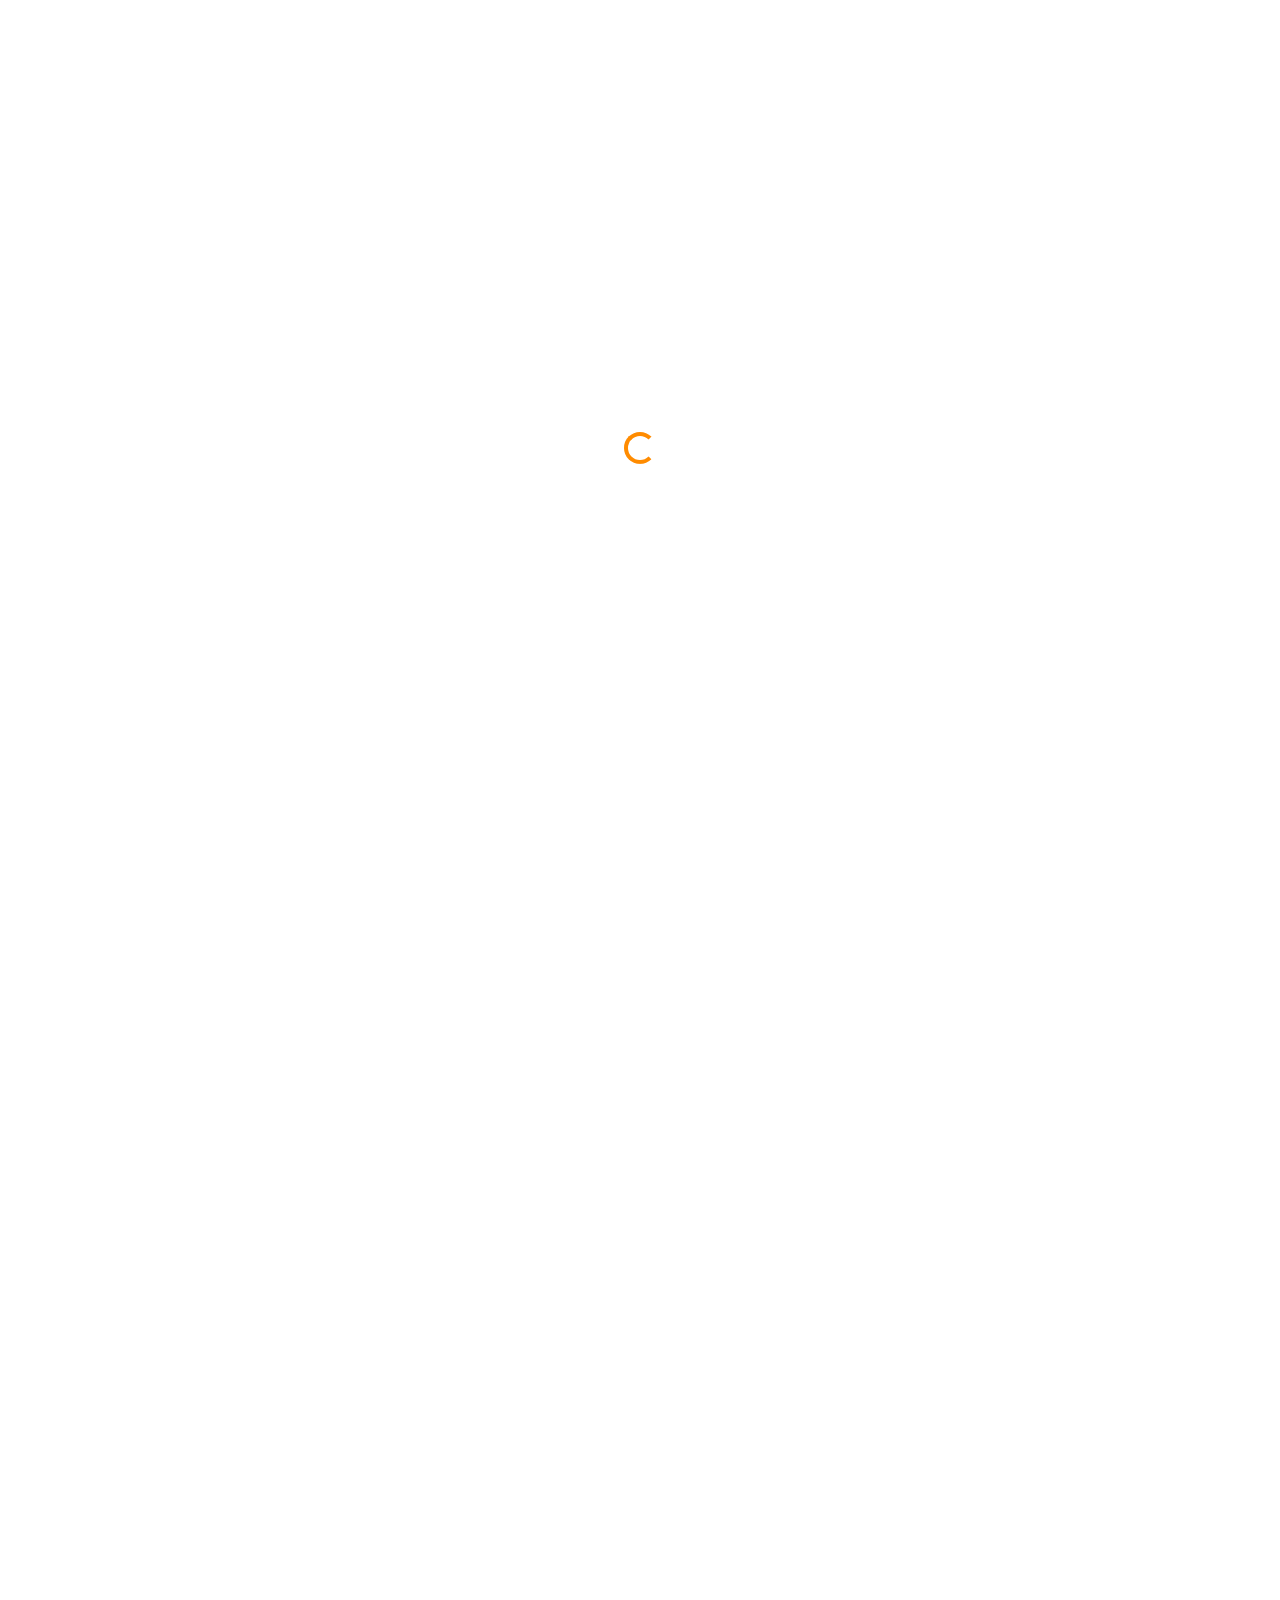
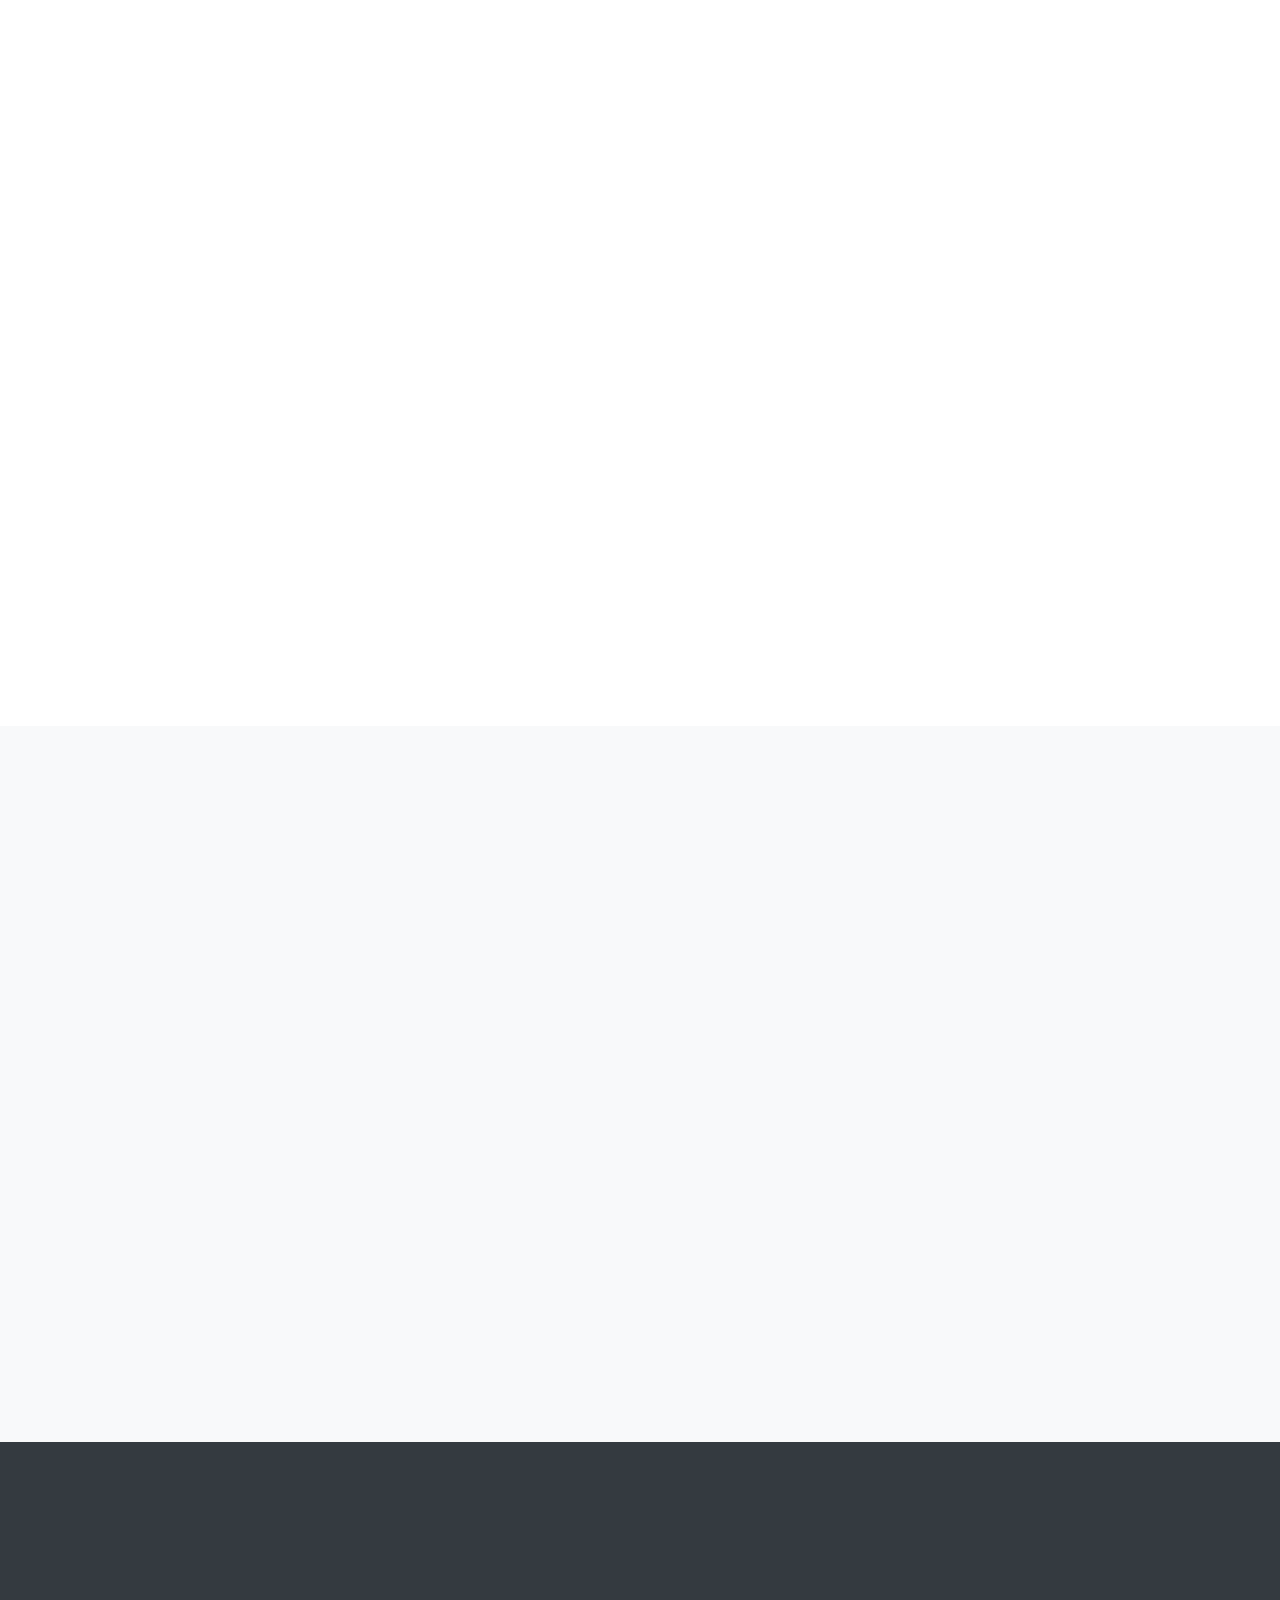
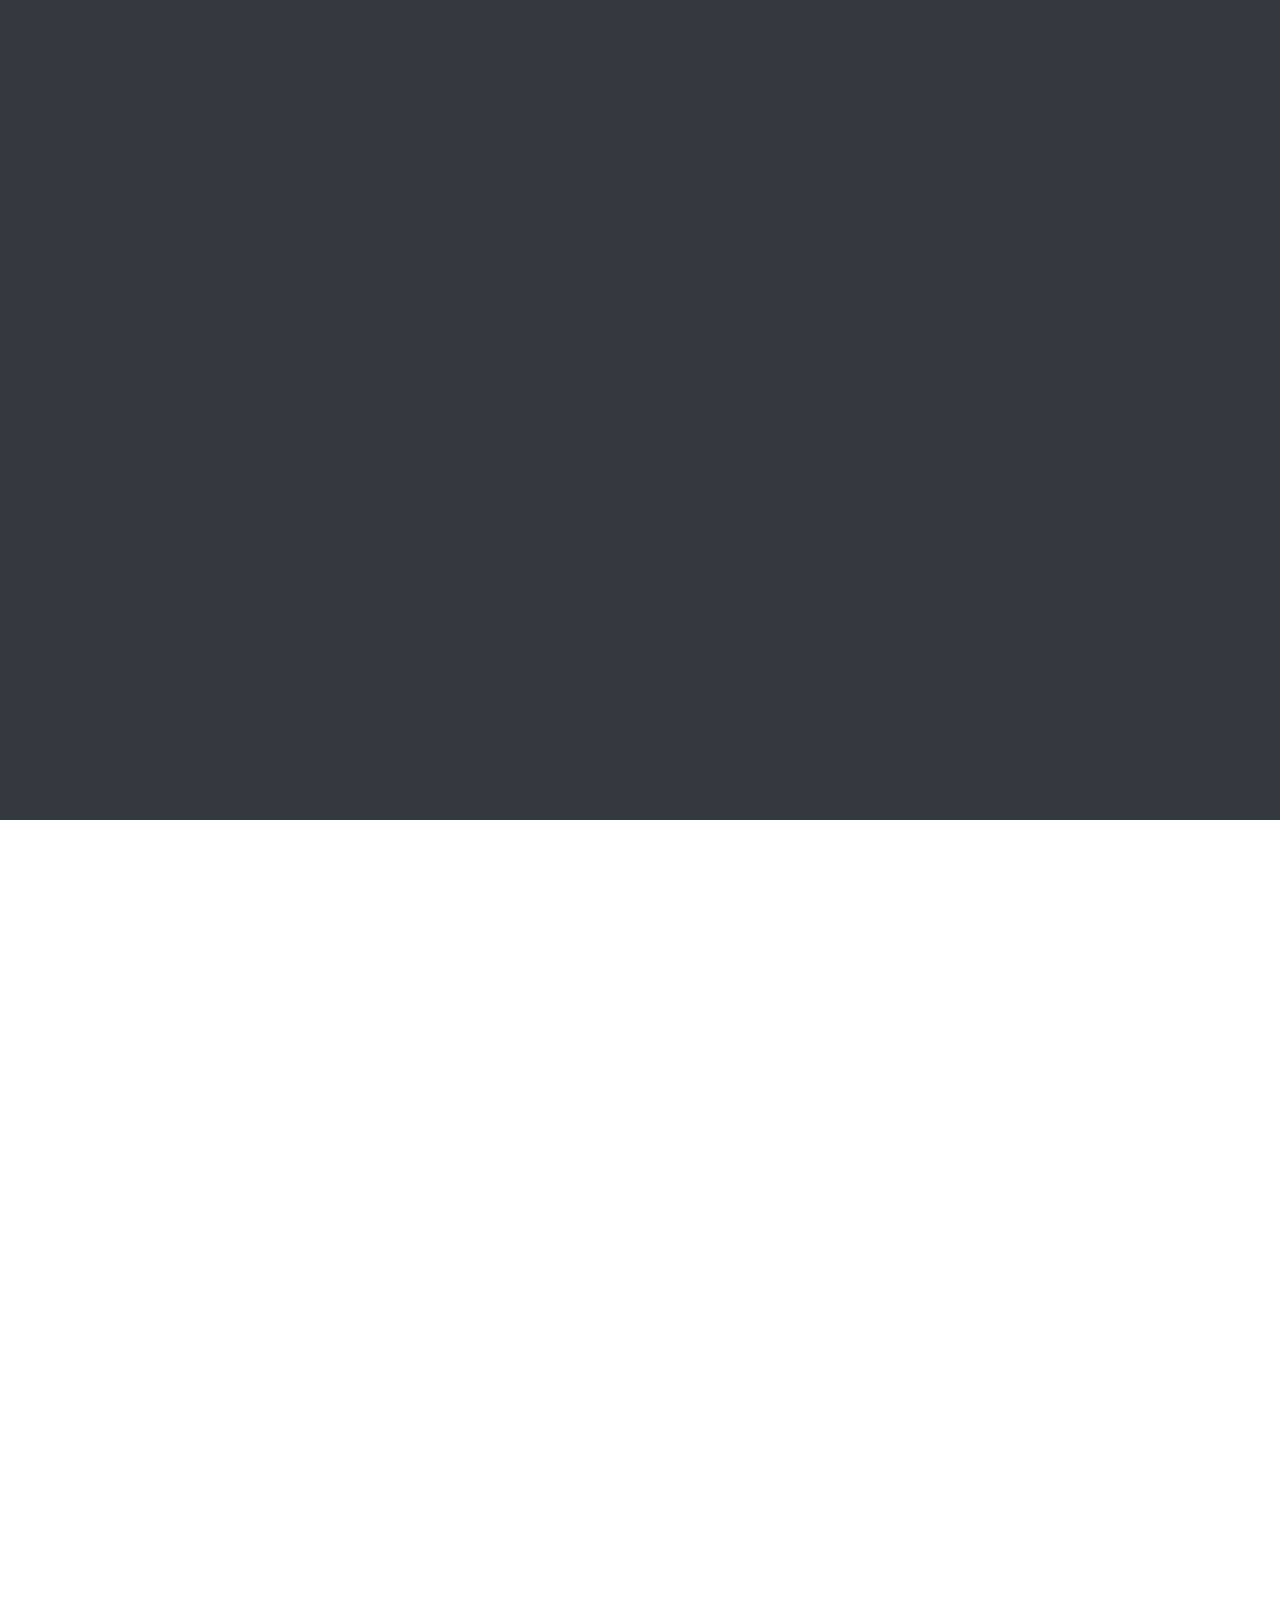
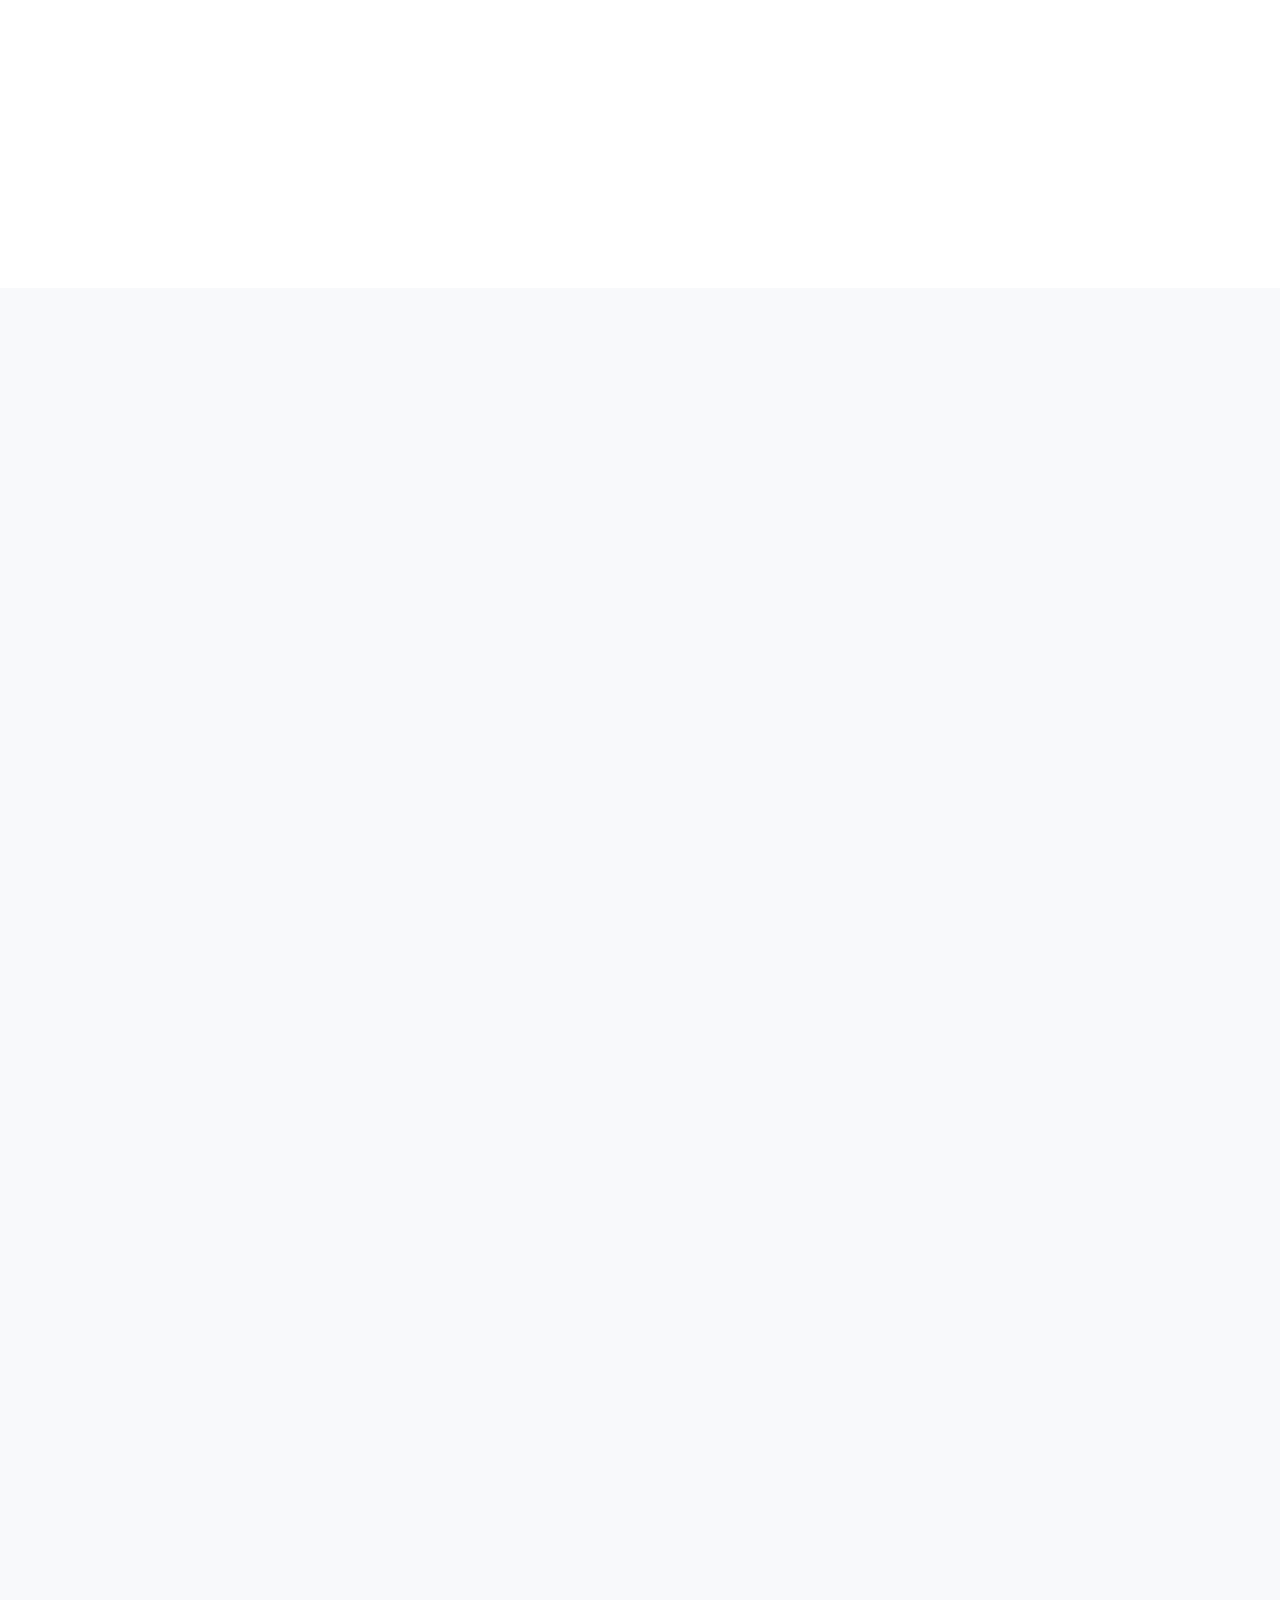
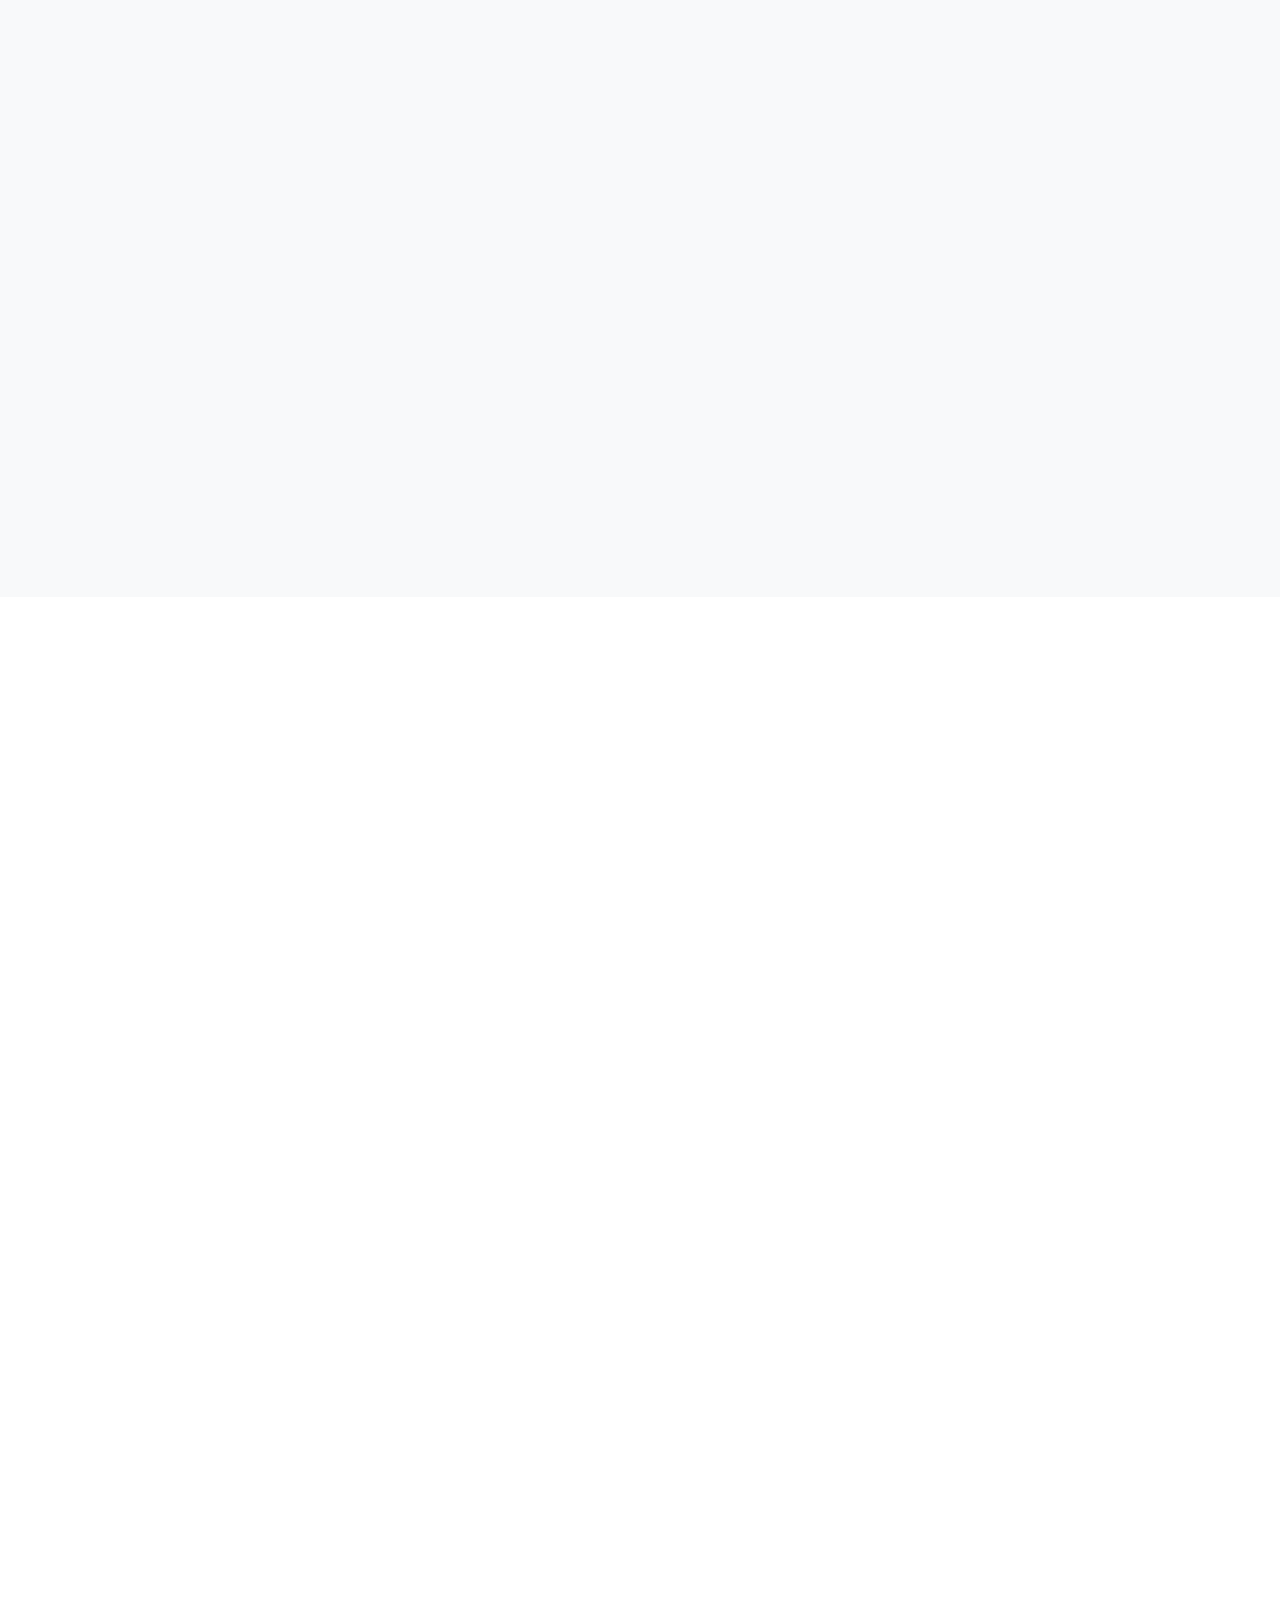
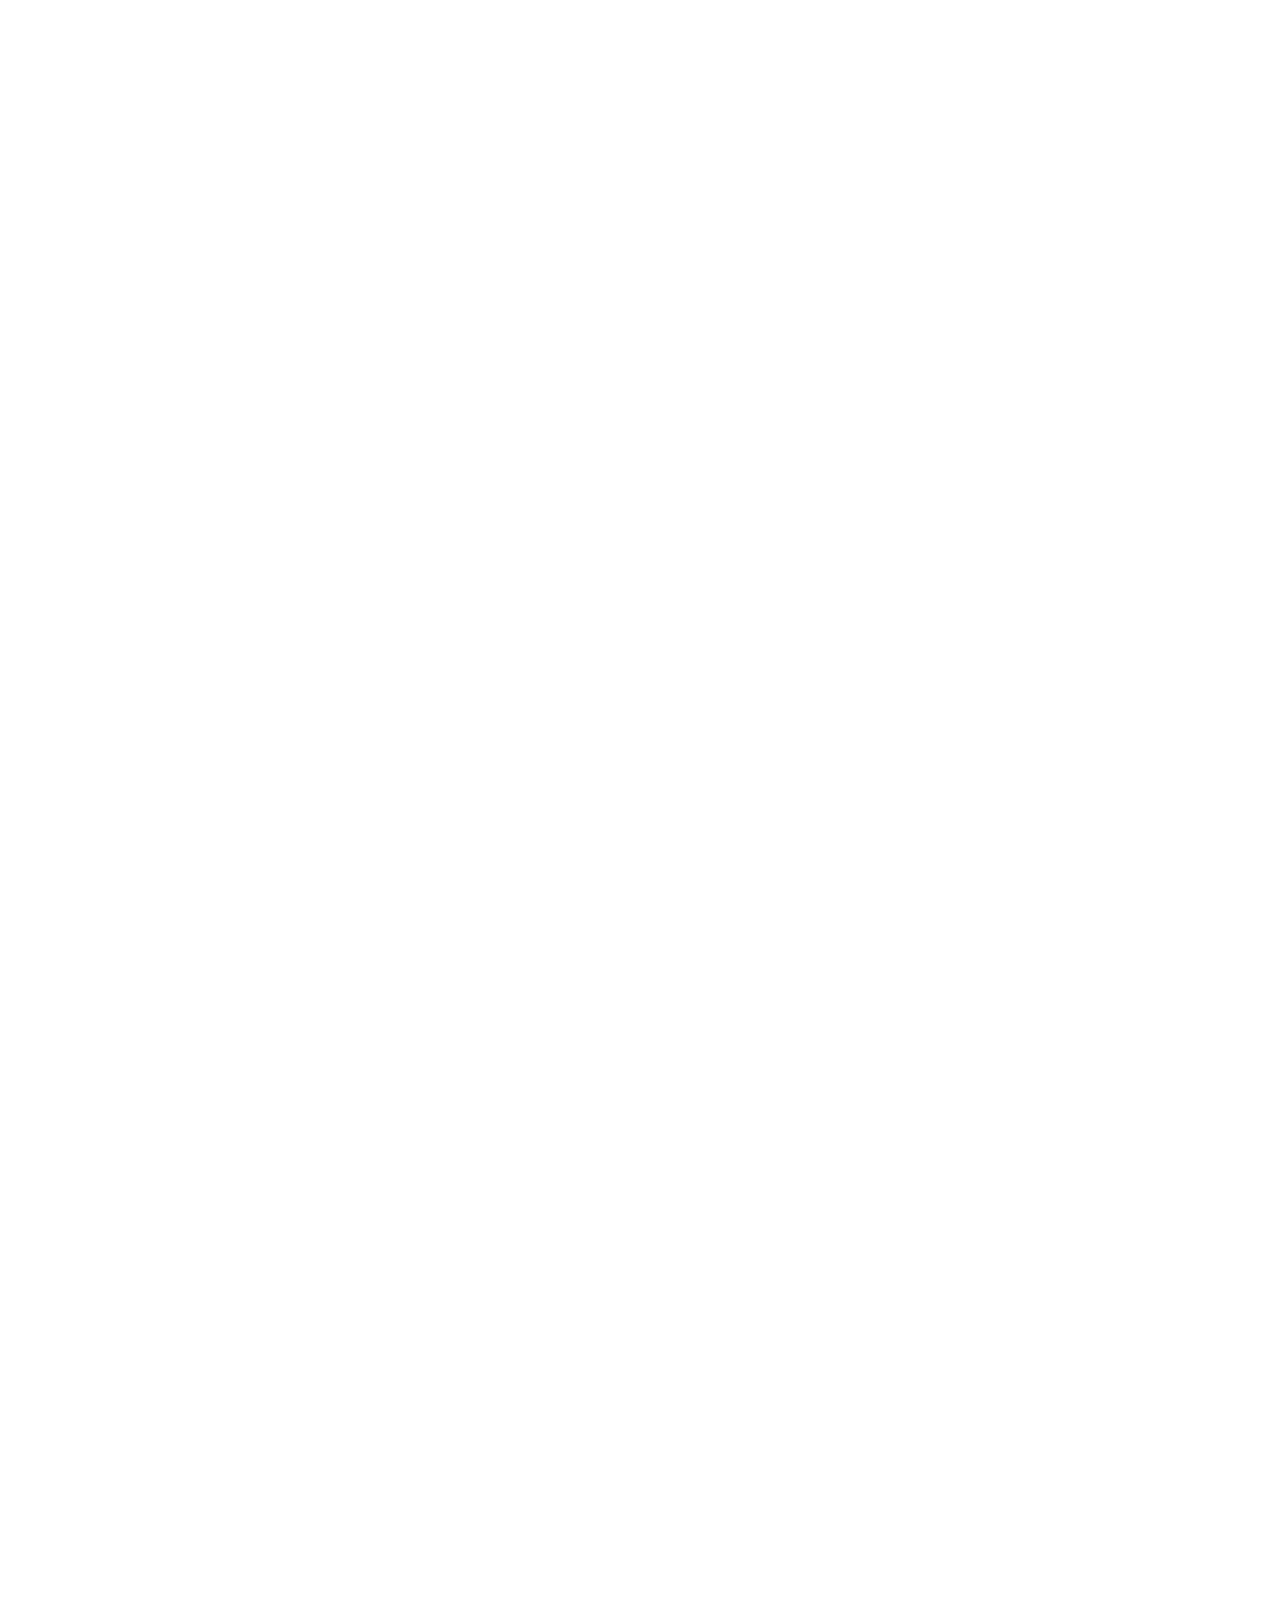
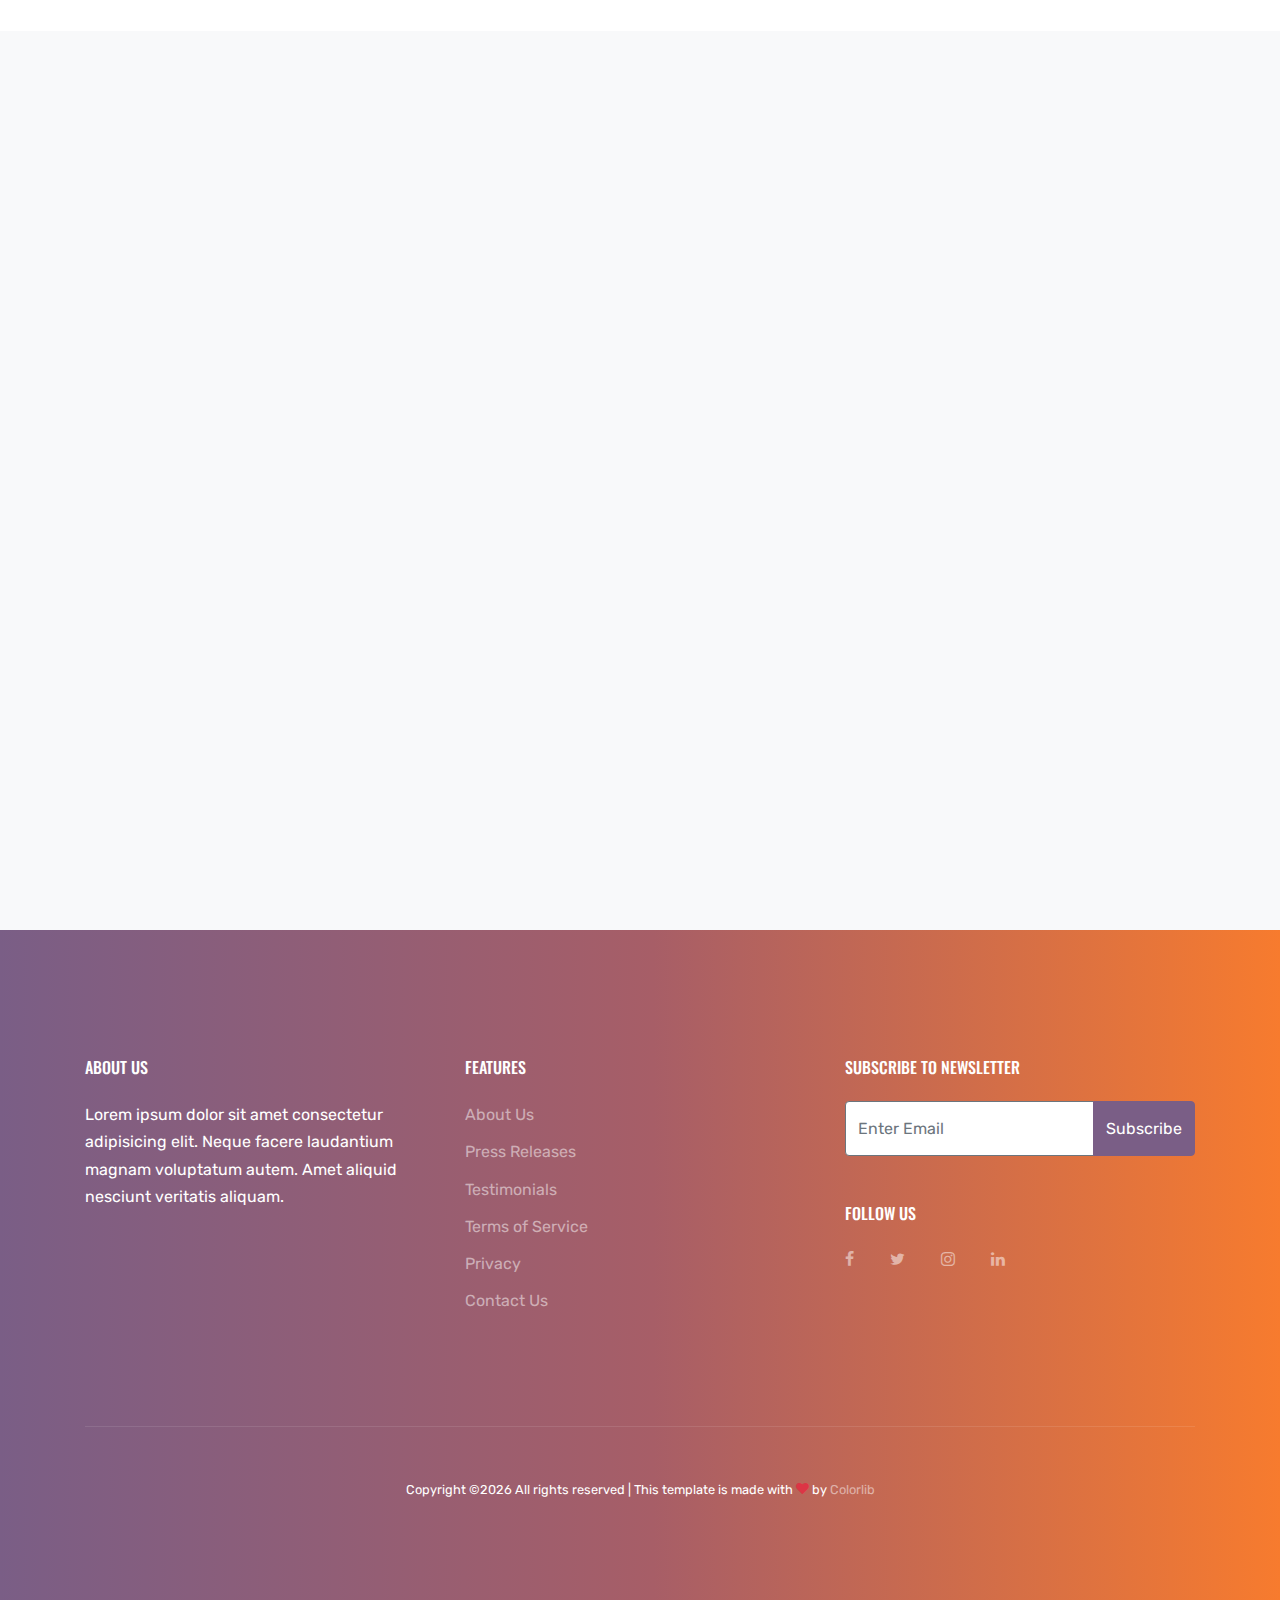
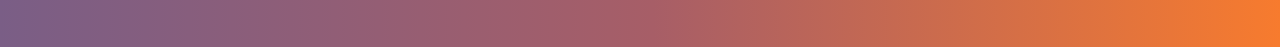
==== templates/unearth/index.html @ 69c89fd6 "site_hostel" ====
<!doctype html>
<html lang="en">
  <head>
    <title>kalikapur boy's hostel</title>
    <meta charset="utf-8">
    <meta name="viewport" content="width=device-width, initial-scale=1, shrink-to-fit=no">

    <link href="https://fonts.googleapis.com/css?family=Rubik:300,400,700|Oswald:400,700" rel="stylesheet">

    <link rel="stylesheet" href="fonts/icomoon/style.css">

    <link rel="stylesheet" href="css/bootstrap.min.css">
    <link rel="stylesheet" href="css/jquery.fancybox.min.css">
    <link rel="stylesheet" href="css/owl.carousel.min.css">
    <link rel="stylesheet" href="css/owl.theme.default.min.css">
    <link rel="stylesheet" href="fonts/flaticon/font/flaticon.css">
    <link rel="stylesheet" href="css/aos.css">

    <!-- MAIN CSS -->
    <link rel="stylesheet" href="css/style.css">
    
  </head>
  <body data-spy="scroll" data-target=".site-navbar-target" data-offset="300">

  <div id="overlayer"></div>
  <div class="loader">
    <div class="spinner-border text-primary" role="status">
      <span class="sr-only">Loading...</span>
    </div>
  </div>
  
  <div class="site-wrap"  id="home-section">

    <div class="site-mobile-menu site-navbar-target">
      <div class="site-mobile-menu-header">
        <div class="site-mobile-menu-close mt-3">
          <span class="icon-close2 js-menu-toggle"></span>
        </div>
      </div>
      <div class="site-mobile-menu-body"></div>
    </div>
   

    <div class="top-bar">
      <div class="container">
        <div class="row">
          <div class="col-12">
            <a href="#" class="text-white"><span class="mr-2 text-white icon-envelope-open-o"></span> <span class="d-none d-md-inline-block">subhadipdey411@gmail.com</span></a>
            <span class="mx-md-2 d-inline-block"></span>
            <a href="#" class="text-white"><span class="mr-2 text-white icon-phone"></span> <span class="d-none d-md-inline-block">6295791192</span></a>
            

            <div class="float-right">

            <a href="https://www.facebook.com/subhadip.dey.75685" target="_blank" class="text-white"><span class="mr-2 text-white icon-facebook"></span> <span class="d-none d-md-inline-block">facebook</span></a>
            <span class="mx-md-2 d-inline-block"></span>
            <a href="https://www.instagram.com/subhadip8373/" target="_blank" class="text-white"><span class="mr-2 text-white icon-instagram"></span> <span class="d-none d-md-inline-block">Instagram</span></a>

            </div>

          </div>
          
        </div>
        
      </div>
    </div>
      
    <header class="site-navbar js-sticky-header site-navbar-target" role="banner">

      <div class="container">
        <div class="row align-items-center position-relative">
          
            
            <div class="site-logo">
              <a href="index.html" class="text-black"><span class="text-primary">KALIKAPUR BOYS :)</a>
            </div>
            
            <div class="col-12">
              <nav class="site-navigation text-right ml-auto " role="navigation">

                <ul class="site-menu main-menu js-clone-nav ml-auto d-none d-lg-block">
                <li><a href="#home-section" class="nav-link">Home</a></li>
                <li><a href="#services-section" class="nav-link"></a></li>
              

                <li class="has-children">
                  <a href="#about-section" class="nav-link">About Us</a>
                  <ul class="dropdown arrow-top">
                    <li><a href="#team-section" class="nav-link">Team</a></li>
                    <li><a href="#pricing-section" class="nav-link">Pricing</a></li>
                    <li><a href="#faq-section" class="nav-link"></a></li>
                    <li class="has-children">
                      <a href="#"></a>
                      <ul class="dropdown">
                        
                      </ul>
                    </li>
                  </ul>
                </li>

                
                
                <li><a href="#testimonials-section" class="nav-link">Testimonials</a></li>
                <li><a href="#blog-section" class="nav-link">Blog</a></li>
                <li><a href="#contact-section" class="nav-link">Contact</a></li>
              </ul>
              </nav>
          
            </div>

          <div class="toggle-button d-inline-block d-lg-none"><a href="#" class="site-menu-toggle py-5 js-menu-toggle text-black"><span class="icon-menu h3"></span></a></div>

        </div>
      </div>
      
    </header>
    
    <div class="owl-carousel slide-one-item">
      

      

      <div class="site-section-cover overlay img-bg-section" style="background-image: url('images/img6.jpg'); " >
        <div class="container">
          <div class="row align-items-center justify-content-center text-center">
            <div class="col-md-12 col-lg-7">
              <h1 data-aos="fade-up" data-aos-delay="">kalikapur boys</h1>  
              <p class="mb-5" data-aos="fade-up" data-aos-delay="100">only rocks are allowed
              <p data-aos="fade-up" data-aos-delay="200"></p>
            </div>
          </div>
        </div>

      </div>

      <div class="site-section-cover overlay img-bg-section" style="background-image: url('images/img9.jpg'); " >
        <div class="container">
          <div class="row align-items-center justify-content-center text-center">
            <div class="col-md-12 col-lg-8">
              <h1 data-aos="fade-up" data-aos-delay=""></h1>      
              <p class="mb-5" data-aos="fade-up" data-aos-delay="100">togetherness is power</p>
              <p data-aos="fade-up" data-aos-delay="200"><a href="#" class="btn btn-outline-white border-w-2 btn-md">Get in touch</a></p>
            </div>
          </div>
        </div>

      </div>
      

    </div>
    
    <div class="site-section">
      <div class="block__73694 mb-2" id="services-section">
        <div class="container">
          <div class="row d-flex no-gutters align-items-stretch">

            <div class="col-12 col-lg-6 block__73422" style="background-image: url('images/img8jpg');" data-aos="fade-right" data-aos-delay="">
            </div>

            

            <div class="col-lg-5 ml-auto p-lg-5 mt-4 mt-lg-0" data-aos="fade-left" data-aos-delay="">
              <h2 class="mb-3 text-black">Land &amp; Property</h2>
              <p>Lorem ipsum dolor sit amet, consectetur adipisicing elit. Ducimus id dignissimos nemo minus perspiciatis ullam itaque voluptas iure vero, nesciunt unde odit aspernatur distinctio, maiores facere officiis. Cum, esse, iusto?</p>

              <p>Minus perspiciatis ullam itaque voluptas iure vero, nesciunt unde odit aspernatur distinctio, maiores facere officiis. Cum, esse, iusto?</p>

              <ul class="ul-check primary list-unstyled mt-5">
                <li>Lorem ipsum dolor.</li>
                <li>Quod, amet. Provident.</li>
                <li>Quo, adipisci, quis.</li>
                <li>Cumque perspiciatis, blanditiis?</li>
              </ul>

              
            </div>

          </div>
        </div>      
      </div>


      <div class="block__73694">
        <div class="container">
          <div class="row d-flex no-gutters align-items-stretch">

            <div class="col-12 col-lg-6 block__73422 order-lg-2" style="background-image: url('images/img11.jpg');" data-aos="fade-left" data-aos-delay="">
            </div>

            

            <div class="col-lg-5 mr-auto p-lg-5 mt-4 mt-lg-0 order-lg-1" data-aos="fade-right" data-aos-delay="">
              <h2 class="mb-3 text-black">Surface Mining</h2>
              <p>Lorem ipsum dolor sit amet, consectetur adipisicing elit. Ducimus id dignissimos nemo minus perspiciatis ullam itaque voluptas iure vero, nesciunt unde odit aspernatur distinctio, maiores facere officiis. Cum, esse, iusto?</p>

              <p>Minus perspiciatis ullam itaque voluptas iure vero, nesciunt unde odit aspernatur distinctio, maiores facere officiis. Cum, esse, iusto?</p>

              <ul class="ul-check primary list-unstyled mt-5">
                <li>Lorem ipsum dolor.</li>
                <li>Quod, amet. Provident.</li>
                <li>Quo, adipisci, quis.</li>
                <li>Cumque perspiciatis, blanditiis?</li>
              </ul>

            </div>

          </div>
        </div>      
      </div>
    </div>

    <div class="site-section bg-light">
      <div class="container">
        <div class="row">
          <div class="col-md-6 col-lg-4 mb-4" data-aos="fade-up" data-aos-delay="">
            <div class="block__35630">
              <div class="icon mb-3">
                <span class="flaticon-mining"></span>
              </div>
              <h3 class="mb-3">Surface Mining</h3>
              Lorem ipsum dolor sit amet, consectetur adipisicing elit. Pariatur dolores voluptas obcaecati quo consequuntur mollitia facilis.
            </div>
          </div>
          <div class="col-md-6 col-lg-4 mb-4" data-aos="fade-up" data-aos-delay="100">
            <div class="block__35630">
              <div class="icon mb-3">
                <span class="flaticon-gold-ingots"></span>
              </div>
              <h3 class="mb-3">Gold Nuggets</h3>
              Lorem ipsum dolor sit amet, consectetur adipisicing elit. Pariatur dolores voluptas obcaecati quo consequuntur mollitia facilis.
            </div>
          </div>
          <div class="col-md-6 col-lg-4 mb-4" data-aos="fade-up" data-aos-delay="200">
            <div class="block__35630">
              <div class="icon mb-3">
                <span class="flaticon-wagon"></span>
              </div>
              <h3 class="mb-3">Soil Carrier</h3>
              Lorem ipsum dolor sit amet, consectetur adipisicing elit. Pariatur dolores voluptas obcaecati quo consequuntur mollitia facilis.
            </div>
          </div>

          <div class="col-md-6 col-lg-4 mb-4" data-aos="fade-up" data-aos-delay="">
            <div class="block__35630">
              <div class="icon mb-3">
                <span class="flaticon-refinery"></span>
              </div>
              <h3 class="mb-3">Gold Refinery</h3>
              Lorem ipsum dolor sit amet, consectetur adipisicing elit. Pariatur dolores voluptas obcaecati quo consequuntur mollitia facilis.
            </div>
          </div>
          <div class="col-md-6 col-lg-4 mb-4" data-aos="fade-up" data-aos-delay="100">
            <div class="block__35630">
              <div class="icon mb-3">
                <span class="flaticon-blacksmith"></span>
              </div>
              <h3 class="mb-3">Anvil Blacksmith</h3>
              Lorem ipsum dolor sit amet, consectetur adipisicing elit. Pariatur dolores voluptas obcaecati quo consequuntur mollitia facilis.
            </div>
          </div>
          <div class="col-md-6 col-lg-4 mb-4" data-aos="fade-up" data-aos-delay="200">
            <div class="block__35630">
              <div class="icon mb-3">
                <span class="flaticon-crucible"></span>
              </div>
              <h3 class="mb-3">Gold Melt Crucible</h3>
              Lorem ipsum dolor sit amet, consectetur adipisicing elit. Pariatur dolores voluptas obcaecati quo consequuntur mollitia facilis.
            </div>
          </div>
        </div>
      </div>
    </div>


    <div class="site-section bg-dark" id="about-section">
      <div class="container">
        <div class="row justify-content-center mb-4 block-img-video-1-wrap">
          <div class="col-md-12 mb-5">
            <figure class="block-img-video-1" data-aos="fade">
              <a href="https://vimeo.com/45830194" data-fancybox data-ratio="2">
                <span class="icon"><span class="icon-play"></span></span>
                <img src="images/hero_1.jpg" alt="Image" class="img-fluid">
              </a>
            </figure>
          </div>
        </div>
        <div class="row">
          <div class="col-12">
            <div class="row">
              <div class="col-6 col-md-6 mb-4 col-lg-0 col-lg-3" data-aos="fade-up" data-aos-delay="">
                <div class="block-counter-1">
                  <span class="number"><span data-number="30">0</span>+</span>
                  <span class="caption">Year of Experience</span>
                </div>
              </div>
              <div class="col-6 col-md-6 mb-4 col-lg-0 col-lg-3" data-aos="fade-up" data-aos-delay="100">
                <div class="block-counter-1">
                  <span class="number"><span data-number="300">0</span>+</span>
                  <span class="caption">Expert Engineers</span>
                </div>
              </div>
              <div class="col-6 col-md-6 mb-4 col-lg-0 col-lg-3" data-aos="fade-up" data-aos-delay="200">
                <div class="block-counter-1">
                  <span class="number"><span data-number="2000">0</span>+</span>
                  <span class="caption">Number of Employees</span>
                </div>
              </div>
              <div class="col-6 col-md-6 mb-4 col-lg-0 col-lg-3" data-aos="fade-up" data-aos-delay="300">
                <div class="block-counter-1">
                  <span class="number"><span data-number="1500">0</span>+</span>
                  <span class="caption">Number of Golds</span>
                </div>
              </div>
            </div>
          </div>
        </div>
      </div>
    </div>

    <div class="site-section" id="team-section">
      <div class="container">
        <div class="row mb-5 justify-content-center">
          <div class="col-md-7 text-center">
            <div class="block-heading-1" data-aos="fade-up" data-aos-delay="">
              <h2>Our Team</h2>
              <p>Lorem ipsum dolor sit amet, consectetur adipisicing elit. Facere at delectus laudantium, deserunt, atque eveniet. Voluptatem, fuga quos rerum inventore.</p>
            </div>
          </div>
        </div>
        <div class="row">
          <div class="col-lg-4 col-md-6 mb-4" data-aos="fade-up">
            <div class="block-team-member-1 text-center rounded">
              <figure>
                <img src="images/person_1.jpg" alt="Image" class="img-fluid rounded-circle">
              </figure>
              <h3 class="font-size-20 text-black">Jean Smith</h3>
              <span class="d-block font-gray-5 letter-spacing-1 text-uppercase font-size-12 mb-3">Mining Expert</span>
              <div class="block-social-1">
                <a href="#" class="btn border-w-2 rounded primary-primary-outline--hover"><span class="icon-facebook"></span></a>
                <a href="#" class="btn border-w-2 rounded primary-primary-outline--hover"><span class="icon-twitter"></span></a>
                <a href="#" class="btn border-w-2 rounded primary-primary-outline--hover"><span class="icon-instagram"></span></a>
              </div>
            </div>
          </div>

          <div class="col-lg-4 col-md-6 mb-4" data-aos="fade-up" data-aos-delay="100">
            <div class="block-team-member-1 text-center rounded">
              <figure>
                <img src="images/person_2.jpg" alt="Image" class="img-fluid rounded-circle">
              </figure>
              <h3 class="font-size-20 text-black">Bob Carry</h3>
              <span class="d-block font-gray-5 letter-spacing-1 text-uppercase font-size-12 mb-3">Project Manager</span>
              <div class="block-social-1">
                <a href="#" class="btn border-w-2 rounded primary-primary-outline--hover"><span class="icon-facebook"></span></a>
                <a href="#" class="btn border-w-2 rounded primary-primary-outline--hover"><span class="icon-twitter"></span></a>
                <a href="#" class="btn border-w-2 rounded primary-primary-outline--hover"><span class="icon-instagram"></span></a>
              </div>
            </div>
          </div>

          <div class="col-lg-4 col-md-6 mb-4" data-aos="fade-up" data-aos-delay="200">
            <div class="block-team-member-1 text-center rounded">
              <figure>
                <img src="images/person_1.jpg" alt="Image" class="img-fluid rounded-circle">
              </figure>
              <h3 class="font-size-20 text-black">Ricky Fisher</h3>
              <span class="d-block font-gray-5 letter-spacing-1 text-uppercase font-size-12 mb-3">Engineer</span>
              <div class="block-social-1">
                <a href="#" class="btn border-w-2 rounded primary-primary-outline--hover"><span class="icon-facebook"></span></a>
                <a href="#" class="btn border-w-2 rounded primary-primary-outline--hover"><span class="icon-twitter"></span></a>
                <a href="#" class="btn border-w-2 rounded primary-primary-outline--hover"><span class="icon-instagram"></span></a>
              </div>
            </div>
          </div>

          <div class="col-lg-4 col-md-6 mb-4" data-aos="fade-up">
            <div class="block-team-member-1 text-center rounded">
              <figure>
                <img src="images/person_2.jpg" alt="Image" class="img-fluid rounded-circle">
              </figure>
              <h3 class="font-size-20 text-black">Jean Smith</h3>
              <span class="d-block font-gray-5 letter-spacing-1 text-uppercase font-size-12 mb-3">Mining Expert</span>
              <div class="block-social-1">
                <a href="#" class="btn border-w-2 rounded primary-primary-outline--hover"><span class="icon-facebook"></span></a>
                <a href="#" class="btn border-w-2 rounded primary-primary-outline--hover"><span class="icon-twitter"></span></a>
                <a href="#" class="btn border-w-2 rounded primary-primary-outline--hover"><span class="icon-instagram"></span></a>
              </div>
            </div>
          </div>

          <div class="col-lg-4 col-md-6 mb-4" data-aos="fade-up" data-aos-delay="100">
            <div class="block-team-member-1 text-center rounded">
              <figure>
                <img src="images/person_1.jpg" alt="Image" class="img-fluid rounded-circle">
              </figure>
              <h3 class="font-size-20 text-black">Bob Carry</h3>
              <span class="d-block font-gray-5 letter-spacing-1 text-uppercase font-size-12 mb-3">Project Manager</span>
              <div class="block-social-1">
                <a href="#" class="btn border-w-2 rounded primary-primary-outline--hover"><span class="icon-facebook"></span></a>
                <a href="#" class="btn border-w-2 rounded primary-primary-outline--hover"><span class="icon-twitter"></span></a>
                <a href="#" class="btn border-w-2 rounded primary-primary-outline--hover"><span class="icon-instagram"></span></a>
              </div>
            </div>
          </div>

          <div class="col-lg-4 col-md-6 mb-4" data-aos="fade-up" data-aos-delay="200">
            <div class="block-team-member-1 text-center rounded">
              <figure>
                <img src="images/person_2.jpg" alt="Image" class="img-fluid rounded-circle">
              </figure>
              <h3 class="font-size-20 text-black">Ricky Fisher</h3>
              <span class="d-block font-gray-5 letter-spacing-1 text-uppercase font-size-12 mb-3">Engineer</span>
              <div class="block-social-1">
                <a href="#" class="btn border-w-2 rounded primary-primary-outline--hover"><span class="icon-facebook"></span></a>
                <a href="#" class="btn border-w-2 rounded primary-primary-outline--hover"><span class="icon-twitter"></span></a>
                <a href="#" class="btn border-w-2 rounded primary-primary-outline--hover"><span class="icon-instagram"></span></a>
              </div>
            </div>
          </div>
        </div>
      </div>
    </div>


    <section class="site-section bg-light" id="pricing-section">
      <div class="container">
        <div class="row mb-5 justify-content-center text-center">
          <div class="col-md-7">
            <div class="block-heading-1" data-aos="fade-up" data-aos-delay="">
              <h2>Pricing</h2>
              <p>Lorem ipsum dolor sit amet, consectetur adipisicing elit. Cumque quae temporibus tenetur vitae iusto suscipit alias, laudantium, porro unde tempora.</p>
            </div>
          </div>
        </div>
        <div class="row mb-5">
          <div class="col-md-6 mb-4 mb-lg-0 col-lg-4" data-aos="fade-up" data-aos-delay="">
            <div class="pricing">
              <h3 class="text-center text-black">Basic</h3>
              <div class="price text-center mb-4 ">
                <span><span>$47</span> / year</span>
              </div>
              <ul class="list-unstyled ul-check success mb-5">
                
                <li>Officia quaerat eaque neque</li>
                <li>Possimus aut consequuntur incidunt</li>
                <li class="remove">Lorem ipsum dolor sit amet</li>
                <li class="remove">Consectetur adipisicing elit</li>
                <li class="remove">Dolorum esse odio quas architecto sint</li>
              </ul>
              <p class="text-center">
                <a href="#" class="btn btn-secondary btn-md">Buy Now</a>
              </p>
            </div>
          </div>

          <div class="col-md-6 mb-4 mb-lg-0 col-lg-4" data-aos="fade-up" data-aos-delay="100">
            <div class="pricing">
              <h3 class="text-center text-black">Premium</h3>
              <div class="price text-center mb-4 ">
                <span><span>$200</span> / year</span>
              </div>
              <ul class="list-unstyled ul-check success mb-5">
                
                <li>Officia quaerat eaque neque</li>
                <li>Possimus aut consequuntur incidunt</li>
                <li>Lorem ipsum dolor sit amet</li>
                <li>Consectetur adipisicing elit</li>
                <li class="remove">Dolorum esse odio quas architecto sint</li>
              </ul>
              <p class="text-center">
                <a href="#" class="btn btn-primary btn-md text-white">Buy Now</a>
              </p>
            </div>
          </div>

          <div class="col-md-6 mb-4 mb-lg-0 col-lg-4" data-aos="fade-up" data-aos-delay="200">
            <div class="pricing">
              <h3 class="text-center text-black">Professional</h3>
              <div class="price text-center mb-4 ">
                <span><span>$750</span> / year</span>
              </div>
              <ul class="list-unstyled ul-check success mb-5">
                
                <li>Officia quaerat eaque neque</li>
                <li>Possimus aut consequuntur incidunt</li>
                <li>Lorem ipsum dolor sit amet</li>
                <li>Consectetur adipisicing elit</li>
                <li>Dolorum esse odio quas architecto sint</li>
              </ul>
              <p class="text-center">
                <a href="#" class="btn btn-secondary btn-md">Buy Now</a>
              </p>
            </div>
          </div>
        </div>
        
        <div class="row site-section" id="faq-section">
          <div class="col-12 text-center" data-aos="fade">
            <h2 class="section-title text-primary">Frequently Ask Questions</h2>
          </div>
        </div>
        <div class="row">
          <div class="col-lg-6">
            
            <div class="mb-5" data-aos="fade-up" data-aos-delay="100">
            <h3 class="text-black h4 mb-4">Can I accept both Paypal and Stripe?</h3>
            <p>Lorem ipsum dolor sit amet consectetur adipisicing elit. Aliquam assumenda eum blanditiis perferendis.</p>
            </div>
            
            <div class="mb-5" data-aos="fade-up" data-aos-delay="100">
              <h3 class="text-black h4 mb-4">What available is refund period?</h3>
              <p>Lorem ipsum dolor sit amet consectetur adipisicing elit. Aliquam assumenda eum blanditiis perferendis.</p>
            </div>

            <div class="mb-5" data-aos="fade-up" data-aos-delay="100">
            <h3 class="text-black h4 mb-4">Can I accept both Paypal and Stripe?</h3>
            <p>Lorem ipsum dolor sit amet consectetur adipisicing elit. Aliquam assumenda eum blanditiis perferendis.</p>
            </div>
            
            <div class="mb-5" data-aos="fade-up" data-aos-delay="100">
              <h3 class="text-black h4 mb-4">What available is refund period?</h3>
              <p>Lorem ipsum dolor sit amet consectetur adipisicing elit. Aliquam assumenda eum blanditiis perferendis.</p>
            </div>
          </div>
          <div class="col-lg-6">

            <div class="mb-5" data-aos="fade-up" data-aos-delay="100">
              <h3 class="text-black h4 mb-4">Where are you from?</h3>
              <p>Voluptatum nobis obcaecati perferendis dolor totam unde dolores quod maxime corporis officia et. Distinctio assumenda minima maiores.</p>
            </div>
            
            <div class="mb-5" data-aos="fade-up" data-aos-delay="100">
              <h3 class="text-black h4 mb-4">What is your opening time?</h3>
              <p>Lorem ipsum dolor sit amet consectetur adipisicing elit. Aliquam assumenda eum blanditiis perferendis.</p>
            </div>

            <div class="mb-5" data-aos="fade-up" data-aos-delay="100">
            <h3 class="text-black h4 mb-4">Can I accept both Paypal and Stripe?</h3>
            <p>Lorem ipsum dolor sit amet consectetur adipisicing elit. Aliquam assumenda eum blanditiis perferendis.</p>
            </div>
            
            <div class="mb-5" data-aos="fade-up" data-aos-delay="100">
              <h3 class="text-black h4 mb-4">What available is refund period?</h3>
              <p>Lorem ipsum dolor sit amet consectetur adipisicing elit. Aliquam assumenda eum blanditiis perferendis.</p>
            </div>
          </div>
        </div>
      </div>
    </section>

    
    <div class="site-section" id="press-section">
      <div class="container">
        <div class="row">
          <div class="col-lg-4 mb-5 mb-lg-0">
            <div class="block-heading-1" data-aos="fade-right" data-aos-delay="">
              <h2>Press</h2>
            </div>
          </div>
          <div class="col-lg-6">
            <ul class="list-unstyled">
              <li class="mb-5" data-aos="fade-right" data-aos-delay="">
                <span class="d-block text-muted mb-3">Apr 19, 2019</span>
                <h2 class="h4"><a href="press-single.html" class="text-black">How To Find Gold In Mining</a></h2>
                
                <p>Lorem ipsum dolor sit amet, consectetur adipisicing elit. Pariatur dolores voluptas obcaecati quo consequuntur mollitia facilis, perferendis molestias commodi adipisci.</p>
              </li>
              <li class="mb-5" data-aos="fade-right" data-aos-delay="100">
                <span class="d-block text-muted mb-3">Apr 19, 2019</span>
                <h2 class="h4"><a href="press-single.html" class="text-black">How To Find Gold In Mining</a></h2>
                
                <p>Lorem ipsum dolor sit amet, consectetur adipisicing elit. Pariatur dolores voluptas obcaecati quo consequuntur mollitia facilis, perferendis molestias commodi adipisci.</p>
              </li>
              <li class="mb-5" data-aos="fade-right" data-aos-delay="200">
                <span class="d-block text-muted mb-3">Apr 19, 2019</span>
                <h2 class="h4"><a href="press-single.html" class="text-black">How To Find Gold In Mining</a></h2>
                
                <p>Lorem ipsum dolor sit amet, consectetur adipisicing elit. Pariatur dolores voluptas obcaecati quo consequuntur mollitia facilis, perferendis molestias commodi adipisci.</p>
              </li>
            </ul>
          </div>
        </div>
      </div>
    </div>

    <div class="site-section bg-light block-13" id="testimonials-section" data-aos="fade">
      <div class="container">
        
        <div class="text-center mb-5">
          <div class="block-heading-1">
            <h2>Testimonial</h2>
          </div>
        </div>

        <div class="owl-carousel nonloop-block-13">
          <div>
            <div class="block-testimony-1 text-center">
              
              <blockquote class="mb-4">
                <p>&ldquo;Lorem ipsum dolor sit amet, consectetur adipisicing elit. Dolorem, fugit excepturi sapiente voluptatum nulla odio quaerat quibusdam tempore similique doloremque veritatis et cupiditate, maiores cumque repudiandae explicabo tempora deserunt consequuntur?&rdquo;</p>
              </blockquote>

              <figure>
                <img src="images/person_4.jpg" alt="Image" class="img-fluid rounded-circle mx-auto">
              </figure>
              <h3 class="font-size-20 text-black">Ricky Fisher</h3>
            </div>
          </div>

          <div>
            <div class="block-testimony-1 text-center">

              <figure>
                <img src="images/person_2.jpg" alt="Image" class="img-fluid rounded-circle mx-auto">
              </figure>
              <h3 class="font-size-20 mb-4 text-black">Ken Davis</h3>

              <blockquote class="mb-4">
                <p>&ldquo;Lorem ipsum dolor sit amet, consectetur adipisicing elit. Dolorem, fugit excepturi sapiente voluptatum nulla odio quaerat quibusdam tempore similique doloremque veritatis et cupiditate, maiores cumque repudiandae explicabo tempora deserunt consequuntur?&rdquo;</p>
              </blockquote>

              
            </div>
          </div>

          <div>
            <div class="block-testimony-1 text-center">
              

              <blockquote class="mb-4">
                <p>&ldquo;Lorem ipsum dolor sit amet, consectetur adipisicing elit. Dolorem, fugit excepturi sapiente voluptatum nulla odio quaerat quibusdam tempore similique doloremque veritatis et cupiditate, maiores cumque repudiandae explicabo tempora deserunt consequuntur?&rdquo;</p>
              </blockquote>

              <figure>
                <img src="images/person_1.jpg" alt="Image" class="img-fluid rounded-circle mx-auto">
              </figure>
              <h3 class="font-size-20 text-black">Mellisa Griffin</h3>

              
            </div>
          </div>

          <div>
            <div class="block-testimony-1 text-center">

              <figure>
                <img src="images/person_3.jpg" alt="Image" class="img-fluid rounded-circle mx-auto">
              </figure>
              <h3 class="font-size-20 mb-4 text-black">Robert Steward</h3>

              <blockquote class="mb-4">
                <p>&ldquo;Lorem ipsum dolor sit amet, consectetur adipisicing elit. Dolorem, fugit excepturi sapiente voluptatum nulla odio quaerat quibusdam tempore similique doloremque veritatis et cupiditate, maiores cumque repudiandae explicabo tempora deserunt consequuntur?&rdquo;</p>
              </blockquote>

              
            </div>
          </div>


        </div>

      </div>
    </div>

    <div class="site-section" id="blog-section">
      <div class="container">
        <div class="row">
          <div class="col-12 text-center mb-5">
            <div class="block-heading-1" data-aos="fade-up" data-aos-delay="">
              <span>Latest Blog Posts</span>
              <h2>Our Blog</h2>
            </div>
          </div>
        </div>
        <div class="row">
          <div class="col-md-6 col-lg-6" data-aos="fade-up" data-aos-delay="">
            <div>
              <a href="single.html" class="mb-4 d-block"><img src="images/hero_2.jpg" alt="Image" class="img-fluid rounded"></a>
              <h2><a href="single.html">How To Find Gold In Mining</a></h2>
              <p class="text-muted mb-3 text-uppercase small"><span class="mr-2">January 18, 2019</span> By <a href="single.html" class="by">James Cooper</a></p>
              <p>Lorem ipsum dolor sit amet, consectetur adipisicing elit. Quaerat et suscipit iste libero neque. Vitae quidem ducimus voluptatibus nemo cum odio ab enim nisi, itaque, libero fuga veritatis culpa quis!</p>
              <p><a href="single.html">Read More</a></p>
            </div>
          </div>
          <div class="col-md-6 col-lg-6" data-aos="fade-up" data-aos-delay="100">
            <div>
              <a href="single.html" class="mb-4 d-block"><img src="images/hero_3.jpg" alt="Image" class="img-fluid rounded"></a>
              <h2><a href="single.html">How To Find Gold In Mining</a></h2>
              <p class="text-muted mb-3 text-uppercase small"><span class="mr-2">January 18, 2019</span> By <a href="single.html" class="by">James Cooper</a></p>
              <p>Lorem ipsum dolor sit amet, consectetur adipisicing elit. Quaerat et suscipit iste libero neque. Vitae quidem ducimus voluptatibus nemo cum odio ab enim nisi, itaque, libero fuga veritatis culpa quis!</p>
              <p><a href="single.html">Read More</a></p>
            </div>
          </div>

        </div>
      </div>
    </div>


    <div class="site-section bg-light" id="contact-section">
      <div class="container">
        <div class="row">
          <div class="col-12 text-center mb-5" data-aos="fade-up" data-aos-delay="">
            <div class="block-heading-1">
              <span>Get In Touch</span>
              <h2>Contact Us</h2>
            </div>
          </div>
        </div>
        <div class="row">
          <div class="col-lg-6 mb-5" data-aos="fade-up" data-aos-delay="100">
            <form action="#" method="post">
              <div class="form-group row">
                <div class="col-md-6 mb-4 mb-lg-0">
                  <input type="text" class="form-control" placeholder="First name">
                </div>
                <div class="col-md-6">
                  <input type="text" class="form-control" placeholder="First name">
                </div>
              </div>

              <div class="form-group row">
                <div class="col-md-12">
                  <input type="text" class="form-control" placeholder="Email address">
                </div>
              </div>

              <div class="form-group row">
                <div class="col-md-12">
                  <textarea name="" id="" class="form-control" placeholder="Write your message." cols="30" rows="10"></textarea>
                </div>
              </div>
              <div class="form-group row">
                <div class="col-md-6 ml-auto">
                  <input type="submit" class="btn btn-block btn-primary text-white py-3 px-5" value="Send Message">
                </div>
              </div>
            </form>
          </div>
          <div class="col-lg-4 ml-auto" data-aos="fade-up" data-aos-delay="200">
            <h2 class="text-black">Need to know more on details. Get In Touch</h2>
            <p>Lorem ipsum dolor sit amet, consectetur adipisicing elit. Dolores, distinctio! Harum quibusdam nisi, illum nulla aspernatur aut quidem aperiam, quae non tempora recusandae voluptatibus fugit impedit.</p>
            <p><a href="#" class="btn btn-primary text-white">Get Started</a></p>
          </div>
        </div>
      </div>
    </div>


    <footer class="site-footer">
      <div class="container">
        <div class="row">
          <div class="col-md-6">
            <div class="row">
              <div class="col-md-8">
                <h2 class="footer-heading mb-4">About Us</h2>
                <p>Lorem ipsum dolor sit amet consectetur adipisicing elit. Neque facere laudantium magnam voluptatum autem. Amet aliquid nesciunt veritatis aliquam.</p>
              </div>
              <div class="col-md-4 ml-auto">
                <h2 class="footer-heading mb-4">Features</h2>
                <ul class="list-unstyled">
                  <li><a href="#">About Us</a></li>
                  <li><a href="#">Press Releases</a></li>
                  <li><a href="#">Testimonials</a></li>
                  <li><a href="#">Terms of Service</a></li>
                  <li><a href="#">Privacy</a></li>
                  <li><a href="#">Contact Us</a></li>
                </ul>
              </div>
              
            </div>
          </div>
          <div class="col-md-4 ml-auto">

            <div class="mb-5">
              <h2 class="footer-heading mb-4">Subscribe to Newsletter</h2>
              <form action="#" method="post" class="footer-suscribe-form">
                <div class="input-group mb-3">
                  <input type="text" class="form-control border-secondary text-white bg-transparent" placeholder="Enter Email" aria-label="Enter Email" aria-describedby="button-addon2">
                  <div class="input-group-append">
                    <button class="btn btn-primary text-white" type="button" id="button-addon2">Subscribe</button>
                  </div>
                </div>
              </div>


              <h2 class="footer-heading mb-4">Follow Us</h2>
                <a href="#about-section" class="smoothscroll pl-0 pr-3"><span class="icon-facebook"></span></a>
                <a href="#" class="pl-3 pr-3"><span class="icon-twitter"></span></a>
                <a href="#" class="pl-3 pr-3"><span class="icon-instagram"></span></a>
                <a href="#" class="pl-3 pr-3"><span class="icon-linkedin"></span></a>
            </form>
          </div>
        </div>
        <div class="row pt-5 mt-5 text-center">
          <div class="col-md-12">
            <div class="border-top pt-5">
            <p class="copyright"><small>
            <!-- Link back to Colorlib can't be removed. Template is licensed under CC BY 3.0. -->
            Copyright &copy;<script>document.write(new Date().getFullYear());</script> All rights reserved | This template is made with <i class="icon-heart text-danger" aria-hidden="true"></i> by <a href="https://colorlib.com" target="_blank" >Colorlib</a>
            <!-- Link back to Colorlib can't be removed. Template is licensed under CC BY 3.0. -->
            </small></p>
            </div>
          </div>
          
        </div>
      </div>
    </footer>

  </div>

  <script src="js/jquery-3.3.1.min.js"></script>
  <script src="js/popper.min.js"></script>
  <script src="js/bootstrap.min.js"></script>
  <script src="js/owl.carousel.min.js"></script>
  <script src="js/jquery.sticky.js"></script>
  <script src="js/jquery.waypoints.min.js"></script>
  <script src="js/jquery.animateNumber.min.js"></script>
  <script src="js/jquery.fancybox.min.js"></script>
  <script src="js/jquery.easing.1.3.js"></script>
  <script src="js/aos.js"></script>
  
  <script src="js/main.js"></script>
    
  </body>
</html>
---- templates/unearth/fonts/icomoon/style.css ----
@font-face {
  font-family: 'icomoon';
  src:  url('fonts/icomoon.eot?10si43');
  src:  url('fonts/icomoon.eot?10si43#iefix') format('embedded-opentype'),
    url('fonts/icomoon.ttf?10si43') format('truetype'),
    url('fonts/icomoon.woff?10si43') format('woff'),
    url('fonts/icomoon.svg?10si43#icomoon') format('svg');
  font-weight: normal;
  font-style: normal;
}

[class^="icon-"], [class*=" icon-"] {
  /* use !important to prevent issues with browser extensions that change fonts */
  font-family: 'icomoon' !important;
  speak: none;
  font-style: normal;
  font-weight: normal;
  font-variant: normal;
  text-transform: none;
  line-height: 1;

  /* Better Font Rendering =========== */
  -webkit-font-smoothing: antialiased;
  -moz-osx-font-smoothing: grayscale;
}

.icon-asterisk:before {
  content: "\f069";
}
.icon-plus:before {
  content: "\f067";
}
.icon-question:before {
  content: "\f128";
}
.icon-minus:before {
  content: "\f068";
}
.icon-glass:before {
  content: "\f000";
}
.icon-music:before {
  content: "\f001";
}
.icon-search:before {
  content: "\f002";
}
.icon-envelope-o:before {
  content: "\f003";
}
.icon-heart:before {
  content: "\f004";
}
.icon-star:before {
  content: "\f005";
}
.icon-star-o:before {
  content: "\f006";
}
.icon-user:before {
  content: "\f007";
}
.icon-film:before {
  content: "\f008";
}
.icon-th-large:before {
  content: "\f009";
}
.icon-th:before {
  content: "\f00a";
}
.icon-th-list:before {
  content: "\f00b";
}
.icon-check:before {
  content: "\f00c";
}
.icon-close:before {
  content: "\f00d";
}
.icon-remove:before {
  content: "\f00d";
}
.icon-times:before {
  content: "\f00d";
}
.icon-search-plus:before {
  content: "\f00e";
}
.icon-search-minus:before {
  content: "\f010";
}
.icon-power-off:before {
  content: "\f011";
}
.icon-signal:before {
  content: "\f012";
}
.icon-cog:before {
  content: "\f013";
}
.icon-gear:before {
  content: "\f013";
}
.icon-trash-o:before {
  content: "\f014";
}
.icon-home:before {
  content: "\f015";
}
.icon-file-o:before {
  content: "\f016";
}
.icon-clock-o:before {
  content: "\f017";
}
.icon-road:before {
  content: "\f018";
}
.icon-download:before {
  content: "\f019";
}
.icon-arrow-circle-o-down:before {
  content: "\f01a";
}
.icon-arrow-circle-o-up:before {
  content: "\f01b";
}
.icon-inbox:before {
  content: "\f01c";
}
.icon-play-circle-o:before {
  content: "\f01d";
}
.icon-repeat:before {
  content: "\f01e";
}
.icon-rotate-right:before {
  content: "\f01e";
}
.icon-refresh:before {
  content: "\f021";
}
.icon-list-alt:before {
  content: "\f022";
}
.icon-lock:before {
  content: "\f023";
}
.icon-flag:before {
  content: "\f024";
}
.icon-headphones:before {
  content: "\f025";
}
.icon-volume-off:before {
  content: "\f026";
}
.icon-volume-down:before {
  content: "\f027";
}
.icon-volume-up:before {
  content: "\f028";
}
.icon-qrcode:before {
  content: "\f029";
}
.icon-barcode:before {
  content: "\f02a";
}
.icon-tag:before {
  content: "\f02b";
}
.icon-tags:before {
  content: "\f02c";
}
.icon-book:before {
  content: "\f02d";
}
.icon-bookmark:before {
  content: "\f02e";
}
.icon-print:before {
  content: "\f02f";
}
.icon-camera:before {
  content: "\f030";
}
.icon-font:before {
  content: "\f031";
}
.icon-bold:before {
  content: "\f032";
}
.icon-italic:before {
  content: "\f033";
}
.icon-text-height:before {
  content: "\f034";
}
.icon-text-width:before {
  content: "\f035";
}
.icon-align-left:before {
  content: "\f036";
}
.icon-align-center:before {
  content: "\f037";
}
.icon-align-right:before {
  content: "\f038";
}
.icon-align-justify:before {
  content: "\f039";
}
.icon-list:before {
  content: "\f03a";
}
.icon-dedent:before {
  content: "\f03b";
}
.icon-outdent:before {
  content: "\f03b";
}
.icon-indent:before {
  content: "\f03c";
}
.icon-video-camera:before {
  content: "\f03d";
}
.icon-image:before {
  content: "\f03e";
}
.icon-photo:before {
  content: "\f03e";
}
.icon-picture-o:before {
  content: "\f03e";
}
.icon-pencil:before {
  content: "\f040";
}
.icon-map-marker:before {
  content: "\f041";
}
.icon-adjust:before {
  content: "\f042";
}
.icon-tint:before {
  content: "\f043";
}
.icon-edit:before {
  content: "\f044";
}
.icon-pencil-square-o:before {
  content: "\f044";
}
.icon-share-square-o:before {
  content: "\f045";
}
.icon-check-square-o:before {
  content: "\f046";
}
.icon-arrows:before {
  content: "\f047";
}
.icon-step-backward:before {
  content: "\f048";
}
.icon-fast-backward:before {
  content: "\f049";
}
.icon-backward:before {
  content: "\f04a";
}
.icon-play:before {
  content: "\f04b";
}
.icon-pause:before {
  content: "\f04c";
}
.icon-stop:before {
  content: "\f04d";
}
.icon-forward:before {
  content: "\f04e";
}
.icon-fast-forward:before {
  content: "\f050";
}
.icon-step-forward:before {
  content: "\f051";
}
.icon-eject:before {
  content: "\f052";
}
.icon-chevron-left:before {
  content: "\f053";
}
.icon-chevron-right:before {
  content: "\f054";
}
.icon-plus-circle:before {
  content: "\f055";
}
.icon-minus-circle:before {
  content: "\f056";
}
.icon-times-circle:before {
  content: "\f057";
}
.icon-check-circle:before {
  content: "\f058";
}
.icon-question-circle:before {
  content: "\f059";
}
.icon-info-circle:before {
  content: "\f05a";
}
.icon-crosshairs:before {
  content: "\f05b";
}
.icon-times-circle-o:before {
  content: "\f05c";
}
.icon-check-circle-o:before {
  content: "\f05d";
}
.icon-ban:before {
  content: "\f05e";
}
.icon-arrow-left:before {
  content: "\f060";
}
.icon-arrow-right:before {
  content: "\f061";
}
.icon-arrow-up:before {
  content: "\f062";
}
.icon-arrow-down:before {
  content: "\f063";
}
.icon-mail-forward:before {
  content: "\f064";
}
.icon-share:before {
  content: "\f064";
}
.icon-expand:before {
  content: "\f065";
}
.icon-compress:before {
  content: "\f066";
}
.icon-exclamation-circle:before {
  content: "\f06a";
}
.icon-gift:before {
  content: "\f06b";
}
.icon-leaf:before {
  content: "\f06c";
}
.icon-fire:before {
  content: "\f06d";
}
.icon-eye:before {
  content: "\f06e";
}
.icon-eye-slash:before {
  content: "\f070";
}
.icon-exclamation-triangle:before {
  content: "\f071";
}
.icon-warning:before {
  content: "\f071";
}
.icon-plane:before {
  content: "\f072";
}
.icon-calendar:before {
  content: "\f073";
}
.icon-random:before {
  content: "\f074";
}
.icon-comment:before {
  content: "\f075";
}
.icon-magnet:before {
  content: "\f076";
}
.icon-chevron-up:before {
  content: "\f077";
}
.icon-chevron-down:before {
  content: "\f078";
}
.icon-retweet:before {
  content: "\f079";
}
.icon-shopping-cart:before {
  content: "\f07a";
}
.icon-folder:before {
  content: "\f07b";
}
.icon-folder-open:before {
  content: "\f07c";
}
.icon-arrows-v:before {
  content: "\f07d";
}
.icon-arrows-h:before {
  content: "\f07e";
}
.icon-bar-chart:before {
  content: "\f080";
}
.icon-bar-chart-o:before {
  content: "\f080";
}
.icon-twitter-square:before {
  content: "\f081";
}
.icon-facebook-square:before {
  content: "\f082";
}
.icon-camera-retro:before {
  content: "\f083";
}
.icon-key:before {
  content: "\f084";
}
.icon-cogs:before {
  content: "\f085";
}
.icon-gears:before {
  content: "\f085";
}
.icon-comments:before {
  content: "\f086";
}
.icon-thumbs-o-up:before {
  content: "\f087";
}
.icon-thumbs-o-down:before {
  content: "\f088";
}
.icon-star-half:before {
  content: "\f089";
}
.icon-heart-o:before {
  content: "\f08a";
}
.icon-sign-out:before {
  content: "\f08b";
}
.icon-linkedin-square:before {
  content: "\f08c";
}
.icon-thumb-tack:before {
  content: "\f08d";
}
.icon-external-link:before {
  content: "\f08e";
}
.icon-sign-in:before {
  content: "\f090";
}
.icon-trophy:before {
  content: "\f091";
}
.icon-github-square:before {
  content: "\f092";
}
.icon-upload:before {
  content: "\f093";
}
.icon-lemon-o:before {
  content: "\f094";
}
.icon-phone:before {
  content: "\f095";
}
.icon-square-o:before {
  content: "\f096";
}
.icon-bookmark-o:before {
  content: "\f097";
}
.icon-phone-square:before {
  content: "\f098";
}
.icon-twitter:before {
  content: "\f099";
}
.icon-facebook:before {
  content: "\f09a";
}
.icon-facebook-f:before {
  content: "\f09a";
}
.icon-github:before {
  content: "\f09b";
}
.icon-unlock:before {
  content: "\f09c";
}
.icon-credit-card:before {
  content: "\f09d";
}
.icon-feed:before {
  content: "\f09e";
}
.icon-rss:before {
  content: "\f09e";
}
.icon-hdd-o:before {
  content: "\f0a0";
}
.icon-bullhorn:before {
  content: "\f0a1";
}
.icon-bell-o:before {
  content: "\f0a2";
}
.icon-certificate:before {
  content: "\f0a3";
}
.icon-hand-o-right:before {
  content: "\f0a4";
}
.icon-hand-o-left:before {
  content: "\f0a5";
}
.icon-hand-o-up:before {
  content: "\f0a6";
}
.icon-hand-o-down:before {
  content: "\f0a7";
}
.icon-arrow-circle-left:before {
  content: "\f0a8";
}
.icon-arrow-circle-right:before {
  content: "\f0a9";
}
.icon-arrow-circle-up:before {
  content: "\f0aa";
}
.icon-arrow-circle-down:before {
  content: "\f0ab";
}
.icon-globe:before {
  content: "\f0ac";
}
.icon-wrench:before {
  content: "\f0ad";
}
.icon-tasks:before {
  content: "\f0ae";
}
.icon-filter:before {
  content: "\f0b0";
}
.icon-briefcase:before {
  content: "\f0b1";
}
.icon-arrows-alt:before {
  content: "\f0b2";
}
.icon-group:before {
  content: "\f0c0";
}
.icon-users:before {
  content: "\f0c0";
}
.icon-chain:before {
  content: "\f0c1";
}
.icon-link:before {
  content: "\f0c1";
}
.icon-cloud:before {
  content: "\f0c2";
}
.icon-flask:before {
  content: "\f0c3";
}
.icon-cut:before {
  content: "\f0c4";
}
.icon-scissors:before {
  content: "\f0c4";
}
.icon-copy:before {
  content: "\f0c5";
}
.icon-files-o:before {
  content: "\f0c5";
}
.icon-paperclip:before {
  content: "\f0c6";
}
.icon-floppy-o:before {
  content: "\f0c7";
}
.icon-save:before {
  content: "\f0c7";
}
.icon-square:before {
  content: "\f0c8";
}
.icon-bars:before {
  content: "\f0c9";
}
.icon-navicon:before {
  content: "\f0c9";
}
.icon-reorder:before {
  content: "\f0c9";
}
.icon-list-ul:before {
  content: "\f0ca";
}
.icon-list-ol:before {
  content: "\f0cb";
}
.icon-strikethrough:before {
  content: "\f0cc";
}
.icon-underline:before {
  content: "\f0cd";
}
.icon-table:before {
  content: "\f0ce";
}
.icon-magic:before {
  content: "\f0d0";
}
.icon-truck:before {
  content: "\f0d1";
}
.icon-pinterest:before {
  content: "\f0d2";
}
.icon-pinterest-square:before {
  content: "\f0d3";
}
.icon-google-plus-square:before {
  content: "\f0d4";
}
.icon-google-plus:before {
  content: "\f0d5";
}
.icon-money:before {
  content: "\f0d6";
}
.icon-caret-down:before {
  content: "\f0d7";
}
.icon-caret-up:before {
  content: "\f0d8";
}
.icon-caret-left:before {
  content: "\f0d9";
}
.icon-caret-right:before {
  content: "\f0da";
}
.icon-columns:before {
  content: "\f0db";
}
.icon-sort:before {
  content: "\f0dc";
}
.icon-unsorted:before {
  content: "\f0dc";
}
.icon-sort-desc:before {
  content: "\f0dd";
}
.icon-sort-down:before {
  content: "\f0dd";
}
.icon-sort-asc:before {
  content: "\f0de";
}
.icon-sort-up:before {
  content: "\f0de";
}
.icon-envelope:before {
  content: "\f0e0";
}
.icon-linkedin:before {
  content: "\f0e1";
}
.icon-rotate-left:before {
  content: "\f0e2";
}
.icon-undo:before {
  content: "\f0e2";
}
.icon-gavel:before {
  content: "\f0e3";
}
.icon-legal:before {
  content: "\f0e3";
}
.icon-dashboard:before {
  content: "\f0e4";
}
.icon-tachometer:before {
  content: "\f0e4";
}
.icon-comment-o:before {
  content: "\f0e5";
}
.icon-comments-o:before {
  content: "\f0e6";
}
.icon-bolt:before {
  content: "\f0e7";
}
.icon-flash:before {
  content: "\f0e7";
}
.icon-sitemap:before {
  content: "\f0e8";
}
.icon-umbrella:before {
  content: "\f0e9";
}
.icon-clipboard:before {
  content: "\f0ea";
}
.icon-paste:before {
  content: "\f0ea";
}
.icon-lightbulb-o:before {
  content: "\f0eb";
}
.icon-exchange:before {
  content: "\f0ec";
}
.icon-cloud-download:before {
  content: "\f0ed";
}
.icon-cloud-upload:before {
  content: "\f0ee";
}
.icon-user-md:before {
  content: "\f0f0";
}
.icon-stethoscope:before {
  content: "\f0f1";
}
.icon-suitcase:before {
  content: "\f0f2";
}
.icon-bell:before {
  content: "\f0f3";
}
.icon-coffee:before {
  content: "\f0f4";
}
.icon-cutlery:before {
  content: "\f0f5";
}
.icon-file-text-o:before {
  content: "\f0f6";
}
.icon-building-o:before {
  content: "\f0f7";
}
.icon-hospital-o:before {
  content: "\f0f8";
}
.icon-ambulance:before {
  content: "\f0f9";
}
.icon-medkit:before {
  content: "\f0fa";
}
.icon-fighter-jet:before {
  content: "\f0fb";
}
.icon-beer:before {
  content: "\f0fc";
}
.icon-h-square:before {
  content: "\f0fd";
}
.icon-plus-square:before {
  content: "\f0fe";
}
.icon-angle-double-left:before {
  content: "\f100";
}
.icon-angle-double-right:before {
  content: "\f101";
}
.icon-angle-double-up:before {
  content: "\f102";
}
.icon-angle-double-down:before {
  content: "\f103";
}
.icon-angle-left:before {
  content: "\f104";
}
.icon-angle-right:before {
  content: "\f105";
}
.icon-angle-up:before {
  content: "\f106";
}
.icon-angle-down:before {
  content: "\f107";
}
.icon-desktop:before {
  content: "\f108";
}
.icon-laptop:before {
  content: "\f109";
}
.icon-tablet:before {
  content: "\f10a";
}
.icon-mobile:before {
  content: "\f10b";
}
.icon-mobile-phone:before {
  content: "\f10b";
}
.icon-circle-o:before {
  content: "\f10c";
}
.icon-quote-left:before {
  content: "\f10d";
}
.icon-quote-right:before {
  content: "\f10e";
}
.icon-spinner:before {
  content: "\f110";
}
.icon-circle:before {
  content: "\f111";
}
.icon-mail-reply:before {
  content: "\f112";
}
.icon-reply:before {
  content: "\f112";
}
.icon-github-alt:before {
  content: "\f113";
}
.icon-folder-o:before {
  content: "\f114";
}
.icon-folder-open-o:before {
  content: "\f115";
}
.icon-smile-o:before {
  content: "\f118";
}
.icon-frown-o:before {
  content: "\f119";
}
.icon-meh-o:before {
  content: "\f11a";
}
.icon-gamepad:before {
  content: "\f11b";
}
.icon-keyboard-o:before {
  content: "\f11c";
}
.icon-flag-o:before {
  content: "\f11d";
}
.icon-flag-checkered:before {
  content: "\f11e";
}
.icon-terminal:before {
  content: "\f120";
}
.icon-code:before {
  content: "\f121";
}
.icon-mail-reply-all:before {
  content: "\f122";
}
.icon-reply-all:before {
  content: "\f122";
}
.icon-star-half-empty:before {
  content: "\f123";
}
.icon-star-half-full:before {
  content: "\f123";
}
.icon-star-half-o:before {
  content: "\f123";
}
.icon-location-arrow:before {
  content: "\f124";
}
.icon-crop:before {
  content: "\f125";
}
.icon-code-fork:before {
  content: "\f126";
}
.icon-chain-broken:before {
  content: "\f127";
}
.icon-unlink:before {
  content: "\f127";
}
.icon-info:before {
  content: "\f129";
}
.icon-exclamation:before {
  content: "\f12a";
}
.icon-superscript:before {
  content: "\f12b";
}
.icon-subscript:before {
  content: "\f12c";
}
.icon-eraser:before {
  content: "\f12d";
}
.icon-puzzle-piece:before {
  content: "\f12e";
}
.icon-microphone:before {
  content: "\f130";
}
.icon-microphone-slash:before {
  content: "\f131";
}
.icon-shield:before {
  content: "\f132";
}
.icon-calendar-o:before {
  content: "\f133";
}
.icon-fire-extinguisher:before {
  content: "\f134";
}
.icon-rocket:before {
  content: "\f135";
}
.icon-maxcdn:before {
  content: "\f136";
}
.icon-chevron-circle-left:before {
  content: "\f137";
}
.icon-chevron-circle-right:before {
  content: "\f138";
}
.icon-chevron-circle-up:before {
  content: "\f139";
}
.icon-chevron-circle-down:before {
  content: "\f13a";
}
.icon-html5:before {
  content: "\f13b";
}
.icon-css3:before {
  content: "\f13c";
}
.icon-anchor:before {
  content: "\f13d";
}
.icon-unlock-alt:before {
  content: "\f13e";
}
.icon-bullseye:before {
  content: "\f140";
}
.icon-ellipsis-h:before {
  content: "\f141";
}
.icon-ellipsis-v:before {
  content: "\f142";
}
.icon-rss-square:before {
  content: "\f143";
}
.icon-play-circle:before {
  content: "\f144";
}
.icon-ticket:before {
  content: "\f145";
}
.icon-minus-square:before {
  content: "\f146";
}
.icon-minus-square-o:before {
  content: "\f147";
}
.icon-level-up:before {
  content: "\f148";
}
.icon-level-down:before {
  content: "\f149";
}
.icon-check-square:before {
  content: "\f14a";
}
.icon-pencil-square:before {
  content: "\f14b";
}
.icon-external-link-square:before {
  content: "\f14c";
}
.icon-share-square:before {
  content: "\f14d";
}
.icon-compass:before {
  content: "\f14e";
}
.icon-caret-square-o-down:before {
  content: "\f150";
}
.icon-toggle-down:before {
  content: "\f150";
}
.icon-caret-square-o-up:before {
  content: "\f151";
}
.icon-toggle-up:before {
  content: "\f151";
}
.icon-caret-square-o-right:before {
  content: "\f152";
}
.icon-toggle-right:before {
  content: "\f152";
}
.icon-eur:before {
  content: "\f153";
}
.icon-euro:before {
  content: "\f153";
}
.icon-gbp:before {
  content: "\f154";
}
.icon-dollar:before {
  content: "\f155";
}
.icon-usd:before {
  content: "\f155";
}
.icon-inr:before {
  content: "\f156";
}
.icon-rupee:before {
  content: "\f156";
}
.icon-cny:before {
  content: "\f157";
}
.icon-jpy:before {
  content: "\f157";
}
.icon-rmb:before {
  content: "\f157";
}
.icon-yen:before {
  content: "\f157";
}
.icon-rouble:before {
  content: "\f158";
}
.icon-rub:before {
  content: "\f158";
}
.icon-ruble:before {
  content: "\f158";
}
.icon-krw:before {
  content: "\f159";
}
.icon-won:before {
  content: "\f159";
}
.icon-bitcoin:before {
  content: "\f15a";
}
.icon-btc:before {
  content: "\f15a";
}
.icon-file:before {
  content: "\f15b";
}
.icon-file-text:before {
  content: "\f15c";
}
.icon-sort-alpha-asc:before {
  content: "\f15d";
}
.icon-sort-alpha-desc:before {
  content: "\f15e";
}
.icon-sort-amount-asc:before {
  content: "\f160";
}
.icon-sort-amount-desc:before {
  content: "\f161";
}
.icon-sort-numeric-asc:before {
  content: "\f162";
}
.icon-sort-numeric-desc:before {
  content: "\f163";
}
.icon-thumbs-up:before {
  content: "\f164";
}
.icon-thumbs-down:before {
  content: "\f165";
}
.icon-youtube-square:before {
  content: "\f166";
}
.icon-youtube:before {
  content: "\f167";
}
.icon-xing:before {
  content: "\f168";
}
.icon-xing-square:before {
  content: "\f169";
}
.icon-youtube-play:before {
  content: "\f16a";
}
.icon-dropbox:before {
  content: "\f16b";
}
.icon-stack-overflow:before {
  content: "\f16c";
}
.icon-instagram:before {
  content: "\f16d";
}
.icon-flickr:before {
  content: "\f16e";
}
.icon-adn:before {
  content: "\f170";
}
.icon-bitbucket:before {
  content: "\f171";
}
.icon-bitbucket-square:before {
  content: "\f172";
}
.icon-tumblr:before {
  content: "\f173";
}
.icon-tumblr-square:before {
  content: "\f174";
}
.icon-long-arrow-down:before {
  content: "\f175";
}
.icon-long-arrow-up:before {
  content: "\f176";
}
.icon-long-arrow-left:before {
  content: "\f177";
}
.icon-long-arrow-right:before {
  content: "\f178";
}
.icon-apple:before {
  content: "\f179";
}
.icon-windows:before {
  content: "\f17a";
}
.icon-android:before {
  content: "\f17b";
}
.icon-linux:before {
  content: "\f17c";
}
.icon-dribbble:before {
  content: "\f17d";
}
.icon-skype:before {
  content: "\f17e";
}
.icon-foursquare:before {
  content: "\f180";
}
.icon-trello:before {
  content: "\f181";
}
.icon-female:before {
  content: "\f182";
}
.icon-male:before {
  content: "\f183";
}
.icon-gittip:before {
  content: "\f184";
}
.icon-gratipay:before {
  content: "\f184";
}
.icon-sun-o:before {
  content: "\f185";
}
.icon-moon-o:before {
  content: "\f186";
}
.icon-archive:before {
  content: "\f187";
}
.icon-bug:before {
  content: "\f188";
}
.icon-vk:before {
  content: "\f189";
}
.icon-weibo:before {
  content: "\f18a";
}
.icon-renren:before {
  content: "\f18b";
}
.icon-pagelines:before {
  content: "\f18c";
}
.icon-stack-exchange:before {
  content: "\f18d";
}
.icon-arrow-circle-o-right:before {
  content: "\f18e";
}
.icon-arrow-circle-o-left:before {
  content: "\f190";
}
.icon-caret-square-o-left:before {
  content: "\f191";
}
.icon-toggle-left:before {
  content: "\f191";
}
.icon-dot-circle-o:before {
  content: "\f192";
}
.icon-wheelchair:before {
  content: "\f193";
}
.icon-vimeo-square:before {
  content: "\f194";
}
.icon-try:before {
  content: "\f195";
}
.icon-turkish-lira:before {
  content: "\f195";
}
.icon-plus-square-o:before {
  content: "\f196";
}
.icon-space-shuttle:before {
  content: "\f197";
}
.icon-slack:before {
  content: "\f198";
}
.icon-envelope-square:before {
  content: "\f199";
}
.icon-wordpress:before {
  content: "\f19a";
}
.icon-openid:before {
  content: "\f19b";
}
.icon-bank:before {
  content: "\f19c";
}
.icon-institution:before {
  content: "\f19c";
}
.icon-university:before {
  content: "\f19c";
}
.icon-graduation-cap:before {
  content: "\f19d";
}
.icon-mortar-board:before {
  content: "\f19d";
}
.icon-yahoo:before {
  content: "\f19e";
}
.icon-google:before {
  content: "\f1a0";
}
.icon-reddit:before {
  content: "\f1a1";
}
.icon-reddit-square:before {
  content: "\f1a2";
}
.icon-stumbleupon-circle:before {
  content: "\f1a3";
}
.icon-stumbleupon:before {
  content: "\f1a4";
}
.icon-delicious:before {
  content: "\f1a5";
}
.icon-digg:before {
  content: "\f1a6";
}
.icon-pied-piper-pp:before {
  content: "\f1a7";
}
.icon-pied-piper-alt:before {
  content: "\f1a8";
}
.icon-drupal:before {
  content: "\f1a9";
}
.icon-joomla:before {
  content: "\f1aa";
}
.icon-language:before {
  content: "\f1ab";
}
.icon-fax:before {
  content: "\f1ac";
}
.icon-building:before {
  content: "\f1ad";
}
.icon-child:before {
  content: "\f1ae";
}
.icon-paw:before {
  content: "\f1b0";
}
.icon-spoon:before {
  content: "\f1b1";
}
.icon-cube:before {
  content: "\f1b2";
}
.icon-cubes:before {
  content: "\f1b3";
}
.icon-behance:before {
  content: "\f1b4";
}
.icon-behance-square:before {
  content: "\f1b5";
}
.icon-steam:before {
  content: "\f1b6";
}
.icon-steam-square:before {
  content: "\f1b7";
}
.icon-recycle:before {
  content: "\f1b8";
}
.icon-automobile:before {
  content: "\f1b9";
}
.icon-car:before {
  content: "\f1b9";
}
.icon-cab:before {
  content: "\f1ba";
}
.icon-taxi:before {
  content: "\f1ba";
}
.icon-tree:before {
  content: "\f1bb";
}
.icon-spotify:before {
  content: "\f1bc";
}
.icon-deviantart:before {
  content: "\f1bd";
}
.icon-soundcloud:before {
  content: "\f1be";
}
.icon-database:before {
  content: "\f1c0";
}
.icon-file-pdf-o:before {
  content: "\f1c1";
}
.icon-file-word-o:before {
  content: "\f1c2";
}
.icon-file-excel-o:before {
  content: "\f1c3";
}
.icon-file-powerpoint-o:before {
  content: "\f1c4";
}
.icon-file-image-o:before {
  content: "\f1c5";
}
.icon-file-photo-o:before {
  content: "\f1c5";
}
.icon-file-picture-o:before {
  content: "\f1c5";
}
.icon-file-archive-o:before {
  content: "\f1c6";
}
.icon-file-zip-o:before {
  content: "\f1c6";
}
.icon-file-audio-o:before {
  content: "\f1c7";
}
.icon-file-sound-o:before {
  content: "\f1c7";
}
.icon-file-movie-o:before {
  content: "\f1c8";
}
.icon-file-video-o:before {
  content: "\f1c8";
}
.icon-file-code-o:before {
  content: "\f1c9";
}
.icon-vine:before {
  content: "\f1ca";
}
.icon-codepen:before {
  content: "\f1cb";
}
.icon-jsfiddle:before {
  content: "\f1cc";
}
.icon-life-bouy:before {
  content: "\f1cd";
}
.icon-life-buoy:before {
  content: "\f1cd";
}
.icon-life-ring:before {
  content: "\f1cd";
}
.icon-life-saver:before {
  content: "\f1cd";
}
.icon-support:before {
  content: "\f1cd";
}
.icon-circle-o-notch:before {
  content: "\f1ce";
}
.icon-ra:before {
  content: "\f1d0";
}
.icon-rebel:before {
  content: "\f1d0";
}
.icon-resistance:before {
  content: "\f1d0";
}
.icon-empire:before {
  content: "\f1d1";
}
.icon-ge:before {
  content: "\f1d1";
}
.icon-git-square:before {
  content: "\f1d2";
}
.icon-git:before {
  content: "\f1d3";
}
.icon-hacker-news:before {
  content: "\f1d4";
}
.icon-y-combinator-square:before {
  content: "\f1d4";
}
.icon-yc-square:before {
  content: "\f1d4";
}
.icon-tencent-weibo:before {
  content: "\f1d5";
}
.icon-qq:before {
  content: "\f1d6";
}
.icon-wechat:before {
  content: "\f1d7";
}
.icon-weixin:before {
  content: "\f1d7";
}
.icon-paper-plane:before {
  content: "\f1d8";
}
.icon-send:before {
  content: "\f1d8";
}
.icon-paper-plane-o:before {
  content: "\f1d9";
}
.icon-send-o:before {
  content: "\f1d9";
}
.icon-history:before {
  content: "\f1da";
}
.icon-circle-thin:before {
  content: "\f1db";
}
.icon-header:before {
  content: "\f1dc";
}
.icon-paragraph:before {
  content: "\f1dd";
}
.icon-sliders:before {
  content: "\f1de";
}
.icon-share-alt:before {
  content: "\f1e0";
}
.icon-share-alt-square:before {
  content: "\f1e1";
}
.icon-bomb:before {
  content: "\f1e2";
}
.icon-futbol-o:before {
  content: "\f1e3";
}
.icon-soccer-ball-o:before {
  content: "\f1e3";
}
.icon-tty:before {
  content: "\f1e4";
}
.icon-binoculars:before {
  content: "\f1e5";
}
.icon-plug:before {
  content: "\f1e6";
}
.icon-slideshare:before {
  content: "\f1e7";
}
.icon-twitch:before {
  content: "\f1e8";
}
.icon-yelp:before {
  content: "\f1e9";
}
.icon-newspaper-o:before {
  content: "\f1ea";
}
.icon-wifi:before {
  content: "\f1eb";
}
.icon-calculator:before {
  content: "\f1ec";
}
.icon-paypal:before {
  content: "\f1ed";
}
.icon-google-wallet:before {
  content: "\f1ee";
}
.icon-cc-visa:before {
  content: "\f1f0";
}
.icon-cc-mastercard:before {
  content: "\f1f1";
}
.icon-cc-discover:before {
  content: "\f1f2";
}
.icon-cc-amex:before {
  content: "\f1f3";
}
.icon-cc-paypal:before {
  content: "\f1f4";
}
.icon-cc-stripe:before {
  content: "\f1f5";
}
.icon-bell-slash:before {
  content: "\f1f6";
}
.icon-bell-slash-o:before {
  content: "\f1f7";
}
.icon-trash:before {
  content: "\f1f8";
}
.icon-copyright:before {
  content: "\f1f9";
}
.icon-at:before {
  content: "\f1fa";
}
.icon-eyedropper:before {
  content: "\f1fb";
}
.icon-paint-brush:before {
  content: "\f1fc";
}
.icon-birthday-cake:before {
  content: "\f1fd";
}
.icon-area-chart:before {
  content: "\f1fe";
}
.icon-pie-chart:before {
  content: "\f200";
}
.icon-line-chart:before {
  content: "\f201";
}
.icon-lastfm:before {
  content: "\f202";
}
.icon-lastfm-square:before {
  content: "\f203";
}
.icon-toggle-off:before {
  content: "\f204";
}
.icon-toggle-on:before {
  content: "\f205";
}
.icon-bicycle:before {
  content: "\f206";
}
.icon-bus:before {
  content: "\f207";
}
.icon-ioxhost:before {
  content: "\f208";
}
.icon-angellist:before {
  content: "\f209";
}
.icon-cc:before {
  content: "\f20a";
}
.icon-ils:before {
  content: "\f20b";
}
.icon-shekel:before {
  content: "\f20b";
}
.icon-sheqel:before {
  content: "\f20b";
}
.icon-meanpath:before {
  content: "\f20c";
}
.icon-buysellads:before {
  content: "\f20d";
}
.icon-connectdevelop:before {
  content: "\f20e";
}
.icon-dashcube:before {
  content: "\f210";
}
.icon-forumbee:before {
  content: "\f211";
}
.icon-leanpub:before {
  content: "\f212";
}
.icon-sellsy:before {
  content: "\f213";
}
.icon-shirtsinbulk:before {
  content: "\f214";
}
.icon-simplybuilt:before {
  content: "\f215";
}
.icon-skyatlas:before {
  content: "\f216";
}
.icon-cart-plus:before {
  content: "\f217";
}
.icon-cart-arrow-down:before {
  content: "\f218";
}
.icon-diamond:before {
  content: "\f219";
}
.icon-ship:before {
  content: "\f21a";
}
.icon-user-secret:before {
  content: "\f21b";
}
.icon-motorcycle:before {
  content: "\f21c";
}
.icon-street-view:before {
  content: "\f21d";
}
.icon-heartbeat:before {
  content: "\f21e";
}
.icon-venus:before {
  content: "\f221";
}
.icon-mars:before {
  content: "\f222";
}
.icon-mercury:before {
  content: "\f223";
}
.icon-intersex:before {
  content: "\f224";
}
.icon-transgender:before {
  content: "\f224";
}
.icon-transgender-alt:before {
  content: "\f225";
}
.icon-venus-double:before {
  content: "\f226";
}
.icon-mars-double:before {
  content: "\f227";
}
.icon-venus-mars:before {
  content: "\f228";
}
.icon-mars-stroke:before {
  content: "\f229";
}
.icon-mars-stroke-v:before {
  content: "\f22a";
}
.icon-mars-stroke-h:before {
  content: "\f22b";
}
.icon-neuter:before {
  content: "\f22c";
}
.icon-genderless:before {
  content: "\f22d";
}
.icon-facebook-official:before {
  content: "\f230";
}
.icon-pinterest-p:before {
  content: "\f231";
}
.icon-whatsapp:before {
  content: "\f232";
}
.icon-server:before {
  content: "\f233";
}
.icon-user-plus:before {
  content: "\f234";
}
.icon-user-times:before {
  content: "\f235";
}
.icon-bed:before {
  content: "\f236";
}
.icon-hotel:before {
  content: "\f236";
}
.icon-viacoin:before {
  content: "\f237";
}
.icon-train:before {
  content: "\f238";
}
.icon-subway:before {
  content: "\f239";
}
.icon-medium:before {
  content: "\f23a";
}
.icon-y-combinator:before {
  content: "\f23b";
}
.icon-yc:before {
  content: "\f23b";
}
.icon-optin-monster:before {
  content: "\f23c";
}
.icon-opencart:before {
  content: "\f23d";
}
.icon-expeditedssl:before {
  content: "\f23e";
}
.icon-battery:before {
  content: "\f240";
}
.icon-battery-4:before {
  content: "\f240";
}
.icon-battery-full:before {
  content: "\f240";
}
.icon-battery-3:before {
  content: "\f241";
}
.icon-battery-three-quarters:before {
  content: "\f241";
}
.icon-battery-2:before {
  content: "\f242";
}
.icon-battery-half:before {
  content: "\f242";
}
.icon-battery-1:before {
  content: "\f243";
}
.icon-battery-quarter:before {
  content: "\f243";
}
.icon-battery-0:before {
  content: "\f244";
}
.icon-battery-empty:before {
  content: "\f244";
}
.icon-mouse-pointer:before {
  content: "\f245";
}
.icon-i-cursor:before {
  content: "\f246";
}
.icon-object-group:before {
  content: "\f247";
}
.icon-object-ungroup:before {
  content: "\f248";
}
.icon-sticky-note:before {
  content: "\f249";
}
.icon-sticky-note-o:before {
  content: "\f24a";
}
.icon-cc-jcb:before {
  content: "\f24b";
}
.icon-cc-diners-club:before {
  content: "\f24c";
}
.icon-clone:before {
  content: "\f24d";
}
.icon-balance-scale:before {
  content: "\f24e";
}
.icon-hourglass-o:before {
  content: "\f250";
}
.icon-hourglass-1:before {
  content: "\f251";
}
.icon-hourglass-start:before {
  content: "\f251";
}
.icon-hourglass-2:before {
  content: "\f252";
}
.icon-hourglass-half:before {
  content: "\f252";
}
.icon-hourglass-3:before {
  content: "\f253";
}
.icon-hourglass-end:before {
  content: "\f253";
}
.icon-hourglass:before {
  content: "\f254";
}
.icon-hand-grab-o:before {
  content: "\f255";
}
.icon-hand-rock-o:before {
  content: "\f255";
}
.icon-hand-paper-o:before {
  content: "\f256";
}
.icon-hand-stop-o:before {
  content: "\f256";
}
.icon-hand-scissors-o:before {
  content: "\f257";
}
.icon-hand-lizard-o:before {
  content: "\f258";
}
.icon-hand-spock-o:before {
  content: "\f259";
}
.icon-hand-pointer-o:before {
  content: "\f25a";
}
.icon-hand-peace-o:before {
  content: "\f25b";
}
.icon-trademark:before {
  content: "\f25c";
}
.icon-registered:before {
  content: "\f25d";
}
.icon-creative-commons:before {
  content: "\f25e";
}
.icon-gg:before {
  content: "\f260";
}
.icon-gg-circle:before {
  content: "\f261";
}
.icon-tripadvisor:before {
  content: "\f262";
}
.icon-odnoklassniki:before {
  content: "\f263";
}
.icon-odnoklassniki-square:before {
  content: "\f264";
}
.icon-get-pocket:before {
  content: "\f265";
}
.icon-wikipedia-w:before {
  content: "\f266";
}
.icon-safari:before {
  content: "\f267";
}
.icon-chrome:before {
  content: "\f268";
}
.icon-firefox:before {
  content: "\f269";
}
.icon-opera:before {
  content: "\f26a";
}
.icon-internet-explorer:before {
  content: "\f26b";
}
.icon-television:before {
  content: "\f26c";
}
.icon-tv:before {
  content: "\f26c";
}
.icon-contao:before {
  content: "\f26d";
}
.icon-500px:before {
  content: "\f26e";
}
.icon-amazon:before {
  content: "\f270";
}
.icon-calendar-plus-o:before {
  content: "\f271";
}
.icon-calendar-minus-o:before {
  content: "\f272";
}
.icon-calendar-times-o:before {
  content: "\f273";
}
.icon-calendar-check-o:before {
  content: "\f274";
}
.icon-industry:before {
  content: "\f275";
}
.icon-map-pin:before {
  content: "\f276";
}
.icon-map-signs:before {
  content: "\f277";
}
.icon-map-o:before {
  content: "\f278";
}
.icon-map:before {
  content: "\f279";
}
.icon-commenting:before {
  content: "\f27a";
}
.icon-commenting-o:before {
  content: "\f27b";
}
.icon-houzz:before {
  content: "\f27c";
}
.icon-vimeo:before {
  content: "\f27d";
}
.icon-black-tie:before {
  content: "\f27e";
}
.icon-fonticons:before {
  content: "\f280";
}
.icon-reddit-alien:before {
  content: "\f281";
}
.icon-edge:before {
  content: "\f282";
}
.icon-credit-card-alt:before {
  content: "\f283";
}
.icon-codiepie:before {
  content: "\f284";
}
.icon-modx:before {
  content: "\f285";
}
.icon-fort-awesome:before {
  content: "\f286";
}
.icon-usb:before {
  content: "\f287";
}
.icon-product-hunt:before {
  content: "\f288";
}
.icon-mixcloud:before {
  content: "\f289";
}
.icon-scribd:before {
  content: "\f28a";
}
.icon-pause-circle:before {
  content: "\f28b";
}
.icon-pause-circle-o:before {
  content: "\f28c";
}
.icon-stop-circle:before {
  content: "\f28d";
}
.icon-stop-circle-o:before {
  content: "\f28e";
}
.icon-shopping-bag:before {
  content: "\f290";
}
.icon-shopping-basket:before {
  content: "\f291";
}
.icon-hashtag:before {
  content: "\f292";
}
.icon-bluetooth:before {
  content: "\f293";
}
.icon-bluetooth-b:before {
  content: "\f294";
}
.icon-percent:before {
  content: "\f295";
}
.icon-gitlab:before {
  content: "\f296";
}
.icon-wpbeginner:before {
  content: "\f297";
}
.icon-wpforms:before {
  content: "\f298";
}
.icon-envira:before {
  content: "\f299";
}
.icon-universal-access:before {
  content: "\f29a";
}
.icon-wheelchair-alt:before {
  content: "\f29b";
}
.icon-question-circle-o:before {
  content: "\f29c";
}
.icon-blind:before {
  content: "\f29d";
}
.icon-audio-description:before {
  content: "\f29e";
}
.icon-volume-control-phone:before {
  content: "\f2a0";
}
.icon-braille:before {
  content: "\f2a1";
}
.icon-assistive-listening-systems:before {
  content: "\f2a2";
}
.icon-american-sign-language-interpreting:before {
  content: "\f2a3";
}
.icon-asl-interpreting:before {
  content: "\f2a3";
}
.icon-deaf:before {
  content: "\f2a4";
}
.icon-deafness:before {
  content: "\f2a4";
}
.icon-hard-of-hearing:before {
  content: "\f2a4";
}
.icon-glide:before {
  content: "\f2a5";
}
.icon-glide-g:before {
  content: "\f2a6";
}
.icon-sign-language:before {
  content: "\f2a7";
}
.icon-signing:before {
  content: "\f2a7";
}
.icon-low-vision:before {
  content: "\f2a8";
}
.icon-viadeo:before {
  content: "\f2a9";
}
.icon-viadeo-square:before {
  content: "\f2aa";
}
.icon-snapchat:before {
  content: "\f2ab";
}
.icon-snapchat-ghost:before {
  content: "\f2ac";
}
.icon-snapchat-square:before {
  content: "\f2ad";
}
.icon-pied-piper:before {
  content: "\f2ae";
}
.icon-first-order:before {
  content: "\f2b0";
}
.icon-yoast:before {
  content: "\f2b1";
}
.icon-themeisle:before {
  content: "\f2b2";
}
.icon-google-plus-circle:before {
  content: "\f2b3";
}
.icon-google-plus-official:before {
  content: "\f2b3";
}
.icon-fa:before {
  content: "\f2b4";
}
.icon-font-awesome:before {
  content: "\f2b4";
}
.icon-handshake-o:before {
  content: "\f2b5";
}
.icon-envelope-open:before {
  content: "\f2b6";
}
.icon-envelope-open-o:before {
  content: "\f2b7";
}
.icon-linode:before {
  content: "\f2b8";
}
.icon-address-book:before {
  content: "\f2b9";
}
.icon-address-book-o:before {
  content: "\f2ba";
}
.icon-address-card:before {
  content: "\f2bb";
}
.icon-vcard:before {
  content: "\f2bb";
}
.icon-address-card-o:before {
  content: "\f2bc";
}
.icon-vcard-o:before {
  content: "\f2bc";
}
.icon-user-circle:before {
  content: "\f2bd";
}
.icon-user-circle-o:before {
  content: "\f2be";
}
.icon-user-o:before {
  content: "\f2c0";
}
.icon-id-badge:before {
  content: "\f2c1";
}
.icon-drivers-license:before {
  content: "\f2c2";
}
.icon-id-card:before {
  content: "\f2c2";
}
.icon-drivers-license-o:before {
  content: "\f2c3";
}
.icon-id-card-o:before {
  content: "\f2c3";
}
.icon-quora:before {
  content: "\f2c4";
}
.icon-free-code-camp:before {
  content: "\f2c5";
}
.icon-telegram:before {
  content: "\f2c6";
}
.icon-thermometer:before {
  content: "\f2c7";
}
.icon-thermometer-4:before {
  content: "\f2c7";
}
.icon-thermometer-full:before {
  content: "\f2c7";
}
.icon-thermometer-3:before {
  content: "\f2c8";
}
.icon-thermometer-three-quarters:before {
  content: "\f2c8";
}
.icon-thermometer-2:before {
  content: "\f2c9";
}
.icon-thermometer-half:before {
  content: "\f2c9";
}
.icon-thermometer-1:before {
  content: "\f2ca";
}
.icon-thermometer-quarter:before {
  content: "\f2ca";
}
.icon-thermometer-0:before {
  content: "\f2cb";
}
.icon-thermometer-empty:before {
  content: "\f2cb";
}
.icon-shower:before {
  content: "\f2cc";
}
.icon-bath:before {
  content: "\f2cd";
}
.icon-bathtub:before {
  content: "\f2cd";
}
.icon-s15:before {
  content: "\f2cd";
}
.icon-podcast:before {
  content: "\f2ce";
}
.icon-window-maximize:before {
  content: "\f2d0";
}
.icon-window-minimize:before {
  content: "\f2d1";
}
.icon-window-restore:before {
  content: "\f2d2";
}
.icon-times-rectangle:before {
  content: "\f2d3";
}
.icon-window-close:before {
  content: "\f2d3";
}
.icon-times-rectangle-o:before {
  content: "\f2d4";
}
.icon-window-close-o:before {
  content: "\f2d4";
}
.icon-bandcamp:before {
  content: "\f2d5";
}
.icon-grav:before {
  content: "\f2d6";
}
.icon-etsy:before {
  content: "\f2d7";
}
.icon-imdb:before {
  content: "\f2d8";
}
.icon-ravelry:before {
  content: "\f2d9";
}
.icon-eercast:before {
  content: "\f2da";
}
.icon-microchip:before {
  content: "\f2db";
}
.icon-snowflake-o:before {
  content: "\f2dc";
}
.icon-superpowers:before {
  content: "\f2dd";
}
.icon-wpexplorer:before {
  content: "\f2de";
}
.icon-meetup:before {
  content: "\f2e0";
}
.icon-3d_rotation:before {
  content: "\e84d";
}
.icon-ac_unit:before {
  content: "\eb3b";
}
.icon-alarm:before {
  content: "\e855";
}
.icon-access_alarms:before {
  content: "\e191";
}
.icon-schedule:before {
  content: "\e8b5";
}
.icon-accessibility:before {
  content: "\e84e";
}
.icon-accessible:before {
  content: "\e914";
}
.icon-account_balance:before {
  content: "\e84f";
}
.icon-account_balance_wallet:before {
  content: "\e850";
}
.icon-account_box:before {
  content: "\e851";
}
.icon-account_circle:before {
  content: "\e853";
}
.icon-adb:before {
  content: "\e60e";
}
.icon-add:before {
  content: "\e145";
}
.icon-add_a_photo:before {
  content: "\e439";
}
.icon-alarm_add:before {
  content: "\e856";
}
.icon-add_alert:before {
  content: "\e003";
}
.icon-add_box:before {
  content: "\e146";
}
.icon-add_circle:before {
  content: "\e147";
}
.icon-control_point:before {
  content: "\e3ba";
}
.icon-add_location:before {
  content: "\e567";
}
.icon-add_shopping_cart:before {
  content: "\e854";
}
.icon-queue:before {
  content: "\e03c";
}
.icon-add_to_queue:before {
  content: "\e05c";
}
.icon-adjust2:before {
  content: "\e39e";
}
.icon-airline_seat_flat:before {
  content: "\e630";
}
.icon-airline_seat_flat_angled:before {
  content: "\e631";
}
.icon-airline_seat_individual_suite:before {
  content: "\e632";
}
.icon-airline_seat_legroom_extra:before {
  content: "\e633";
}
.icon-airline_seat_legroom_normal:before {
  content: "\e634";
}
.icon-airline_seat_legroom_reduced:before {
  content: "\e635";
}
.icon-airline_seat_recline_extra:before {
  content: "\e636";
}
.icon-airline_seat_recline_normal:before {
  content: "\e637";
}
.icon-flight:before {
  content: "\e539";
}
.icon-airplanemode_inactive:before {
  content: "\e194";
}
.icon-airplay:before {
  content: "\e055";
}
.icon-airport_shuttle:before {
  content: "\eb3c";
}
.icon-alarm_off:before {
  content: "\e857";
}
.icon-alarm_on:before {
  content: "\e858";
}
.icon-album:before {
  content: "\e019";
}
.icon-all_inclusive:before {
  content: "\eb3d";
}
.icon-all_out:before {
  content: "\e90b";
}
.icon-android2:before {
  content: "\e859";
}
.icon-announcement:before {
  content: "\e85a";
}
.icon-apps:before {
  content: "\e5c3";
}
.icon-archive2:before {
  content: "\e149";
}
.icon-arrow_back:before {
  content: "\e5c4";
}
.icon-arrow_downward:before {
  content: "\e5db";
}
.icon-arrow_drop_down:before {
  content: "\e5c5";
}
.icon-arrow_drop_down_circle:before {
  content: "\e5c6";
}
.icon-arrow_drop_up:before {
  content: "\e5c7";
}
.icon-arrow_forward:before {
  content: "\e5c8";
}
.icon-arrow_upward:before {
  content: "\e5d8";
}
.icon-art_track:before {
  content: "\e060";
}
.icon-aspect_ratio:before {
  content: "\e85b";
}
.icon-poll:before {
  content: "\e801";
}
.icon-assignment:before {
  content: "\e85d";
}
.icon-assignment_ind:before {
  content: "\e85e";
}
.icon-assignment_late:before {
  content: "\e85f";
}
.icon-assignment_return:before {
  content: "\e860";
}
.icon-assignment_returned:before {
  content: "\e861";
}
.icon-assignment_turned_in:before {
  content: "\e862";
}
.icon-assistant:before {
  content: "\e39f";
}
.icon-flag2:before {
  content: "\e153";
}
.icon-attach_file:before {
  content: "\e226";
}
.icon-attach_money:before {
  content: "\e227";
}
.icon-attachment:before {
  content: "\e2bc";
}
.icon-audiotrack:before {
  content: "\e3a1";
}
.icon-autorenew:before {
  content: "\e863";
}
.icon-av_timer:before {
  content: "\e01b";
}
.icon-backspace:before {
  content: "\e14a";
}
.icon-cloud_upload:before {
  content: "\e2c3";
}
.icon-battery_alert:before {
  content: "\e19c";
}
.icon-battery_charging_full:before {
  content: "\e1a3";
}
.icon-battery_std:before {
  content: "\e1a5";
}
.icon-battery_unknown:before {
  content: "\e1a6";
}
.icon-beach_access:before {
  content: "\eb3e";
}
.icon-beenhere:before {
  content: "\e52d";
}
.icon-block:before {
  content: "\e14b";
}
.icon-bluetooth2:before {
  content: "\e1a7";
}
.icon-bluetooth_searching:before {
  content: "\e1aa";
}
.icon-bluetooth_connected:before {
  content: "\e1a8";
}
.icon-bluetooth_disabled:before {
  content: "\e1a9";
}
.icon-blur_circular:before {
  content: "\e3a2";
}
.icon-blur_linear:before {
  content: "\e3a3";
}
.icon-blur_off:before {
  content: "\e3a4";
}
.icon-blur_on:before {
  content: "\e3a5";
}
.icon-class:before {
  content: "\e86e";
}
.icon-turned_in:before {
  content: "\e8e6";
}
.icon-turned_in_not:before {
  content: "\e8e7";
}
.icon-border_all:before {
  content: "\e228";
}
.icon-border_bottom:before {
  content: "\e229";
}
.icon-border_clear:before {
  content: "\e22a";
}
.icon-border_color:before {
  content: "\e22b";
}
.icon-border_horizontal:before {
  content: "\e22c";
}
.icon-border_inner:before {
  content: "\e22d";
}
.icon-border_left:before {
  content: "\e22e";
}
.icon-border_outer:before {
  content: "\e22f";
}
.icon-border_right:before {
  content: "\e230";
}
.icon-border_style:before {
  content: "\e231";
}
.icon-border_top:before {
  content: "\e232";
}
.icon-border_vertical:before {
  content: "\e233";
}
.icon-branding_watermark:before {
  content: "\e06b";
}
.icon-brightness_1:before {
  content: "\e3a6";
}
.icon-brightness_2:before {
  content: "\e3a7";
}
.icon-brightness_3:before {
  content: "\e3a8";
}
.icon-brightness_4:before {
  content: "\e3a9";
}
.icon-brightness_low:before {
  content: "\e1ad";
}
.icon-brightness_medium:before {
  content: "\e1ae";
}
.icon-brightness_high:before {
  content: "\e1ac";
}
.icon-brightness_auto:before {
  content: "\e1ab";
}
.icon-broken_image:before {
  content: "\e3ad";
}
.icon-brush:before {
  content: "\e3ae";
}
.icon-bubble_chart:before {
  content: "\e6dd";
}
.icon-bug_report:before {
  content: "\e868";
}
.icon-build:before {
  content: "\e869";
}
.icon-burst_mode:before {
  content: "\e43c";
}
.icon-domain:before {
  content: "\e7ee";
}
.icon-business_center:before {
  content: "\eb3f";
}
.icon-cached:before {
  content: "\e86a";
}
.icon-cake:before {
  content: "\e7e9";
}
.icon-phone2:before {
  content: "\e0cd";
}
.icon-call_end:before {
  content: "\e0b1";
}
.icon-call_made:before {
  content: "\e0b2";
}
.icon-merge_type:before {
  content: "\e252";
}
.icon-call_missed:before {
  content: "\e0b4";
}
.icon-call_missed_outgoing:before {
  content: "\e0e4";
}
.icon-call_received:before {
  content: "\e0b5";
}
.icon-call_split:before {
  content: "\e0b6";
}
.icon-call_to_action:before {
  content: "\e06c";
}
.icon-camera2:before {
  content: "\e3af";
}
.icon-photo_camera:before {
  content: "\e412";
}
.icon-camera_enhance:before {
  content: "\e8fc";
}
.icon-camera_front:before {
  content: "\e3b1";
}
.icon-camera_rear:before {
  content: "\e3b2";
}
.icon-camera_roll:before {
  content: "\e3b3";
}
.icon-cancel:before {
  content: "\e5c9";
}
.icon-redeem:before {
  content: "\e8b1";
}
.icon-card_membership:before {
  content: "\e8f7";
}
.icon-card_travel:before {
  content: "\e8f8";
}
.icon-casino:before {
  content: "\eb40";
}
.icon-cast:before {
  content: "\e307";
}
.icon-cast_connected:before {
  content: "\e308";
}
.icon-center_focus_strong:before {
  content: "\e3b4";
}
.icon-center_focus_weak:before {
  content: "\e3b5";
}
.icon-change_history:before {
  content: "\e86b";
}
.icon-chat:before {
  content: "\e0b7";
}
.icon-chat_bubble:before {
  content: "\e0ca";
}
.icon-chat_bubble_outline:before {
  content: "\e0cb";
}
.icon-check2:before {
  content: "\e5ca";
}
.icon-check_box:before {
  content: "\e834";
}
.icon-check_box_outline_blank:before {
  content: "\e835";
}
.icon-check_circle:before {
  content: "\e86c";
}
.icon-navigate_before:before {
  content: "\e408";
}
.icon-navigate_next:before {
  content: "\e409";
}
.icon-child_care:before {
  content: "\eb41";
}
.icon-child_friendly:before {
  content: "\eb42";
}
.icon-chrome_reader_mode:before {
  content: "\e86d";
}
.icon-close2:before {
  content: "\e5cd";
}
.icon-clear_all:before {
  content: "\e0b8";
}
.icon-closed_caption:before {
  content: "\e01c";
}
.icon-wb_cloudy:before {
  content: "\e42d";
}
.icon-cloud_circle:before {
  content: "\e2be";
}
.icon-cloud_done:before {
  content: "\e2bf";
}
.icon-cloud_download:before {
  content: "\e2c0";
}
.icon-cloud_off:before {
  content: "\e2c1";
}
.icon-cloud_queue:before {
  content: "\e2c2";
}
.icon-code2:before {
  content: "\e86f";
}
.icon-photo_library:before {
  content: "\e413";
}
.icon-collections_bookmark:before {
  content: "\e431";
}
.icon-palette:before {
  content: "\e40a";
}
.icon-colorize:before {
  content: "\e3b8";
}
.icon-comment2:before {
  content: "\e0b9";
}
.icon-compare:before {
  content: "\e3b9";
}
.icon-compare_arrows:before {
  content: "\e915";
}
.icon-laptop2:before {
  content: "\e31e";
}
.icon-confirmation_number:before {
  content: "\e638";
}
.icon-contact_mail:before {
  content: "\e0d0";
}
.icon-contact_phone:before {
  content: "\e0cf";
}
.icon-contacts:before {
  content: "\e0ba";
}
.icon-content_copy:before {
  content: "\e14d";
}
.icon-content_cut:before {
  content: "\e14e";
}
.icon-content_paste:before {
  content: "\e14f";
}
.icon-control_point_duplicate:before {
  content: "\e3bb";
}
.icon-copyright2:before {
  content: "\e90c";
}
.icon-mode_edit:before {
  content: "\e254";
}
.icon-create_new_folder:before {
  content: "\e2cc";
}
.icon-payment:before {
  content: "\e8a1";
}
.icon-crop2:before {
  content: "\e3be";
}
.icon-crop_16_9:before {
  content: "\e3bc";
}
.icon-crop_3_2:before {
  content: "\e3bd";
}
.icon-crop_landscape:before {
  content: "\e3c3";
}
.icon-crop_7_5:before {
  content: "\e3c0";
}
.icon-crop_din:before {
  content: "\e3c1";
}
.icon-crop_free:before {
  content: "\e3c2";
}
.icon-crop_original:before {
  content: "\e3c4";
}
.icon-crop_portrait:before {
  content: "\e3c5";
}
.icon-crop_rotate:before {
  content: "\e437";
}
.icon-crop_square:before {
  content: "\e3c6";
}
.icon-dashboard2:before {
  content: "\e871";
}
.icon-data_usage:before {
  content: "\e1af";
}
.icon-date_range:before {
  content: "\e916";
}
.icon-dehaze:before {
  content: "\e3c7";
}
.icon-delete:before {
  content: "\e872";
}
.icon-delete_forever:before {
  content: "\e92b";
}
.icon-delete_sweep:before {
  content: "\e16c";
}
.icon-description:before {
  content: "\e873";
}
.icon-desktop_mac:before {
  content: "\e30b";
}
.icon-desktop_windows:before {
  content: "\e30c";
}
.icon-details:before {
  content: "\e3c8";
}
.icon-developer_board:before {
  content: "\e30d";
}
.icon-developer_mode:before {
  content: "\e1b0";
}
.icon-device_hub:before {
  content: "\e335";
}
.icon-phonelink:before {
  content: "\e326";
}
.icon-devices_other:before {
  content: "\e337";
}
.icon-dialer_sip:before {
  content: "\e0bb";
}
.icon-dialpad:before {
  content: "\e0bc";
}
.icon-directions:before {
  content: "\e52e";
}
.icon-directions_bike:before {
  content: "\e52f";
}
.icon-directions_boat:before {
  content: "\e532";
}
.icon-directions_bus:before {
  content: "\e530";
}
.icon-directions_car:before {
  content: "\e531";
}
.icon-directions_railway:before {
  content: "\e534";
}
.icon-directions_run:before {
  content: "\e566";
}
.icon-directions_transit:before {
  content: "\e535";
}
.icon-directions_walk:before {
  content: "\e536";
}
.icon-disc_full:before {
  content: "\e610";
}
.icon-dns:before {
  content: "\e875";
}
.icon-not_interested:before {
  content: "\e033";
}
.icon-do_not_disturb_alt:before {
  content: "\e611";
}
.icon-do_not_disturb_off:before {
  content: "\e643";
}
.icon-remove_circle:before {
  content: "\e15c";
}
.icon-dock:before {
  content: "\e30e";
}
.icon-done:before {
  content: "\e876";
}
.icon-done_all:before {
  content: "\e877";
}
.icon-donut_large:before {
  content: "\e917";
}
.icon-donut_small:before {
  content: "\e918";
}
.icon-drafts:before {
  content: "\e151";
}
.icon-drag_handle:before {
  content: "\e25d";
}
.icon-time_to_leave:before {
  content: "\e62c";
}
.icon-dvr:before {
  content: "\e1b2";
}
.icon-edit_location:before {
  content: "\e568";
}
.icon-eject2:before {
  content: "\e8fb";
}
.icon-markunread:before {
  content: "\e159";
}
.icon-enhanced_encryption:before {
  content: "\e63f";
}
.icon-equalizer:before {
  content: "\e01d";
}
.icon-error:before {
  content: "\e000";
}
.icon-error_outline:before {
  content: "\e001";
}
.icon-euro_symbol:before {
  content: "\e926";
}
.icon-ev_station:before {
  content: "\e56d";
}
.icon-insert_invitation:before {
  content: "\e24f";
}
.icon-event_available:before {
  content: "\e614";
}
.icon-event_busy:before {
  content: "\e615";
}
.icon-event_note:before {
  content: "\e616";
}
.icon-event_seat:before {
  content: "\e903";
}
.icon-exit_to_app:before {
  content: "\e879";
}
.icon-expand_less:before {
  content: "\e5ce";
}
.icon-expand_more:before {
  content: "\e5cf";
}
.icon-explicit:before {
  content: "\e01e";
}
.icon-explore:before {
  content: "\e87a";
}
.icon-exposure:before {
  content: "\e3ca";
}
.icon-exposure_neg_1:before {
  content: "\e3cb";
}
.icon-exposure_neg_2:before {
  content: "\e3cc";
}
.icon-exposure_plus_1:before {
  content: "\e3cd";
}
.icon-exposure_plus_2:before {
  content: "\e3ce";
}
.icon-exposure_zero:before {
  content: "\e3cf";
}
.icon-extension:before {
  content: "\e87b";
}
.icon-face:before {
  content: "\e87c";
}
.icon-fast_forward:before {
  content: "\e01f";
}
.icon-fast_rewind:before {
  content: "\e020";
}
.icon-favorite:before {
  content: "\e87d";
}
.icon-favorite_border:before {
  content: "\e87e";
}
.icon-featured_play_list:before {
  content: "\e06d";
}
.icon-featured_video:before {
  content: "\e06e";
}
.icon-sms_failed:before {
  content: "\e626";
}
.icon-fiber_dvr:before {
  content: "\e05d";
}
.icon-fiber_manual_record:before {
  content: "\e061";
}
.icon-fiber_new:before {
  content: "\e05e";
}
.icon-fiber_pin:before {
  content: "\e06a";
}
.icon-fiber_smart_record:before {
  content: "\e062";
}
.icon-get_app:before {
  content: "\e884";
}
.icon-file_upload:before {
  content: "\e2c6";
}
.icon-filter2:before {
  content: "\e3d3";
}
.icon-filter_1:before {
  content: "\e3d0";
}
.icon-filter_2:before {
  content: "\e3d1";
}
.icon-filter_3:before {
  content: "\e3d2";
}
.icon-filter_4:before {
  content: "\e3d4";
}
.icon-filter_5:before {
  content: "\e3d5";
}
.icon-filter_6:before {
  content: "\e3d6";
}
.icon-filter_7:before {
  content: "\e3d7";
}
.icon-filter_8:before {
  content: "\e3d8";
}
.icon-filter_9:before {
  content: "\e3d9";
}
.icon-filter_9_plus:before {
  content: "\e3da";
}
.icon-filter_b_and_w:before {
  content: "\e3db";
}
.icon-filter_center_focus:before {
  content: "\e3dc";
}
.icon-filter_drama:before {
  content: "\e3dd";
}
.icon-filter_frames:before {
  content: "\e3de";
}
.icon-terrain:before {
  content: "\e564";
}
.icon-filter_list:before {
  content: "\e152";
}
.icon-filter_none:before {
  content: "\e3e0";
}
.icon-filter_tilt_shift:before {
  content: "\e3e2";
}
.icon-filter_vintage:before {
  content: "\e3e3";
}
.icon-find_in_page:before {
  content: "\e880";
}
.icon-find_replace:before {
  content: "\e881";
}
.icon-fingerprint:before {
  content: "\e90d";
}
.icon-first_page:before {
  content: "\e5dc";
}
.icon-fitness_center:before {
  content: "\eb43";
}
.icon-flare:before {
  content: "\e3e4";
}
.icon-flash_auto:before {
  content: "\e3e5";
}
.icon-flash_off:before {
  content: "\e3e6";
}
.icon-flash_on:before {
  content: "\e3e7";
}
.icon-flight_land:before {
  content: "\e904";
}
.icon-flight_takeoff:before {
  content: "\e905";
}
.icon-flip:before {
  content: "\e3e8";
}
.icon-flip_to_back:before {
  content: "\e882";
}
.icon-flip_to_front:before {
  content: "\e883";
}
.icon-folder2:before {
  content: "\e2c7";
}
.icon-folder_open:before {
  content: "\e2c8";
}
.icon-folder_shared:before {
  content: "\e2c9";
}
.icon-folder_special:before {
  content: "\e617";
}
.icon-font_download:before {
  content: "\e167";
}
.icon-format_align_center:before {
  content: "\e234";
}
.icon-format_align_justify:before {
  content: "\e235";
}
.icon-format_align_left:before {
  content: "\e236";
}
.icon-format_align_right:before {
  content: "\e237";
}
.icon-format_bold:before {
  content: "\e238";
}
.icon-format_clear:before {
  content: "\e239";
}
.icon-format_color_fill:before {
  content: "\e23a";
}
.icon-format_color_reset:before {
  content: "\e23b";
}
.icon-format_color_text:before {
  content: "\e23c";
}
.icon-format_indent_decrease:before {
  content: "\e23d";
}
.icon-format_indent_increase:before {
  content: "\e23e";
}
.icon-format_italic:before {
  content: "\e23f";
}
.icon-format_line_spacing:before {
  content: "\e240";
}
.icon-format_list_bulleted:before {
  content: "\e241";
}
.icon-format_list_numbered:before {
  content: "\e242";
}
.icon-format_paint:before {
  content: "\e243";
}
.icon-format_quote:before {
  content: "\e244";
}
.icon-format_shapes:before {
  content: "\e25e";
}
.icon-format_size:before {
  content: "\e245";
}
.icon-format_strikethrough:before {
  content: "\e246";
}
.icon-format_textdirection_l_to_r:before {
  content: "\e247";
}
.icon-format_textdirection_r_to_l:before {
  content: "\e248";
}
.icon-format_underlined:before {
  content: "\e249";
}
.icon-question_answer:before {
  content: "\e8af";
}
.icon-forward2:before {
  content: "\e154";
}
.icon-forward_10:before {
  content: "\e056";
}
.icon-forward_30:before {
  content: "\e057";
}
.icon-forward_5:before {
  content: "\e058";
}
.icon-free_breakfast:before {
  content: "\eb44";
}
.icon-fullscreen:before {
  content: "\e5d0";
}
.icon-fullscreen_exit:before {
  content: "\e5d1";
}
.icon-functions:before {
  content: "\e24a";
}
.icon-g_translate:before {
  content: "\e927";
}
.icon-games:before {
  content: "\e021";
}
.icon-gavel2:before {
  content: "\e90e";
}
.icon-gesture:before {
  content: "\e155";
}
.icon-gif:before {
  content: "\e908";
}
.icon-goat:before {
  content: "\e900";
}
.icon-golf_course:before {
  content: "\eb45";
}
.icon-my_location:before {
  content: "\e55c";
}
.icon-location_searching:before {
  content: "\e1b7";
}
.icon-location_disabled:before {
  content: "\e1b6";
}
.icon-star2:before {
  content: "\e838";
}
.icon-gradient:before {
  content: "\e3e9";
}
.icon-grain:before {
  content: "\e3ea";
}
.icon-graphic_eq:before {
  content: "\e1b8";
}
.icon-grid_off:before {
  content: "\e3eb";
}
.icon-grid_on:before {
  content: "\e3ec";
}
.icon-people:before {
  content: "\e7fb";
}
.icon-group_add:before {
  content: "\e7f0";
}
.icon-group_work:before {
  content: "\e886";
}
.icon-hd:before {
  content: "\e052";
}
.icon-hdr_off:before {
  content: "\e3ed";
}
.icon-hdr_on:before {
  content: "\e3ee";
}
.icon-hdr_strong:before {
  content: "\e3f1";
}
.icon-hdr_weak:before {
  content: "\e3f2";
}
.icon-headset:before {
  content: "\e310";
}
.icon-headset_mic:before {
  content: "\e311";
}
.icon-healing:before {
  content: "\e3f3";
}
.icon-hearing:before {
  content: "\e023";
}
.icon-help:before {
  content: "\e887";
}
.icon-help_outline:before {
  content: "\e8fd";
}
.icon-high_quality:before {
  content: "\e024";
}
.icon-highlight:before {
  content: "\e25f";
}
.icon-highlight_off:before {
  content: "\e888";
}
.icon-restore:before {
  content: "\e8b3";
}
.icon-home2:before {
  content: "\e88a";
}
.icon-hot_tub:before {
  content: "\eb46";
}
.icon-local_hotel:before {
  content: "\e549";
}
.icon-hourglass_empty:before {
  content: "\e88b";
}
.icon-hourglass_full:before {
  content: "\e88c";
}
.icon-http:before {
  content: "\e902";
}
.icon-lock2:before {
  content: "\e897";
}
.icon-photo2:before {
  content: "\e410";
}
.icon-image_aspect_ratio:before {
  content: "\e3f5";
}
.icon-import_contacts:before {
  content: "\e0e0";
}
.icon-import_export:before {
  content: "\e0c3";
}
.icon-important_devices:before {
  content: "\e912";
}
.icon-inbox2:before {
  content: "\e156";
}
.icon-indeterminate_check_box:before {
  content: "\e909";
}
.icon-info2:before {
  content: "\e88e";
}
.icon-info_outline:before {
  content: "\e88f";
}
.icon-input:before {
  content: "\e890";
}
.icon-insert_comment:before {
  content: "\e24c";
}
.icon-insert_drive_file:before {
  content: "\e24d";
}
.icon-tag_faces:before {
  content: "\e420";
}
.icon-link2:before {
  content: "\e157";
}
.icon-invert_colors:before {
  content: "\e891";
}
.icon-invert_colors_off:before {
  content: "\e0c4";
}
.icon-iso:before {
  content: "\e3f6";
}
.icon-keyboard:before {
  content: "\e312";
}
.icon-keyboard_arrow_down:before {
  content: "\e313";
}
.icon-keyboard_arrow_left:before {
  content: "\e314";
}
.icon-keyboard_arrow_right:before {
  content: "\e315";
}
.icon-keyboard_arrow_up:before {
  content: "\e316";
}
.icon-keyboard_backspace:before {
  content: "\e317";
}
.icon-keyboard_capslock:before {
  content: "\e318";
}
.icon-keyboard_hide:before {
  content: "\e31a";
}
.icon-keyboard_return:before {
  content: "\e31b";
}
.icon-keyboard_tab:before {
  content: "\e31c";
}
.icon-keyboard_voice:before {
  content: "\e31d";
}
.icon-kitchen:before {
  content: "\eb47";
}
.icon-label:before {
  content: "\e892";
}
.icon-label_outline:before {
  content: "\e893";
}
.icon-language2:before {
  content: "\e894";
}
.icon-laptop_chromebook:before {
  content: "\e31f";
}
.icon-laptop_mac:before {
  content: "\e320";
}
.icon-laptop_windows:before {
  content: "\e321";
}
.icon-last_page:before {
  content: "\e5dd";
}
.icon-open_in_new:before {
  content: "\e89e";
}
.icon-layers:before {
  content: "\e53b";
}
.icon-layers_clear:before {
  content: "\e53c";
}
.icon-leak_add:before {
  content: "\e3f8";
}
.icon-leak_remove:before {
  content: "\e3f9";
}
.icon-lens:before {
  content: "\e3fa";
}
.icon-library_books:before {
  content: "\e02f";
}
.icon-library_music:before {
  content: "\e030";
}
.icon-lightbulb_outline:before {
  content: "\e90f";
}
.icon-line_style:before {
  content: "\e919";
}
.icon-line_weight:before {
  content: "\e91a";
}
.icon-linear_scale:before {
  content: "\e260";
}
.icon-linked_camera:before {
  content: "\e438";
}
.icon-list2:before {
  content: "\e896";
}
.icon-live_help:before {
  content: "\e0c6";
}
.icon-live_tv:before {
  content: "\e639";
}
.icon-local_play:before {
  content: "\e553";
}
.icon-local_airport:before {
  content: "\e53d";
}
.icon-local_atm:before {
  content: "\e53e";
}
.icon-local_bar:before {
  content: "\e540";
}
.icon-local_cafe:before {
  content: "\e541";
}
.icon-local_car_wash:before {
  content: "\e542";
}
.icon-local_convenience_store:before {
  content: "\e543";
}
.icon-restaurant_menu:before {
  content: "\e561";
}
.icon-local_drink:before {
  content: "\e544";
}
.icon-local_florist:before {
  content: "\e545";
}
.icon-local_gas_station:before {
  content: "\e546";
}
.icon-shopping_cart:before {
  content: "\e8cc";
}
.icon-local_hospital:before {
  content: "\e548";
}
.icon-local_laundry_service:before {
  content: "\e54a";
}
.icon-local_library:before {
  content: "\e54b";
}
.icon-local_mall:before {
  content: "\e54c";
}
.icon-theaters:before {
  content: "\e8da";
}
.icon-local_offer:before {
  content: "\e54e";
}
.icon-local_parking:before {
  content: "\e54f";
}
.icon-local_pharmacy:before {
  content: "\e550";
}
.icon-local_pizza:before {
  content: "\e552";
}
.icon-print2:before {
  content: "\e8ad";
}
.icon-local_shipping:before {
  content: "\e558";
}
.icon-local_taxi:before {
  content: "\e559";
}
.icon-location_city:before {
  content: "\e7f1";
}
.icon-location_off:before {
  content: "\e0c7";
}
.icon-room:before {
  content: "\e8b4";
}
.icon-lock_open:before {
  content: "\e898";
}
.icon-lock_outline:before {
  content: "\e899";
}
.icon-looks:before {
  content: "\e3fc";
}
.icon-looks_3:before {
  content: "\e3fb";
}
.icon-looks_4:before {
  content: "\e3fd";
}
.icon-looks_5:before {
  content: "\e3fe";
}
.icon-looks_6:before {
  content: "\e3ff";
}
.icon-looks_one:before {
  content: "\e400";
}
.icon-looks_two:before {
  content: "\e401";
}
.icon-sync:before {
  content: "\e627";
}
.icon-loupe:before {
  content: "\e402";
}
.icon-low_priority:before {
  content: "\e16d";
}
.icon-loyalty:before {
  content: "\e89a";
}
.icon-mail_outline:before {
  content: "\e0e1";
}
.icon-map2:before {
  content: "\e55b";
}
.icon-markunread_mailbox:before {
  content: "\e89b";
}
.icon-memory:before {
  content: "\e322";
}
.icon-menu:before {
  content: "\e5d2";
}
.icon-message:before {
  content: "\e0c9";
}
.icon-mic:before {
  content: "\e029";
}
.icon-mic_none:before {
  content: "\e02a";
}
.icon-mic_off:before {
  content: "\e02b";
}
.icon-mms:before {
  content: "\e618";
}
.icon-mode_comment:before {
  content: "\e253";
}
.icon-monetization_on:before {
  content: "\e263";
}
.icon-money_off:before {
  content: "\e25c";
}
.icon-monochrome_photos:before {
  content: "\e403";
}
.icon-mood_bad:before {
  content: "\e7f3";
}
.icon-more:before {
  content: "\e619";
}
.icon-more_horiz:before {
  content: "\e5d3";
}
.icon-more_vert:before {
  content: "\e5d4";
}
.icon-motorcycle2:before {
  content: "\e91b";
}
.icon-mouse:before {
  content: "\e323";
}
.icon-move_to_inbox:before {
  content: "\e168";
}
.icon-movie_creation:before {
  content: "\e404";
}
.icon-movie_filter:before {
  content: "\e43a";
}
.icon-multiline_chart:before {
  content: "\e6df";
}
.icon-music_note:before {
  content: "\e405";
}
.icon-music_video:before {
  content: "\e063";
}
.icon-nature:before {
  content: "\e406";
}
.icon-nature_people:before {
  content: "\e407";
}
.icon-navigation:before {
  content: "\e55d";
}
.icon-near_me:before {
  content: "\e569";
}
.icon-network_cell:before {
  content: "\e1b9";
}
.icon-network_check:before {
  content: "\e640";
}
.icon-network_locked:before {
  content: "\e61a";
}
.icon-network_wifi:before {
  content: "\e1ba";
}
.icon-new_releases:before {
  content: "\e031";
}
.icon-next_week:before {
  content: "\e16a";
}
.icon-nfc:before {
  content: "\e1bb";
}
.icon-no_encryption:before {
  content: "\e641";
}
.icon-signal_cellular_no_sim:before {
  content: "\e1ce";
}
.icon-note:before {
  content: "\e06f";
}
.icon-note_add:before {
  content: "\e89c";
}
.icon-notifications:before {
  content: "\e7f4";
}
.icon-notifications_active:before {
  content: "\e7f7";
}
.icon-notifications_none:before {
  content: "\e7f5";
}
.icon-notifications_off:before {
  content: "\e7f6";
}
.icon-notifications_paused:before {
  content: "\e7f8";
}
.icon-offline_pin:before {
  content: "\e90a";
}
.icon-ondemand_video:before {
  content: "\e63a";
}
.icon-opacity:before {
  content: "\e91c";
}
.icon-open_in_browser:before {
  content: "\e89d";
}
.icon-open_with:before {
  content: "\e89f";
}
.icon-pages:before {
  content: "\e7f9";
}
.icon-pageview:before {
  content: "\e8a0";
}
.icon-pan_tool:before {
  content: "\e925";
}
.icon-panorama:before {
  content: "\e40b";
}
.icon-radio_button_unchecked:before {
  content: "\e836";
}
.icon-panorama_horizontal:before {
  content: "\e40d";
}
.icon-panorama_vertical:before {
  content: "\e40e";
}
.icon-panorama_wide_angle:before {
  content: "\e40f";
}
.icon-party_mode:before {
  content: "\e7fa";
}
.icon-pause2:before {
  content: "\e034";
}
.icon-pause_circle_filled:before {
  content: "\e035";
}
.icon-pause_circle_outline:before {
  content: "\e036";
}
.icon-people_outline:before {
  content: "\e7fc";
}
.icon-perm_camera_mic:before {
  content: "\e8a2";
}
.icon-perm_contact_calendar:before {
  content: "\e8a3";
}
.icon-perm_data_setting:before {
  content: "\e8a4";
}
.icon-perm_device_information:before {
  content: "\e8a5";
}
.icon-person_outline:before {
  content: "\e7ff";
}
.icon-perm_media:before {
  content: "\e8a7";
}
.icon-perm_phone_msg:before {
  content: "\e8a8";
}
.icon-perm_scan_wifi:before {
  content: "\e8a9";
}
.icon-person:before {
  content: "\e7fd";
}
.icon-person_add:before {
  content: "\e7fe";
}
.icon-person_pin:before {
  content: "\e55a";
}
.icon-person_pin_circle:before {
  content: "\e56a";
}
.icon-personal_video:before {
  content: "\e63b";
}
.icon-pets:before {
  content: "\e91d";
}
.icon-phone_android:before {
  content: "\e324";
}
.icon-phone_bluetooth_speaker:before {
  content: "\e61b";
}
.icon-phone_forwarded:before {
  content: "\e61c";
}
.icon-phone_in_talk:before {
  content: "\e61d";
}
.icon-phone_iphone:before {
  content: "\e325";
}
.icon-phone_locked:before {
  content: "\e61e";
}
.icon-phone_missed:before {
  content: "\e61f";
}
.icon-phone_paused:before {
  content: "\e620";
}
.icon-phonelink_erase:before {
  content: "\e0db";
}
.icon-phonelink_lock:before {
  content: "\e0dc";
}
.icon-phonelink_off:before {
  content: "\e327";
}
.icon-phonelink_ring:before {
  content: "\e0dd";
}
.icon-phonelink_setup:before {
  content: "\e0de";
}
.icon-photo_album:before {
  content: "\e411";
}
.icon-photo_filter:before {
  content: "\e43b";
}
.icon-photo_size_select_actual:before {
  content: "\e432";
}
.icon-photo_size_select_large:before {
  content: "\e433";
}
.icon-photo_size_select_small:before {
  content: "\e434";
}
.icon-picture_as_pdf:before {
  content: "\e415";
}
.icon-picture_in_picture:before {
  content: "\e8aa";
}
.icon-picture_in_picture_alt:before {
  content: "\e911";
}
.icon-pie_chart:before {
  content: "\e6c4";
}
.icon-pie_chart_outlined:before {
  content: "\e6c5";
}
.icon-pin_drop:before {
  content: "\e55e";
}
.icon-play_arrow:before {
  content: "\e037";
}
.icon-play_circle_filled:before {
  content: "\e038";
}
.icon-play_circle_outline:before {
  content: "\e039";
}
.icon-play_for_work:before {
  content: "\e906";
}
.icon-playlist_add:before {
  content: "\e03b";
}
.icon-playlist_add_check:before {
  content: "\e065";
}
.icon-playlist_play:before {
  content: "\e05f";
}
.icon-plus_one:before {
  content: "\e800";
}
.icon-polymer:before {
  content: "\e8ab";
}
.icon-pool:before {
  content: "\eb48";
}
.icon-portable_wifi_off:before {
  content: "\e0ce";
}
.icon-portrait:before {
  content: "\e416";
}
.icon-power:before {
  content: "\e63c";
}
.icon-power_input:before {
  content: "\e336";
}
.icon-power_settings_new:before {
  content: "\e8ac";
}
.icon-pregnant_woman:before {
  content: "\e91e";
}
.icon-present_to_all:before {
  content: "\e0df";
}
.icon-priority_high:before {
  content: "\e645";
}
.icon-public:before {
  content: "\e80b";
}
.icon-publish:before {
  content: "\e255";
}
.icon-queue_music:before {
  content: "\e03d";
}
.icon-queue_play_next:before {
  content: "\e066";
}
.icon-radio:before {
  content: "\e03e";
}
.icon-radio_button_checked:before {
  content: "\e837";
}
.icon-rate_review:before {
  content: "\e560";
}
.icon-receipt:before {
  content: "\e8b0";
}
.icon-recent_actors:before {
  content: "\e03f";
}
.icon-record_voice_over:before {
  content: "\e91f";
}
.icon-redo:before {
  content: "\e15a";
}
.icon-refresh2:before {
  content: "\e5d5";
}
.icon-remove2:before {
  content: "\e15b";
}
.icon-remove_circle_outline:before {
  content: "\e15d";
}
.icon-remove_from_queue:before {
  content: "\e067";
}
.icon-visibility:before {
  content: "\e8f4";
}
.icon-remove_shopping_cart:before {
  content: "\e928";
}
.icon-reorder2:before {
  content: "\e8fe";
}
.icon-repeat2:before {
  content: "\e040";
}
.icon-repeat_one:before {
  content: "\e041";
}
.icon-replay:before {
  content: "\e042";
}
.icon-replay_10:before {
  content: "\e059";
}
.icon-replay_30:before {
  content: "\e05a";
}
.icon-replay_5:before {
  content: "\e05b";
}
.icon-reply2:before {
  content: "\e15e";
}
.icon-reply_all:before {
  content: "\e15f";
}
.icon-report:before {
  content: "\e160";
}
.icon-warning2:before {
  content: "\e002";
}
.icon-restaurant:before {
  content: "\e56c";
}
.icon-restore_page:before {
  content: "\e929";
}
.icon-ring_volume:before {
  content: "\e0d1";
}
.icon-room_service:before {
  content: "\eb49";
}
.icon-rotate_90_degrees_ccw:before {
  content: "\e418";
}
.icon-rotate_left:before {
  content: "\e419";
}
.icon-rotate_right:before {
  content: "\e41a";
}
.icon-rounded_corner:before {
  content: "\e920";
}
.icon-router:before {
  content: "\e328";
}
.icon-rowing:before {
  content: "\e921";
}
.icon-rss_feed:before {
  content: "\e0e5";
}
.icon-rv_hookup:before {
  content: "\e642";
}
.icon-satellite:before {
  content: "\e562";
}
.icon-save2:before {
  content: "\e161";
}
.icon-scanner:before {
  content: "\e329";
}
.icon-school:before {
  content: "\e80c";
}
.icon-screen_lock_landscape:before {
  content: "\e1be";
}
.icon-screen_lock_portrait:before {
  content: "\e1bf";
}
.icon-screen_lock_rotation:before {
  content: "\e1c0";
}
.icon-screen_rotation:before {
  content: "\e1c1";
}
.icon-screen_share:before {
  content: "\e0e2";
}
.icon-sd_storage:before {
  content: "\e1c2";
}
.icon-search2:before {
  content: "\e8b6";
}
.icon-security:before {
  content: "\e32a";
}
.icon-select_all:before {
  content: "\e162";
}
.icon-send2:before {
  content: "\e163";
}
.icon-sentiment_dissatisfied:before {
  content: "\e811";
}
.icon-sentiment_neutral:before {
  content: "\e812";
}
.icon-sentiment_satisfied:before {
  content: "\e813";
}
.icon-sentiment_very_dissatisfied:before {
  content: "\e814";
}
.icon-sentiment_very_satisfied:before {
  content: "\e815";
}
.icon-settings:before {
  content: "\e8b8";
}
.icon-settings_applications:before {
  content: "\e8b9";
}
.icon-settings_backup_restore:before {
  content: "\e8ba";
}
.icon-settings_bluetooth:before {
  content: "\e8bb";
}
.icon-settings_brightness:before {
  content: "\e8bd";
}
.icon-settings_cell:before {
  content: "\e8bc";
}
.icon-settings_ethernet:before {
  content: "\e8be";
}
.icon-settings_input_antenna:before {
  content: "\e8bf";
}
.icon-settings_input_composite:before {
  content: "\e8c1";
}
.icon-settings_input_hdmi:before {
  content: "\e8c2";
}
.icon-settings_input_svideo:before {
  content: "\e8c3";
}
.icon-settings_overscan:before {
  content: "\e8c4";
}
.icon-settings_phone:before {
  content: "\e8c5";
}
.icon-settings_power:before {
  content: "\e8c6";
}
.icon-settings_remote:before {
  content: "\e8c7";
}
.icon-settings_system_daydream:before {
  content: "\e1c3";
}
.icon-settings_voice:before {
  content: "\e8c8";
}
.icon-share2:before {
  content: "\e80d";
}
.icon-shop:before {
  content: "\e8c9";
}
.icon-shop_two:before {
  content: "\e8ca";
}
.icon-shopping_basket:before {
  content: "\e8cb";
}
.icon-short_text:before {
  content: "\e261";
}
.icon-show_chart:before {
  content: "\e6e1";
}
.icon-shuffle:before {
  content: "\e043";
}
.icon-signal_cellular_4_bar:before {
  content: "\e1c8";
}
.icon-signal_cellular_connected_no_internet_4_bar:before {
  content: "\e1cd";
}
.icon-signal_cellular_null:before {
  content: "\e1cf";
}
.icon-signal_cellular_off:before {
  content: "\e1d0";
}
.icon-signal_wifi_4_bar:before {
  content: "\e1d8";
}
.icon-signal_wifi_4_bar_lock:before {
  content: "\e1d9";
}
.icon-signal_wifi_off:before {
  content: "\e1da";
}
.icon-sim_card:before {
  content: "\e32b";
}
.icon-sim_card_alert:before {
  content: "\e624";
}
.icon-skip_next:before {
  content: "\e044";
}
.icon-skip_previous:before {
  content: "\e045";
}
.icon-slideshow:before {
  content: "\e41b";
}
.icon-slow_motion_video:before {
  content: "\e068";
}
.icon-stay_primary_portrait:before {
  content: "\e0d6";
}
.icon-smoke_free:before {
  content: "\eb4a";
}
.icon-smoking_rooms:before {
  content: "\eb4b";
}
.icon-textsms:before {
  content: "\e0d8";
}
.icon-snooze:before {
  content: "\e046";
}
.icon-sort2:before {
  content: "\e164";
}
.icon-sort_by_alpha:before {
  content: "\e053";
}
.icon-spa:before {
  content: "\eb4c";
}
.icon-space_bar:before {
  content: "\e256";
}
.icon-speaker:before {
  content: "\e32d";
}
.icon-speaker_group:before {
  content: "\e32e";
}
.icon-speaker_notes:before {
  content: "\e8cd";
}
.icon-speaker_notes_off:before {
  content: "\e92a";
}
.icon-speaker_phone:before {
  content: "\e0d2";
}
.icon-spellcheck:before {
  content: "\e8ce";
}
.icon-star_border:before {
  content: "\e83a";
}
.icon-star_half:before {
  content: "\e839";
}
.icon-stars:before {
  content: "\e8d0";
}
.icon-stay_primary_landscape:before {
  content: "\e0d5";
}
.icon-stop2:before {
  content: "\e047";
}
.icon-stop_screen_share:before {
  content: "\e0e3";
}
.icon-storage:before {
  content: "\e1db";
}
.icon-store_mall_directory:before {
  content: "\e563";
}
.icon-straighten:before {
  content: "\e41c";
}
.icon-streetview:before {
  content: "\e56e";
}
.icon-strikethrough_s:before {
  content: "\e257";
}
.icon-style:before {
  content: "\e41d";
}
.icon-subdirectory_arrow_left:before {
  content: "\e5d9";
}
.icon-subdirectory_arrow_right:before {
  content: "\e5da";
}
.icon-subject:before {
  content: "\e8d2";
}
.icon-subscriptions:before {
  content: "\e064";
}
.icon-subtitles:before {
  content: "\e048";
}
.icon-subway2:before {
  content: "\e56f";
}
.icon-supervisor_account:before {
  content: "\e8d3";
}
.icon-surround_sound:before {
  content: "\e049";
}
.icon-swap_calls:before {
  content: "\e0d7";
}
.icon-swap_horiz:before {
  content: "\e8d4";
}
.icon-swap_vert:before {
  content: "\e8d5";
}
.icon-swap_vertical_circle:before {
  content: "\e8d6";
}
.icon-switch_camera:before {
  content: "\e41e";
}
.icon-switch_video:before {
  content: "\e41f";
}
.icon-sync_disabled:before {
  content: "\e628";
}
.icon-sync_problem:before {
  content: "\e629";
}
.icon-system_update:before {
  content: "\e62a";
}
.icon-system_update_alt:before {
  content: "\e8d7";
}
.icon-tab:before {
  content: "\e8d8";
}
.icon-tab_unselected:before {
  content: "\e8d9";
}
.icon-tablet2:before {
  content: "\e32f";
}
.icon-tablet_android:before {
  content: "\e330";
}
.icon-tablet_mac:before {
  content: "\e331";
}
.icon-tap_and_play:before {
  content: "\e62b";
}
.icon-text_fields:before {
  content: "\e262";
}
.icon-text_format:before {
  content: "\e165";
}
.icon-texture:before {
  content: "\e421";
}
.icon-thumb_down:before {
  content: "\e8db";
}
.icon-thumb_up:before {
  content: "\e8dc";
}
.icon-thumbs_up_down:before {
  content: "\e8dd";
}
.icon-timelapse:before {
  content: "\e422";
}
.icon-timeline:before {
  content: "\e922";
}
.icon-timer:before {
  content: "\e425";
}
.icon-timer_10:before {
  content: "\e423";
}
.icon-timer_3:before {
  content: "\e424";
}
.icon-timer_off:before {
  content: "\e426";
}
.icon-title:before {
  content: "\e264";
}
.icon-toc:before {
  content: "\e8de";
}
.icon-today:before {
  content: "\e8df";
}
.icon-toll:before {
  content: "\e8e0";
}
.icon-tonality:before {
  content: "\e427";
}
.icon-touch_app:before {
  content: "\e913";
}
.icon-toys:before {
  content: "\e332";
}
.icon-track_changes:before {
  content: "\e8e1";
}
.icon-traffic:before {
  content: "\e565";
}
.icon-train2:before {
  content: "\e570";
}
.icon-tram:before {
  content: "\e571";
}
.icon-transfer_within_a_station:before {
  content: "\e572";
}
.icon-transform:before {
  content: "\e428";
}
.icon-translate:before {
  content: "\e8e2";
}
.icon-trending_down:before {
  content: "\e8e3";
}
.icon-trending_flat:before {
  content: "\e8e4";
}
.icon-trending_up:before {
  content: "\e8e5";
}
.icon-tune:before {
  content: "\e429";
}
.icon-tv2:before {
  content: "\e333";
}
.icon-unarchive:before {
  content: "\e169";
}
.icon-undo2:before {
  content: "\e166";
}
.icon-unfold_less:before {
  content: "\e5d6";
}
.icon-unfold_more:before {
  content: "\e5d7";
}
.icon-update:before {
  content: "\e923";
}
.icon-usb2:before {
  content: "\e1e0";
}
.icon-verified_user:before {
  content: "\e8e8";
}
.icon-vertical_align_bottom:before {
  content: "\e258";
}
.icon-vertical_align_center:before {
  content: "\e259";
}
.icon-vertical_align_top:before {
  content: "\e25a";
}
.icon-vibration:before {
  content: "\e62d";
}
.icon-video_call:before {
  content: "\e070";
}
.icon-video_label:before {
  content: "\e071";
}
.icon-video_library:before {
  content: "\e04a";
}
.icon-videocam:before {
  content: "\e04b";
}
.icon-videocam_off:before {
  content: "\e04c";
}
.icon-videogame_asset:before {
  content: "\e338";
}
.icon-view_agenda:before {
  content: "\e8e9";
}
.icon-view_array:before {
  content: "\e8ea";
}
.icon-view_carousel:before {
  content: "\e8eb";
}
.icon-view_column:before {
  content: "\e8ec";
}
.icon-view_comfy:before {
  content: "\e42a";
}
.icon-view_compact:before {
  content: "\e42b";
}
.icon-view_day:before {
  content: "\e8ed";
}
.icon-view_headline:before {
  content: "\e8ee";
}
.icon-view_list:before {
  content: "\e8ef";
}
.icon-view_module:before {
  content: "\e8f0";
}
.icon-view_quilt:before {
  content: "\e8f1";
}
.icon-view_stream:before {
  content: "\e8f2";
}
.icon-view_week:before {
  content: "\e8f3";
}
.icon-vignette:before {
  content: "\e435";
}
.icon-visibility_off:before {
  content: "\e8f5";
}
.icon-voice_chat:before {
  content: "\e62e";
}
.icon-voicemail:before {
  content: "\e0d9";
}
.icon-volume_down:before {
  content: "\e04d";
}
.icon-volume_mute:before {
  content: "\e04e";
}
.icon-volume_off:before {
  content: "\e04f";
}
.icon-volume_up:before {
  content: "\e050";
}
.icon-vpn_key:before {
  content: "\e0da";
}
.icon-vpn_lock:before {
  content: "\e62f";
}
.icon-wallpaper:before {
  content: "\e1bc";
}
.icon-watch:before {
  content: "\e334";
}
.icon-watch_later:before {
  content: "\e924";
}
.icon-wb_auto:before {
  content: "\e42c";
}
.icon-wb_incandescent:before {
  content: "\e42e";
}
.icon-wb_iridescent:before {
  content: "\e436";
}
.icon-wb_sunny:before {
  content: "\e430";
}
.icon-wc:before {
  content: "\e63d";
}
.icon-web:before {
  content: "\e051";
}
.icon-web_asset:before {
  content: "\e069";
}
.icon-weekend:before {
  content: "\e16b";
}
.icon-whatshot:before {
  content: "\e80e";
}
.icon-widgets:before {
  content: "\e1bd";
}
.icon-wifi2:before {
  content: "\e63e";
}
.icon-wifi_lock:before {
  content: "\e1e1";
}
.icon-wifi_tethering:before {
  content: "\e1e2";
}
.icon-work:before {
  content: "\e8f9";
}
.icon-wrap_text:before {
  content: "\e25b";
}
.icon-youtube_searched_for:before {
  content: "\e8fa";
}
.icon-zoom_in:before {
  content: "\e8ff";
}
.icon-zoom_out:before {
  content: "\e901";
}
.icon-zoom_out_map:before {
  content: "\e56b";
}
---- templates/unearth/fonts/flaticon/font/flaticon.css ----
/*
  	Flaticon icon font: Flaticon
  	Creation date: 09/04/2019 16:17
  	*/

@font-face {
  font-family: "Flaticon";
  src: url("./Flaticon.eot");
  src: url("./Flaticon.eot?#iefix") format("embedded-opentype"),
       url("./Flaticon.woff2") format("woff2"),
       url("./Flaticon.woff") format("woff"),
       url("./Flaticon.ttf") format("truetype"),
       url("./Flaticon.svg#Flaticon") format("svg");
  font-weight: normal;
  font-style: normal;
}

@media screen and (-webkit-min-device-pixel-ratio:0) {
  @font-face {
    font-family: "Flaticon";
    src: url("./Flaticon.svg#Flaticon") format("svg");
  }
}

[class^="flaticon-"]:before, [class*=" flaticon-"]:before,
[class^="flaticon-"]:after, [class*=" flaticon-"]:after {   
  font-family: Flaticon;
        font-style: normal;
  font-weight: normal;
  font-variant: normal;
  text-transform: none;
  line-height: 1;

  /* Better Font Rendering =========== */
  -webkit-font-smoothing: antialiased;
  -moz-osx-font-smoothing: grayscale;
}

.flaticon-mining:before { content: "\f100"; }
.flaticon-gold-ingots:before { content: "\f101"; }
.flaticon-wagon:before { content: "\f102"; }
.flaticon-refinery:before { content: "\f103"; }
.flaticon-blacksmith:before { content: "\f104"; }
.flaticon-crucible:before { content: "\f105"; }
---- templates/unearth/css/style.css ----
/* Base */
.font-size-10 {
  font-size: 10px; }

.font-size-11 {
  font-size: 11px; }

.font-size-12 {
  font-size: 12px; }

.font-size-13 {
  font-size: 13px; }

.font-size-14 {
  font-size: 14px; }

.font-size-15 {
  font-size: 15px; }

.font-size-16 {
  font-size: 16px; }

.font-size-17 {
  font-size: 17px; }

.font-size-18 {
  font-size: 18px; }

.font-size-19 {
  font-size: 19px; }

.font-size-20 {
  font-size: 20px; }

.font-size-21 {
  font-size: 21px; }

.font-size-22 {
  font-size: 22px; }

.font-size-23 {
  font-size: 23px; }

.font-size-24 {
  font-size: 24px; }

.font-size-25 {
  font-size: 25px; }

.font-size-26 {
  font-size: 26px; }

.font-size-27 {
  font-size: 27px; }

.font-size-28 {
  font-size: 28px; }

.font-size-29 {
  font-size: 29px; }

.font-size-30 {
  font-size: 30px; }

.gradient-2, .site-footer, .top-bar {
  background: #7a5e86;
  background: -moz-linear-gradient(left, #7a5e86 0%, #a75e67 51%, #f77b2e 100%);
  background: -webkit-gradient(left top, right top, color-stop(0%, #7a5e86), color-stop(51%, #a75e67), color-stop(100%, #f77b2e));
  background: -webkit-linear-gradient(left, #7a5e86 0%, #a75e67 51%, #f77b2e 100%);
  background: -o-linear-gradient(left, #7a5e86 0%, #a75e67 51%, #f77b2e 100%);
  background: -ms-linear-gradient(left, #7a5e86 0%, #a75e67 51%, #f77b2e 100%);
  background: -webkit-gradient(linear, left top, right top, from(#7a5e86), color-stop(51%, #a75e67), to(#f77b2e));
  background: linear-gradient(to right, #7a5e86 0%, #a75e67 51%, #f77b2e 100%);
  filter: progid:DXImageTransform.Microsoft.gradient( startColorstr='#7a5e86', endColorstr='#f77b2e', GradientType=1 ); }

.font-gray-1 {
  color: #f7f7f7; }

.font-gray-2 {
  color: #e9e9e9; }

.font-gray-3 {
  color: #d9d9d9; }

.font-gray-4 {
  color: #c9c9c9; }

.font-gray-5, .block-heading-1 span {
  color: #b8b8b8; }

.font-gray-6 {
  color: #a8a8a8; }

.font-gray-7, body {
  color: #939393; }

.font-gray-8 {
  color: #7b7b7b; }

.font-gray-9 {
  color: #636363 #4d4d4d; }

.font-gray-10 {
  color: #353535; }

.border-gray-1 {
  border-color: #f7f7f7; }

.border-gray-2 {
  border-color: #e9e9e9; }

.border-gray-3 {
  border-color: #d9d9d9; }

.border-gray-4 {
  border-color: #c9c9c9; }

.border-gray-5 {
  border-color: #b8b8b8; }

.border-gray-6 {
  border-color: #a8a8a8; }

.border-gray-7 {
  border-color: #939393; }

.border-gray-8 {
  border-color: #7b7b7b; }

.border-gray-9 {
  border-color: #636363 #4d4d4d; }

.border-gray-10 {
  border-color: #353535; }

.bg-gray-1 {
  border-color: #f7f7f7; }

.bg-gray-2 {
  border-color: #e9e9e9; }

.bg-gray-3 {
  border-color: #d9d9d9; }

.bg-gray-4 {
  border-color: #c9c9c9; }

.bg-gray-5 {
  border-color: #b8b8b8; }

.bg-gray-6 {
  border-color: #a8a8a8; }

.bg-gray-7 {
  border-color: #939393; }

.bg-gray-8 {
  border-color: #7b7b7b; }

.bg-gray-9 {
  border-color: #636363 #4d4d4d; }

.bg-gray-10 {
  border-color: #353535; }

.letter-spacing-1 {
  letter-spacing: 0.1em; }

.letter-spacing-2 {
  letter-spacing: 0.2em; }

.border-w-1 {
  border-width: 1px; }

.border-w-2 {
  border-width: 2px; }

.border-w-3 {
  border-width: 3px; }

.border-w-4 {
  border-width: 4px; }

.border-w-5 {
  border-width: 5px; }

.primary-black--hover {
  background: #ff8b00;
  color: #fff; }
  .primary-black--hover:hover {
    background: #000;
    color: #fff; }

.primary-dark--hover {
  background: #ff8b00;
  color: #fff; }
  .primary-dark--hover:hover {
    background: gray;
    color: #fff; }

.primary-primary-outline--hover {
  background: #ff8b00;
  color: #fff; }
  .primary-primary-outline--hover:hover {
    border-color: #ff8b00;
    background: transparent; }

.primary-outline-primary--hover {
  background: transparent;
  border-color: #ff8b00; }
  .primary-outline-primary--hover:hover {
    color: #fff;
    background: #ff8b00; }

body {
  line-height: 1.7;
  font-weight: 400;
  font-size: 1rem; }
  body:before {
    position: absolute;
    content: "";
    left: 0;
    right: 0;
    bottom: 0;
    top: 0;
    background: rgba(0, 0, 0, 0.3);
    -webkit-transition: .3s all ease;
    -o-transition: .3s all ease;
    transition: .3s all ease;
    opacity: 0;
    visibility: hidden;
    z-index: 399; }
  body.offcanvas-menu {
    position: relative; }
    body.offcanvas-menu:before {
      opacity: 1;
      visibility: visible; }

::-moz-selection {
  background: #000;
  color: #fff; }

::selection {
  background: #000;
  color: #fff; }

a {
  -webkit-transition: .3s all ease;
  -o-transition: .3s all ease;
  transition: .3s all ease; }
  a:hover {
    text-decoration: none; }

h1, h2, h3, h4, h5,
.h1, .h2, .h3, .h4, .h5 {
  font-family: "Oswald", sans-serif;
  text-transform: uppercase; }

.border-2 {
  border-width: 2px; }

.text-black {
  color: #000 !important; }

.bg-black {
  background: #000 !important; }

.color-black-opacity-5 {
  color: rgba(0, 0, 0, 0.5); }

.color-white-opacity-5 {
  color: rgba(255, 255, 255, 0.5); }

.btn.btn-outline-white {
  border-color: #fff;
  background: transparent;
  color: #fff; }
  .btn.btn-outline-white:hover {
    background: #fff;
    border-color: #fff;
    color: #000; }

.line-height-1 {
  line-height: 1 !important; }

.bg-black {
  background: #000; }

.form-control {
  height: 55px;
  background: #fff !important;
  font-family: "Rubik", -apple-system, BlinkMacSystemFont, "Segoe UI", Roboto, "Helvetica Neue", Arial, "Noto Sans", sans-serif, "Apple Color Emoji", "Segoe UI Emoji", "Segoe UI Symbol", "Noto Color Emoji"; }
  .form-control:active, .form-control:focus {
    border-color: #ff8b00; }
  .form-control:hover, .form-control:active, .form-control:focus {
    -webkit-box-shadow: none !important;
    box-shadow: none !important; }

.site-section {
  padding: 2.5em 0; }
  @media (min-width: 768px) {
    .site-section {
      padding: 5em 0; } }
  .site-section.site-section-sm {
    padding: 4em 0; }

.site-footer {
  padding: 4em 0; }
  @media (min-width: 768px) {
    .site-footer {
      padding: 8em 0; } }
  .site-footer .border-top {
    border-top: 1px solid rgba(255, 255, 255, 0.1) !important; }
  .site-footer p {
    color: #fff; }
  .site-footer h2, .site-footer h3, .site-footer h4, .site-footer h5 {
    color: #fff; }
  .site-footer a {
    color: rgba(255, 255, 255, 0.5); }
    .site-footer a:hover {
      color: white; }
  .site-footer ul li {
    margin-bottom: 10px; }
  .site-footer .footer-heading {
    font-size: 16px;
    color: #fff; }

.bg-text-line {
  display: inline;
  background: #000;
  -webkit-box-shadow: 20px 0 0 #000, -20px 0 0 #000;
  box-shadow: 20px 0 0 #000, -20px 0 0 #000; }

.text-white-opacity-05 {
  color: rgba(255, 255, 255, 0.5); }

.text-black-opacity-05 {
  color: rgba(0, 0, 0, 0.5); }

.hover-bg-enlarge {
  overflow: hidden;
  position: relative; }
  @media (max-width: 991.98px) {
    .hover-bg-enlarge {
      height: auto !important; } }
  .hover-bg-enlarge > div {
    -webkit-transform: scale(1);
    -ms-transform: scale(1);
    transform: scale(1);
    -webkit-transition: .8s all ease-in-out;
    -o-transition: .8s all ease-in-out;
    transition: .8s all ease-in-out; }
  .hover-bg-enlarge:hover > div, .hover-bg-enlarge:focus > div, .hover-bg-enlarge:active > div {
    -webkit-transform: scale(1.2);
    -ms-transform: scale(1.2);
    transform: scale(1.2); }
  @media (max-width: 991.98px) {
    .hover-bg-enlarge .bg-image-md-height {
      height: 300px !important; } }

.bg-image {
  background-size: cover;
  background-position: center center;
  background-repeat: no-repeat;
  background-attachment: fixed; }
  .bg-image.overlay {
    position: relative; }
    .bg-image.overlay:after {
      position: absolute;
      content: "";
      top: 0;
      left: 0;
      right: 0;
      bottom: 0;
      z-index: 0;
      width: 100%;
      background: rgba(0, 0, 0, 0.7); }
  .bg-image > .container {
    position: relative;
    z-index: 1; }

@media (max-width: 991.98px) {
  .img-md-fluid {
    max-width: 100%; } }

@media (max-width: 991.98px) {
  .display-1, .display-3 {
    font-size: 3rem; } }

.play-single-big {
  width: 90px;
  height: 90px;
  display: inline-block;
  border: 2px solid #fff;
  color: #fff !important;
  border-radius: 50%;
  position: relative;
  -webkit-transition: .3s all ease-in-out;
  -o-transition: .3s all ease-in-out;
  transition: .3s all ease-in-out; }
  .play-single-big > span {
    font-size: 50px;
    position: absolute;
    top: 50%;
    left: 50%;
    -webkit-transform: translate(-40%, -50%);
    -ms-transform: translate(-40%, -50%);
    transform: translate(-40%, -50%); }
  .play-single-big:hover {
    width: 120px;
    height: 120px; }

.overlap-to-top {
  margin-top: -150px; }

.ul-check {
  margin-bottom: 50px; }
  .ul-check li {
    position: relative;
    padding-left: 35px;
    margin-bottom: 15px;
    line-height: 1.5; }
    .ul-check li:before {
      left: 0;
      font-size: 20px;
      top: -.3rem;
      font-family: "icomoon";
      content: "\e5ca";
      position: absolute; }
  .ul-check.white li:before {
    color: #fff; }
  .ul-check.success li:before {
    color: #71bc42; }
  .ul-check.primary li:before {
    color: #ff8b00; }

.select-wrap, .wrap-icon {
  position: relative; }
  .select-wrap .icon, .wrap-icon .icon {
    position: absolute;
    right: 10px;
    top: 50%;
    -webkit-transform: translateY(-50%);
    -ms-transform: translateY(-50%);
    transform: translateY(-50%);
    font-size: 22px; }
  .select-wrap select, .wrap-icon select {
    -webkit-appearance: none;
    -moz-appearance: none;
    appearance: none;
    width: 100%; }

.top-bar {
  border-bottom: 1px solid #e9ecef !important; }

/* Navbar */
.site-navbar {
  margin-bottom: 0px;
  z-index: 1999;
  position: relative;
  width: 100%;
  padding: 1rem; }
  @media (max-width: 991.98px) {
    .site-navbar {
      padding-top: 3rem;
      padding-bottom: 3rem; } }
  .site-navbar .toggle-button {
    position: absolute;
    right: 0px; }
  .site-navbar .site-logo {
    position: absolute;
    font-size: 1.2rem;
    text-transform: uppercase;
    font-weight: 900;
    line-height: 0;
    margin: 0;
    padding: 0;
    z-index: 3; }
    @media (max-width: 991.98px) {
      .site-navbar .site-logo {
        float: left;
        position: relative; } }
  .site-navbar .site-navigation.border-bottom {
    border-bottom: 1px solid white !important; }
  .site-navbar .site-navigation .site-menu {
    margin-bottom: 0; }
    .site-navbar .site-navigation .site-menu .active {
      color: #ff8b00 !important; }
    .site-navbar .site-navigation .site-menu a {
      text-decoration: none !important;
      display: inline-block; }
    .site-navbar .site-navigation .site-menu > li {
      display: inline-block; }
      .site-navbar .site-navigation .site-menu > li > a {
        margin-left: 15px;
        margin-right: 15px;
        padding: 20px 0px;
        color: #000 !important;
        display: inline-block;
        text-decoration: none !important; }
        .site-navbar .site-navigation .site-menu > li > a:hover {
          color: #ff8b00; }
    .site-navbar .site-navigation .site-menu .has-children {
      position: relative; }
      .site-navbar .site-navigation .site-menu .has-children > a {
        position: relative;
        padding-right: 20px; }
        .site-navbar .site-navigation .site-menu .has-children > a:before {
          position: absolute;
          content: "\e313";
          font-size: 16px;
          top: 50%;
          right: 0;
          -webkit-transform: translateY(-50%);
          -ms-transform: translateY(-50%);
          transform: translateY(-50%);
          font-family: 'icomoon'; }
      .site-navbar .site-navigation .site-menu .has-children .dropdown {
        visibility: hidden;
        opacity: 0;
        top: 100%;
        position: absolute;
        text-align: left;
        border-top: 2px solid #ff8b00;
        -webkit-box-shadow: 0 2px 10px -2px rgba(0, 0, 0, 0.1);
        box-shadow: 0 2px 10px -2px rgba(0, 0, 0, 0.1);
        padding: 0px 0;
        margin-top: 20px;
        margin-left: 0px;
        background: #fff;
        -webkit-transition: 0.2s 0s;
        -o-transition: 0.2s 0s;
        transition: 0.2s 0s; }
        .site-navbar .site-navigation .site-menu .has-children .dropdown.arrow-top {
          position: absolute; }
          .site-navbar .site-navigation .site-menu .has-children .dropdown.arrow-top:before {
            display: none;
            bottom: 100%;
            left: 20%;
            border: solid transparent;
            content: " ";
            height: 0;
            width: 0;
            position: absolute;
            pointer-events: none; }
          .site-navbar .site-navigation .site-menu .has-children .dropdown.arrow-top:before {
            border-color: rgba(136, 183, 213, 0);
            border-bottom-color: #fff;
            border-width: 10px;
            margin-left: -10px; }
        .site-navbar .site-navigation .site-menu .has-children .dropdown a {
          text-transform: none;
          letter-spacing: normal;
          -webkit-transition: 0s all;
          -o-transition: 0s all;
          transition: 0s all;
          color: #000 !important; }
          .site-navbar .site-navigation .site-menu .has-children .dropdown a.active {
            color: #ff8b00 !important;
            background: #f8f9fa; }
        .site-navbar .site-navigation .site-menu .has-children .dropdown > li {
          list-style: none;
          padding: 0;
          margin: 0;
          min-width: 200px; }
          .site-navbar .site-navigation .site-menu .has-children .dropdown > li > a {
            padding: 9px 20px;
            display: block; }
            .site-navbar .site-navigation .site-menu .has-children .dropdown > li > a:hover {
              background: #f8f9fa;
              color: #ced4da; }
          .site-navbar .site-navigation .site-menu .has-children .dropdown > li.has-children > a:before {
            content: "\e315";
            right: 20px; }
          .site-navbar .site-navigation .site-menu .has-children .dropdown > li.has-children > .dropdown, .site-navbar .site-navigation .site-menu .has-children .dropdown > li.has-children > ul {
            left: 100%;
            top: 0; }
          .site-navbar .site-navigation .site-menu .has-children .dropdown > li.has-children:hover > a, .site-navbar .site-navigation .site-menu .has-children .dropdown > li.has-children:active > a, .site-navbar .site-navigation .site-menu .has-children .dropdown > li.has-children:focus > a {
            background: #f8f9fa;
            color: #ced4da; }
      .site-navbar .site-navigation .site-menu .has-children:hover > a, .site-navbar .site-navigation .site-menu .has-children:focus > a, .site-navbar .site-navigation .site-menu .has-children:active > a {
        color: #ff8b00; }
      .site-navbar .site-navigation .site-menu .has-children:hover, .site-navbar .site-navigation .site-menu .has-children:focus, .site-navbar .site-navigation .site-menu .has-children:active {
        cursor: pointer; }
        .site-navbar .site-navigation .site-menu .has-children:hover > .dropdown, .site-navbar .site-navigation .site-menu .has-children:focus > .dropdown, .site-navbar .site-navigation .site-menu .has-children:active > .dropdown {
          -webkit-transition-delay: 0s;
          -o-transition-delay: 0s;
          transition-delay: 0s;
          margin-top: 0px;
          visibility: visible;
          opacity: 1; }

.site-mobile-menu {
  width: 300px;
  position: fixed;
  right: 0;
  z-index: 2000;
  padding-top: 20px;
  background: #fff;
  height: calc(100vh);
  -webkit-transform: translateX(110%);
  -ms-transform: translateX(110%);
  transform: translateX(110%);
  -webkit-box-shadow: -10px 0 20px -10px rgba(0, 0, 0, 0.1);
  box-shadow: -10px 0 20px -10px rgba(0, 0, 0, 0.1);
  -webkit-transition: .3s all ease-in-out;
  -o-transition: .3s all ease-in-out;
  transition: .3s all ease-in-out; }
  .offcanvas-menu .site-mobile-menu {
    -webkit-transform: translateX(0%);
    -ms-transform: translateX(0%);
    transform: translateX(0%); }
  .site-mobile-menu .site-mobile-menu-header {
    width: 100%;
    float: left;
    padding-left: 20px;
    padding-right: 20px; }
    .site-mobile-menu .site-mobile-menu-header .site-mobile-menu-close {
      float: right;
      margin-top: 8px; }
      .site-mobile-menu .site-mobile-menu-header .site-mobile-menu-close span {
        font-size: 30px;
        display: inline-block;
        padding-left: 10px;
        padding-right: 0px;
        line-height: 1;
        cursor: pointer;
        -webkit-transition: .3s all ease;
        -o-transition: .3s all ease;
        transition: .3s all ease; }
        .site-mobile-menu .site-mobile-menu-header .site-mobile-menu-close span:hover {
          color: #ced4da; }
    .site-mobile-menu .site-mobile-menu-header .site-mobile-menu-logo {
      float: left;
      margin-top: 10px;
      margin-left: 0px; }
      .site-mobile-menu .site-mobile-menu-header .site-mobile-menu-logo a {
        display: inline-block;
        text-transform: uppercase; }
        .site-mobile-menu .site-mobile-menu-header .site-mobile-menu-logo a img {
          max-width: 70px; }
        .site-mobile-menu .site-mobile-menu-header .site-mobile-menu-logo a:hover {
          text-decoration: none; }
  .site-mobile-menu .site-mobile-menu-body {
    overflow-y: scroll;
    -webkit-overflow-scrolling: touch;
    position: relative;
    padding: 0 20px 20px 20px;
    height: calc(100vh - 52px);
    padding-bottom: 150px; }
  .site-mobile-menu .site-nav-wrap {
    padding: 0;
    margin: 0;
    list-style: none;
    position: relative; }
    .site-mobile-menu .site-nav-wrap a {
      padding: 10px 20px;
      display: block;
      position: relative;
      color: #212529; }
      .site-mobile-menu .site-nav-wrap a:hover {
        color: #ff8b00; }
    .site-mobile-menu .site-nav-wrap li {
      position: relative;
      display: block; }
      .site-mobile-menu .site-nav-wrap li .nav-link.active {
        color: #ff8b00; }
    .site-mobile-menu .site-nav-wrap .arrow-collapse {
      position: absolute;
      right: 0px;
      top: 10px;
      z-index: 20;
      width: 36px;
      height: 36px;
      text-align: center;
      cursor: pointer;
      border-radius: 50%; }
      .site-mobile-menu .site-nav-wrap .arrow-collapse:hover {
        background: #f8f9fa; }
      .site-mobile-menu .site-nav-wrap .arrow-collapse:before {
        font-size: 12px;
        z-index: 20;
        font-family: "icomoon";
        content: "\f078";
        position: absolute;
        top: 50%;
        left: 50%;
        -webkit-transform: translate(-50%, -50%) rotate(-180deg);
        -ms-transform: translate(-50%, -50%) rotate(-180deg);
        transform: translate(-50%, -50%) rotate(-180deg);
        -webkit-transition: .3s all ease;
        -o-transition: .3s all ease;
        transition: .3s all ease; }
      .site-mobile-menu .site-nav-wrap .arrow-collapse.collapsed:before {
        -webkit-transform: translate(-50%, -50%);
        -ms-transform: translate(-50%, -50%);
        transform: translate(-50%, -50%); }
    .site-mobile-menu .site-nav-wrap > li {
      display: block;
      position: relative;
      float: left;
      width: 100%; }
      .site-mobile-menu .site-nav-wrap > li > a {
        padding-left: 20px;
        font-size: 20px; }
      .site-mobile-menu .site-nav-wrap > li > ul {
        padding: 0;
        margin: 0;
        list-style: none; }
        .site-mobile-menu .site-nav-wrap > li > ul > li {
          display: block; }
          .site-mobile-menu .site-nav-wrap > li > ul > li > a {
            padding-left: 40px;
            font-size: 16px; }
          .site-mobile-menu .site-nav-wrap > li > ul > li > ul {
            padding: 0;
            margin: 0; }
            .site-mobile-menu .site-nav-wrap > li > ul > li > ul > li {
              display: block; }
              .site-mobile-menu .site-nav-wrap > li > ul > li > ul > li > a {
                font-size: 16px;
                padding-left: 60px; }
    .site-mobile-menu .site-nav-wrap[data-class="social"] {
      float: left;
      width: 100%;
      margin-top: 30px;
      padding-bottom: 5em; }
      .site-mobile-menu .site-nav-wrap[data-class="social"] > li {
        width: auto; }
        .site-mobile-menu .site-nav-wrap[data-class="social"] > li:first-child a {
          padding-left: 15px !important; }

.sticky-wrapper {
  position: relative;
  z-index: 100;
  width: 100%; }
  .sticky-wrapper .site-navbar {
    -webkit-transition: .3s all ease;
    -o-transition: .3s all ease;
    transition: .3s all ease; }
  .sticky-wrapper .site-navbar {
    background: #fff; }
    .sticky-wrapper .site-navbar .site-logo a {
      color: #fff; }
    .sticky-wrapper .site-navbar ul li a {
      color: rgba(255, 255, 255, 0.7) !important; }
      .sticky-wrapper .site-navbar ul li a.active {
        color: #fff !important; }
  .sticky-wrapper.is-sticky .site-navbar {
    background: #fff;
    -webkit-box-shadow: 4px 0 20px -5px rgba(0, 0, 0, 0.2);
    box-shadow: 4px 0 20px -5px rgba(0, 0, 0, 0.2); }
    .sticky-wrapper.is-sticky .site-navbar .site-logo a {
      color: #ff8b00; }
    .sticky-wrapper.is-sticky .site-navbar ul li a {
      color: #000 !important; }
      .sticky-wrapper.is-sticky .site-navbar ul li a.active {
        color: #ff8b00 !important; }
  .sticky-wrapper .shrink {
    padding-top: 0px !important;
    padding-bottom: 0px !important; }
    @media (max-width: 991.98px) {
      .sticky-wrapper .shrink {
        padding-top: 30px !important;
        padding-bottom: 30px !important; } }

/* Blocks */
.site-section-cover {
  position: relative; }
  .site-section-cover, .site-section-cover .container {
    position: relative;
    z-index: 2; }
  .site-section-cover, .site-section-cover .container > .row {
    height: calc(100vh - 196px);
    min-height: 577px; }
    @media (max-width: 991.98px) {
      .site-section-cover, .site-section-cover .container > .row {
        height: calc(70vh - 196px);
        min-height: 400px; } }
  .site-section-cover.overlay {
    position: relative; }
    .site-section-cover.overlay:before {
      position: absolute;
      content: "";
      top: 0;
      left: 0;
      right: 0;
      bottom: 0;
      background: rgba(0, 0, 0, 0.3);
      z-index: 1; }
  .site-section-cover.inner-page, .site-section-cover.inner-page .container > .row {
    height: auto;
    min-height: auto;
    padding: 2em 0; }
  .site-section-cover.img-bg-section {
    background-size: cover;
    background-repeat: no-repeat; }
  .site-section-cover h1 {
    font-size: 4.5rem;
    color: #fff;
    line-height: 1; }
    @media (max-width: 991.98px) {
      .site-section-cover h1 {
        font-size: 2rem; } }
  .site-section-cover p {
    font-size: 18px;
    color: #fff; }

.site-section {
  padding: 7rem 0; }
  @media (max-width: 991.98px) {
    .site-section {
      padding: 3rem 0; } }

.gradient-bg-1, .block-feature-1 .icon {
  background: #51eaea;
  background: -moz-linear-gradient(top, #51eaea 0%, #499bea 100%);
  background: -webkit-gradient(left top, left bottom, color-stop(0%, #51eaea), color-stop(100%, #499bea));
  background: -webkit-linear-gradient(top, #51eaea 0%, #499bea 100%);
  background: -o-linear-gradient(top, #51eaea 0%, #499bea 100%);
  background: -ms-linear-gradient(top, #51eaea 0%, #499bea 100%);
  background: -webkit-gradient(linear, left top, left bottom, from(#51eaea), to(#499bea));
  background: linear-gradient(to bottom, #51eaea 0%, #499bea 100%);
  filter: progid:DXImageTransform.Microsoft.gradient( startColorstr='#51eaea', endColorstr='#499bea', GradientType=0 ); }

.block-heading-1 span {
  text-transform: uppercase;
  font-size: 12px;
  letter-spacing: .1em;
  font-weight: bold; }

.block-heading-1 h2 {
  font-size: 3rem;
  color: #ff8b00; }

.block-feature-1-wrap {
  margin-bottom: 7rem; }
  .block-feature-1-wrap > .container > .row {
    margin-left: -18px;
    margin-right: -18px; }
    .block-feature-1-wrap > .container > .row > .col,
    .block-feature-1-wrap > .container > .row > [class*="col-"] {
      padding-right: 36px;
      padding-left: 36px; }

.block-feature-1 {
  background: #f2f2f2;
  padding: 30px 30px 30px 50px;
  position: relative; }
  .block-feature-1 h2 {
    font-size: 18px; }
  .block-feature-1 .icon {
    width: 80px;
    height: 80px;
    display: inline-block;
    border-radius: 50%;
    position: absolute;
    left: -40px;
    top: 50%;
    border: 4px solid #fff;
    -webkit-transform: translateY(-50%);
    -ms-transform: translateY(-50%);
    transform: translateY(-50%);
    text-align: center; }
    .block-feature-1 .icon > span {
      font-size: 40px;
      color: #fff;
      position: absolute;
      top: 50%;
      left: 50%;
      -webkit-transform: translate(-50%, -50%);
      -ms-transform: translate(-50%, -50%);
      transform: translate(-50%, -50%); }

.block-img-video-1-wrap .block-img-video-1 {
  position: relative; }

.block-img-video-1 > a {
  display: block;
  position: relative;
  cursor: pointer; }
  .block-img-video-1 > a .icon {
    position: absolute;
    width: 80px;
    height: 80px;
    border-radius: 50%;
    display: inline-block;
    top: 50%;
    left: 50%;
    -webkit-transform: translate(-50%, -50%);
    -ms-transform: translate(-50%, -50%);
    transform: translate(-50%, -50%);
    background: #fff; }
    .block-img-video-1 > a .icon > span {
      position: absolute;
      top: 50%;
      font-size: .8rem;
      left: 50%;
      -webkit-transform: translate(-50%, -50%);
      -ms-transform: translate(-50%, -50%);
      transform: translate(-50%, -50%);
      color: #000; }

.block-counter-1 {
  text-align: center; }
  .block-counter-1 .number, .block-counter-1 .caption {
    display: block;
    line-height: 1; }
  .block-counter-1 .number {
    color: #fff;
    font-size: 4rem;
    position: relative;
    padding-bottom: 20px;
    margin-bottom: 20px; }
    @media (max-width: 991.98px) {
      .block-counter-1 .number {
        font-size: 2rem; } }
    .block-counter-1 .number:after {
      position: absolute;
      content: "";
      width: 50px;
      height: 3px;
      left: 50%;
      bottom: 0;
      -webkit-transform: translateX(-50%);
      -ms-transform: translateX(-50%);
      transform: translateX(-50%);
      background: rgba(255, 255, 255, 0.3); }
  .block-counter-1 .caption {
    font-size: 14px;
    color: #fff;
    letter-spacing: .05em; }

.block-team-member-1 {
  padding: 30px;
  border: 1px solid #e9ecef;
  background: #fff;
  position: relative;
  top: 0;
  -webkit-transition: .15s all ease-in-out;
  -o-transition: .15s all ease-in-out;
  transition: .15s all ease-in-out; }
  .block-team-member-1 figure img {
    width: 130px; }
  .block-team-member-1:hover {
    top: -4px;
    border: 1px solid #ced4da;
    -webkit-box-shadow: 0 10px 20px -5px rgba(0, 0, 0, 0.1);
    box-shadow: 0 10px 20px -5px rgba(0, 0, 0, 0.1); }

.block-social-1 > a {
  display: inline-block;
  width: 30px;
  height: 30px;
  position: relative; }
  .block-social-1 > a span {
    position: absolute;
    top: 50%;
    left: 50%;
    -webkit-transform: translate(-50%, -50%);
    -ms-transform: translate(-50%, -50%);
    transform: translate(-50%, -50%); }

.block-testimony-1 {
  padding: 20px; }
  .block-testimony-1 blockquote {
    background: #fff;
    padding: 30px;
    font-style: italic;
    font-size: 18px;
    color: #000;
    font-family: 'Georgia', Times, serif; }
  .block-testimony-1 figure {
    position: relative;
    padding-top: 20px; }
    .block-testimony-1 figure:before {
      position: absolute;
      content: "";
      width: 50px;
      left: 50%;
      display: none;
      top: 0;
      -webkit-transform: translateX(-50%);
      -ms-transform: translateX(-50%);
      transform: translateX(-50%);
      background: #ff8b00;
      height: 2px; }
    .block-testimony-1 figure img {
      max-width: 60px; }
  .block-testimony-1 h3 {
    font-size: 18px; }

.block-13 .owl-nav {
  display: none; }

.block-13 .owl-dots {
  text-align: center;
  position: relative;
  bottom: -30px; }
  .block-13 .owl-dots .owl-dot {
    display: inline-block; }
    .block-13 .owl-dots .owl-dot span {
      display: inline-block;
      width: 7px;
      height: 7px;
      border-radius: 4px;
      background: #cccccc;
      -webkit-transition: 0.3s all cubic-bezier(0.32, 0.71, 0.53, 0.53);
      -o-transition: 0.3s all cubic-bezier(0.32, 0.71, 0.53, 0.53);
      transition: 0.3s all cubic-bezier(0.32, 0.71, 0.53, 0.53);
      margin: 3px; }
    .block-13 .owl-dots .owl-dot.active span {
      width: 20px;
      background: #ff8b00; }

.post-entry {
  background: #fff;
  padding: 30px;
  border: 1px solid #e6e6e6;
  border-radius: 4px;
  -webkit-transition: .3s all ease;
  -o-transition: .3s all ease;
  transition: .3s all ease; }
  .post-entry:hover {
    -webkit-box-shadow: 0 5px 15px -5px rgba(0, 0, 0, 0.1);
    box-shadow: 0 5px 15px -5px rgba(0, 0, 0, 0.1); }
  .post-entry h2 {
    font-size: 20px; }
  .post-entry *:last-child {
    margin-bottom: 0; }

.by {
  color: #000;
  border-bottom: 1px dotted #ccc; }
  .by:hover {
    border-bottom: 1px dotted #ff8b00; }

.form-control {
  border: none;
  border: 1px solid #e6e6e6; }
  .form-control:hover, .form-control:active, .form-control:focus {
    border: 1px solid #666666; }

.sidebar-box {
  margin-bottom: 30px;
  padding: 25px;
  font-size: 15px;
  width: 100%;
  float: left;
  background: #fff; }
  .sidebar-box *:last-child {
    margin-bottom: 0; }
  .sidebar-box h3 {
    font-size: 18px;
    margin-bottom: 15px; }

.categories li, .sidelink li {
  position: relative;
  margin-bottom: 10px;
  padding-bottom: 10px;
  border-bottom: 1px dotted #dee2e6;
  list-style: none; }
  .categories li:last-child, .sidelink li:last-child {
    margin-bottom: 0;
    border-bottom: none;
    padding-bottom: 0; }
  .categories li a, .sidelink li a {
    display: block; }
    .categories li a span, .sidelink li a span {
      position: absolute;
      right: 0;
      top: 0;
      color: #ccc; }
  .categories li.active a, .sidelink li.active a {
    color: #000;
    font-style: italic; }

.comment-form-wrap {
  clear: both; }

.comment-list {
  padding: 0;
  margin: 0; }
  .comment-list .children {
    padding: 50px 0 0 40px;
    margin: 0;
    float: left;
    width: 100%; }
  .comment-list li {
    padding: 0;
    margin: 0 0 30px 0;
    float: left;
    width: 100%;
    clear: both;
    list-style: none; }
    .comment-list li .vcard {
      width: 80px;
      float: left; }
      .comment-list li .vcard img {
        width: 50px;
        border-radius: 50%; }
    .comment-list li .comment-body {
      float: right;
      width: calc(100% - 80px); }
      .comment-list li .comment-body h3 {
        font-size: 20px;
        color: #000; }
      .comment-list li .comment-body .meta {
        text-transform: uppercase;
        font-size: 13px;
        letter-spacing: .1em;
        color: #ccc; }
      .comment-list li .comment-body .reply {
        padding: 5px 10px;
        background: #e6e6e6;
        color: #000;
        text-transform: uppercase;
        font-size: 14px; }
        .comment-list li .comment-body .reply:hover {
          color: #000;
          background: #e3e3e3; }

.search-form {
  background: #f7f7f7;
  padding: 10px; }
  .search-form .form-group {
    position: relative; }
    .search-form .form-group input {
      padding-right: 50px; }
  .search-form .icon {
    position: absolute;
    top: 50%;
    right: 20px;
    -webkit-transform: translateY(-50%);
    -ms-transform: translateY(-50%);
    transform: translateY(-50%); }

.post-meta {
  font-size: 13px;
  text-transform: uppercase;
  letter-spacing: .2em; }
  .post-meta a {
    color: #fff;
    border-bottom: 1px solid rgba(255, 255, 255, 0.5); }

.slide {
  height: 100vh;
  min-height: 900px;
  background-size: cover; }

.btn-md {
  padding: 8px 20px; }

.border-w-2 {
  border-width: 2px !important; }

.block__73694 .block__73422 {
  background-size: cover;
  background-position: center center;
  background-repeat: no-repeat; }
  @media (max-width: 991.98px) {
    .block__73694 .block__73422 {
      height: 400px; } }

@media (max-width: 991.98px) {
  .slide-one-item .owl-nav {
    display: none; } }

.slide-one-item .owl-nav .owl-prev, .slide-one-item .owl-nav .owl-next {
  position: absolute;
  top: 50%;
  -webkit-transform: translateY(-50%);
  -ms-transform: translateY(-50%);
  transform: translateY(-50%);
  font-size: 2rem;
  color: rgba(255, 255, 255, 0.4); }
  .slide-one-item .owl-nav .owl-prev:hover, .slide-one-item .owl-nav .owl-next:hover {
    color: #fff; }

.slide-one-item .owl-nav .owl-prev {
  left: 20px; }

.slide-one-item .owl-nav .owl-next {
  right: 20px; }

.slide-one-item .owl-dots {
  position: absolute;
  bottom: 20px;
  width: 100%;
  text-align: center;
  z-index: 2; }
  .slide-one-item .owl-dots .owl-dot {
    display: inline-block; }
    .slide-one-item .owl-dots .owl-dot > span {
      -webkit-transition: 0.3s all cubic-bezier(0.32, 0.71, 0.53, 0.53);
      -o-transition: 0.3s all cubic-bezier(0.32, 0.71, 0.53, 0.53);
      transition: 0.3s all cubic-bezier(0.32, 0.71, 0.53, 0.53);
      display: inline-block;
      width: 7px;
      height: 7px;
      border-radius: 4px;
      background: rgba(255, 255, 255, 0.4);
      margin: 3px; }
    .slide-one-item .owl-dots .owl-dot.active > span {
      width: 20px;
      background: #fff; }

.top-bar {
  padding: .5rem 0; }

.block__35630 .icon > span {
  font-size: 3rem;
  color: #ff8b00; }

.block__35630 h3 {
  color: #000;
  font-size: 1.4rem; }

.footer-suscribe-form .form-control {
  color: #000; }
  .footer-suscribe-form .form-control:hover, .footer-suscribe-form .form-control:active, .footer-suscribe-form .form-control:focus {
    color: #000 !important; }

.footer-suscribe-form .btn {
  background: #7a5e86;
  color: #fff;
  border-color: #7a5e86; }

.pricing {
  background: #fff;
  padding: 30px; }
  .pricing .price > span {
    color: #cccccc; }
    .pricing .price > span > span {
      font-size: 3rem;
      color: #ff8b00; }
  .pricing ul li {
    margin-bottom: 20px; }

/*PRELOADING------------ */
#overlayer {
  width: 100%;
  height: 100%;
  position: fixed;
  z-index: 7100;
  background: #fff;
  top: 0;
  left: 0;
  right: 0;
  bottom: 0; }

.loader {
  z-index: 7700;
  position: fixed;
  top: 50%;
  left: 50%;
  -webkit-transform: translate(-50%, -50%);
  -ms-transform: translate(-50%, -50%);
  transform: translate(-50%, -50%); }
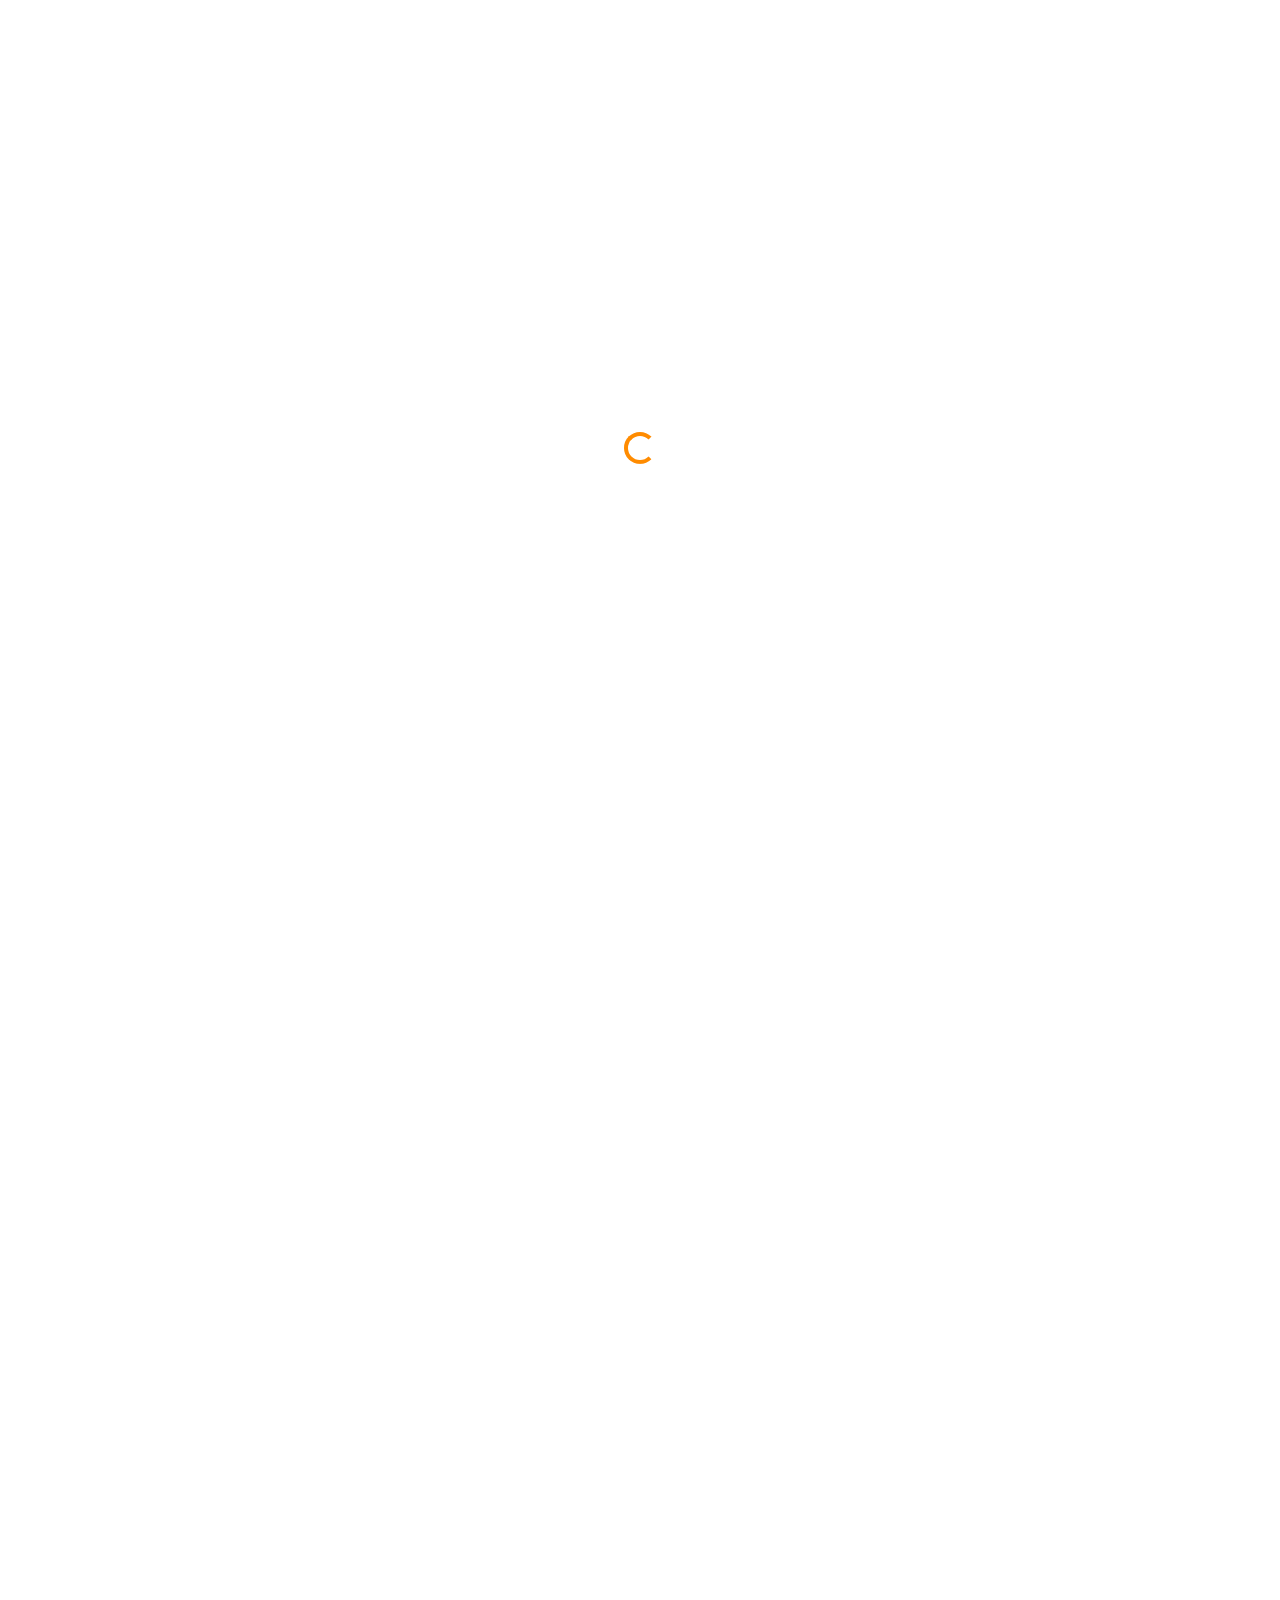
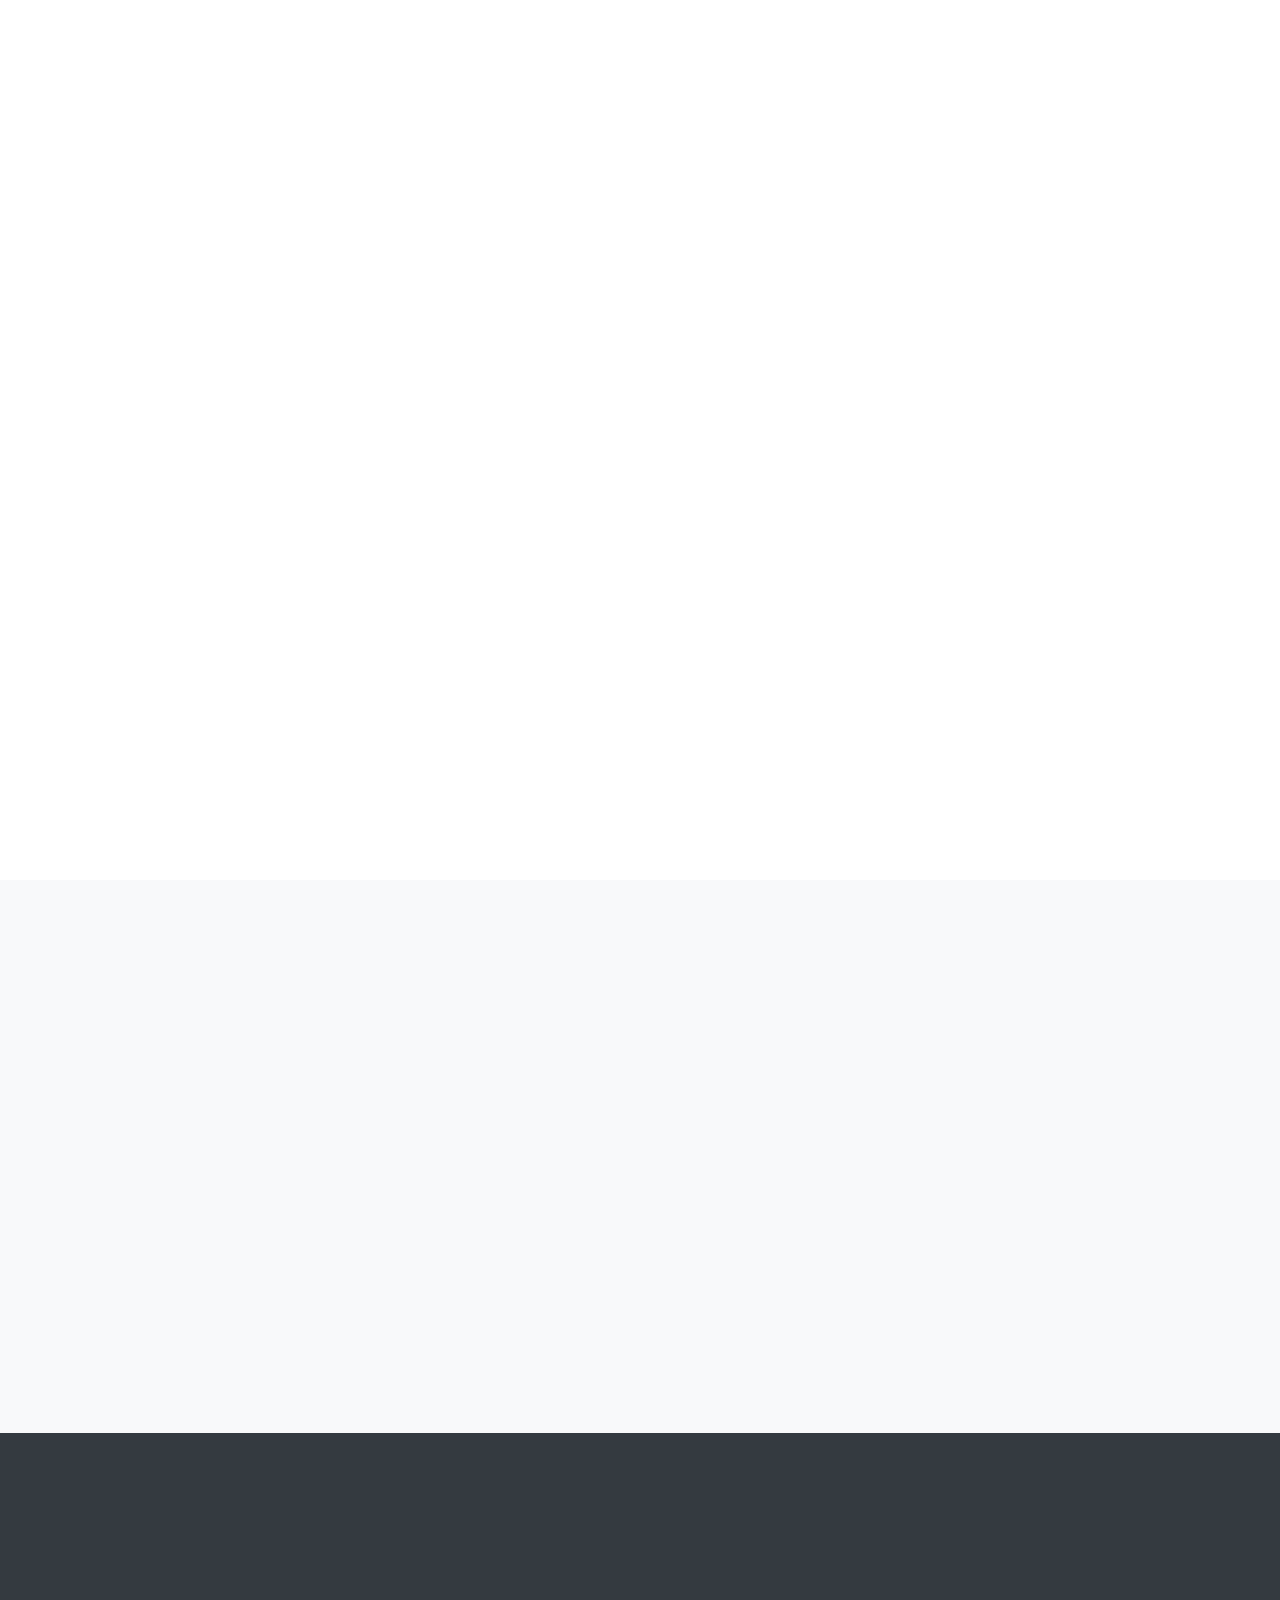
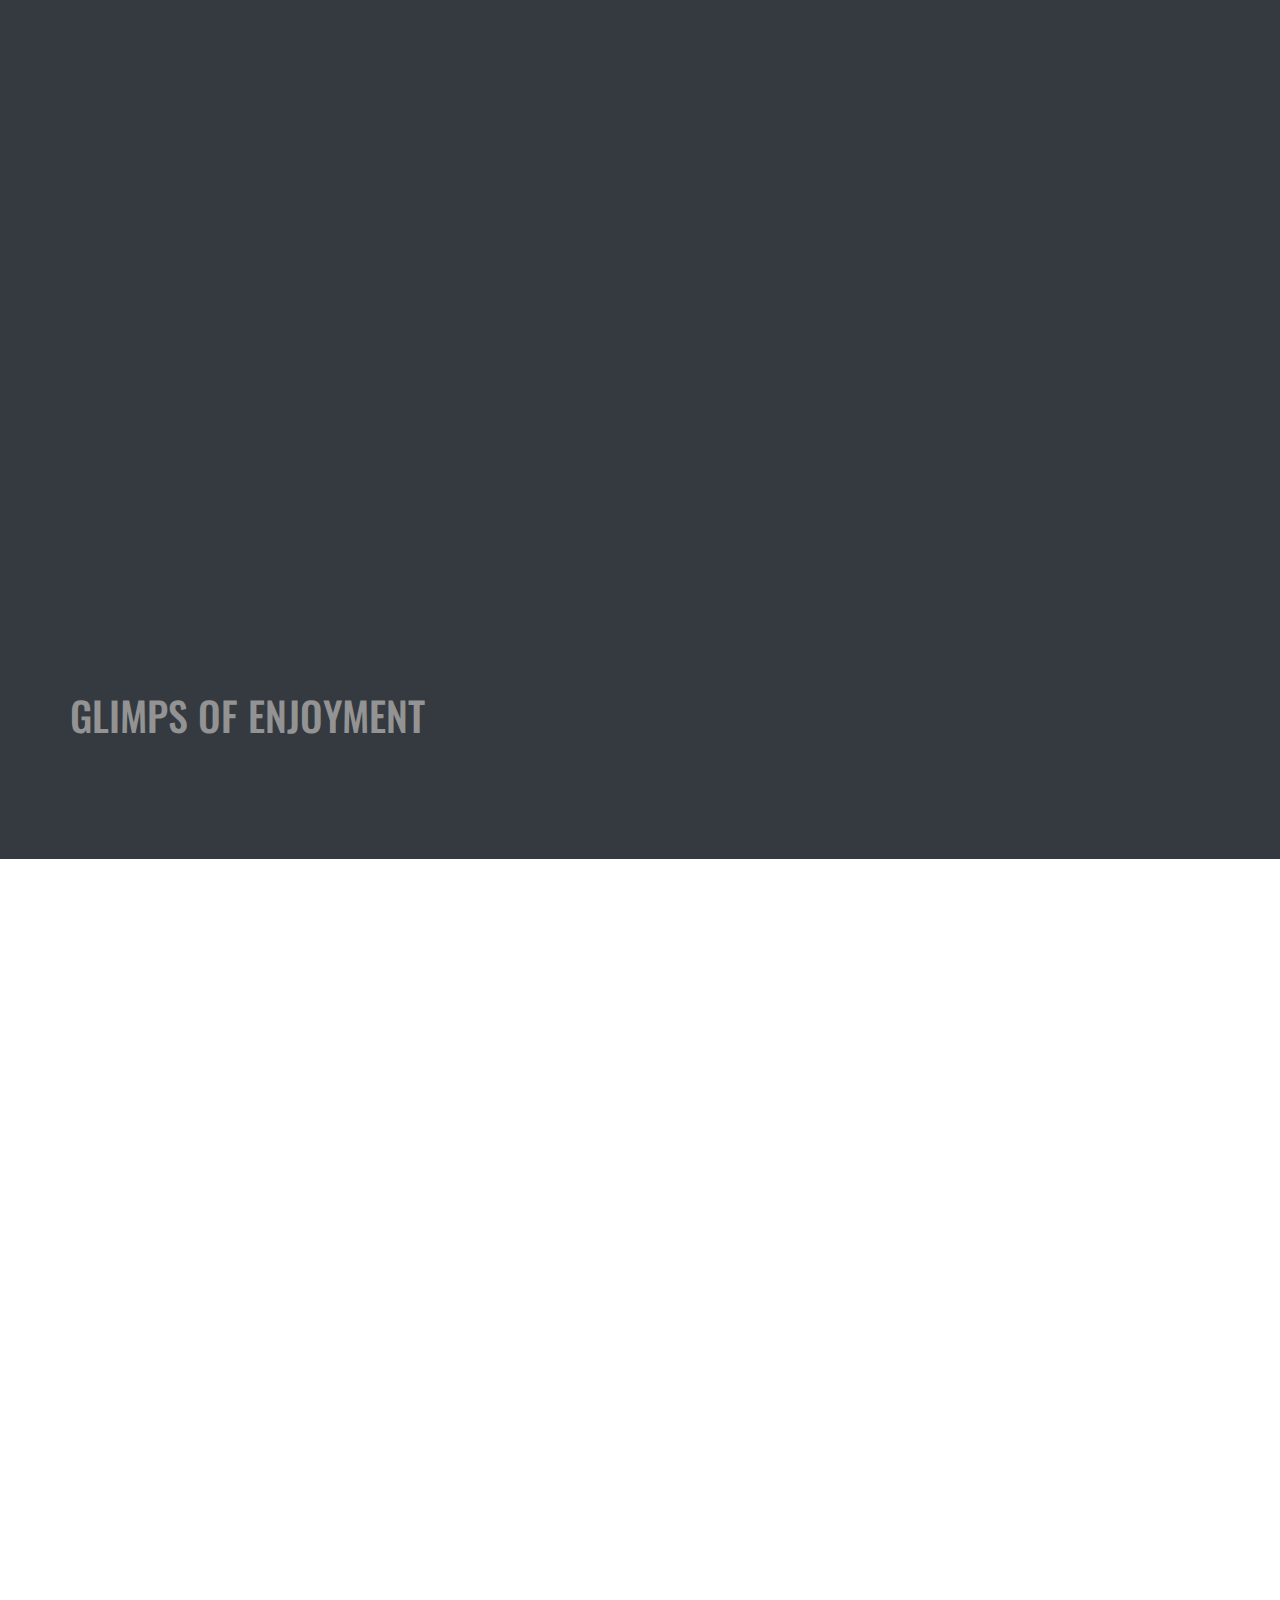
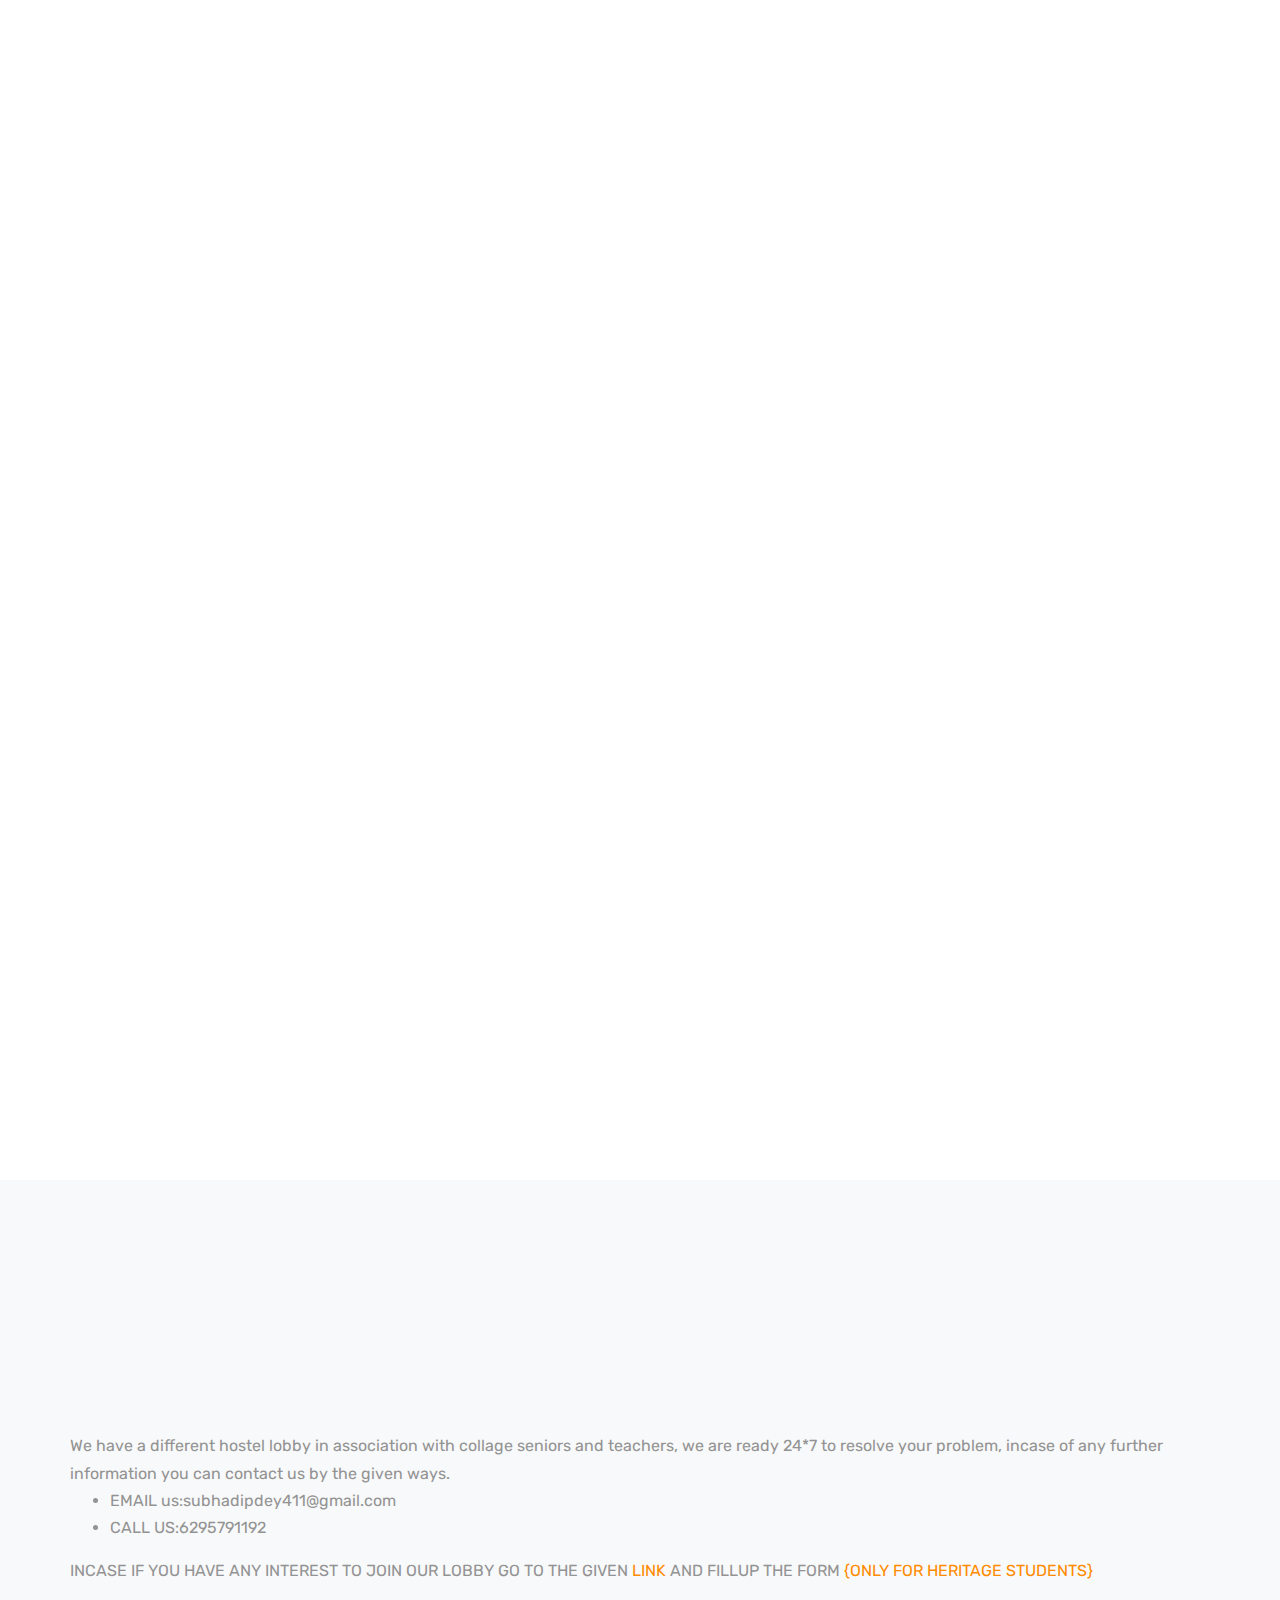
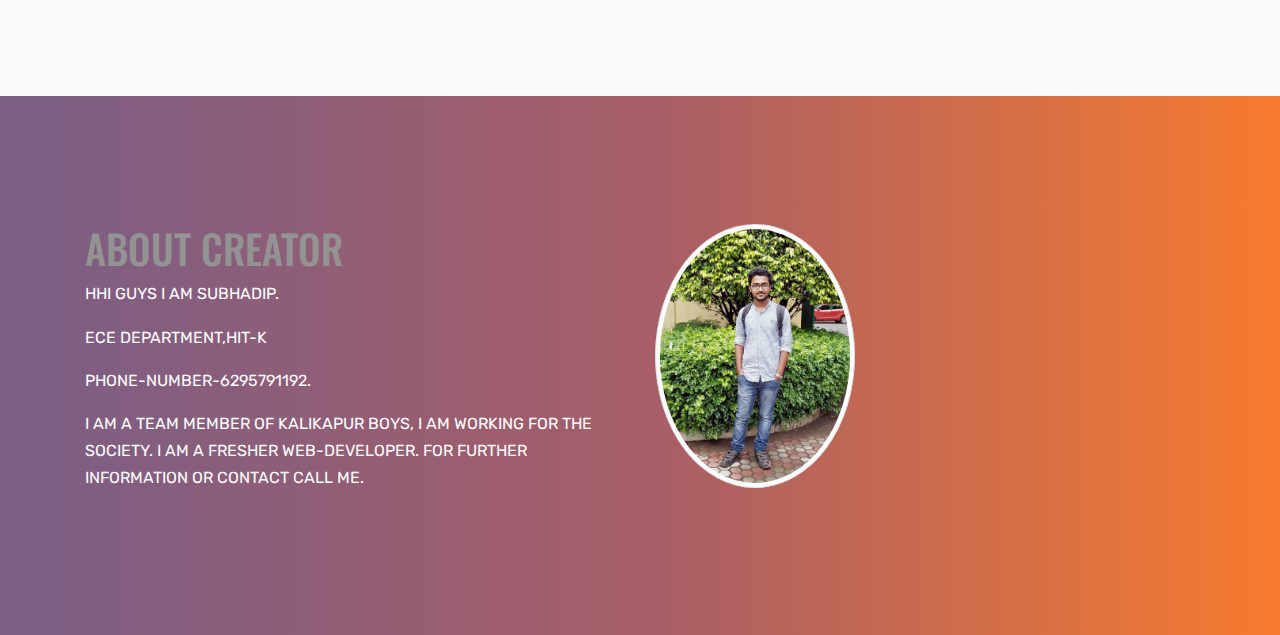
==== commit ca2c4ea2: "1st commit" ====
--- a/templates/unearth/index.html
+++ b/templates/unearth/index.html
@@ -88,9 +88,8 @@
                   <ul class="dropdown arrow-top">
                     <li><a href="#team-section" class="nav-link">Team</a></li>
                     <li><a href="#pricing-section" class="nav-link">Pricing</a></li>
-                    <li><a href="#faq-section" class="nav-link"></a></li>
-                    <li class="has-children">
-                      <a href="#"></a>
+                    
+                    
                       <ul class="dropdown">
                         
                       </ul>
@@ -101,7 +100,7 @@
                 
                 
                 <li><a href="#testimonials-section" class="nav-link">Testimonials</a></li>
-                <li><a href="#blog-section" class="nav-link">Blog</a></li>
+                <li><a href="index2.html" class="nav-link">gallery</a></li>
                 <li><a href="#contact-section" class="nav-link">Contact</a></li>
               </ul>
               </nav>
@@ -120,7 +119,7 @@
 
       
 
-      <div class="site-section-cover overlay img-bg-section" style="background-image: url('images/img6.jpg'); " >
+      <div class="site-section-cover overlay img-bg-section" style="background-image: url('images/img14.jpg'); " >
         <div class="container">
           <div class="row align-items-center justify-content-center text-center">
             <div class="col-md-12 col-lg-7">
@@ -139,12 +138,26 @@
             <div class="col-md-12 col-lg-8">
               <h1 data-aos="fade-up" data-aos-delay=""></h1>      
               <p class="mb-5" data-aos="fade-up" data-aos-delay="100">togetherness is power</p>
-              <p data-aos="fade-up" data-aos-delay="200"><a href="#" class="btn btn-outline-white border-w-2 btn-md">Get in touch</a></p>
-            </div>
-          </div>
-        </div>
-
-      </div>
+              
+            </div>
+          </div>
+        </div>
+
+      </div>
+
+      <div class="site-section-cover overlay img-bg-section" style="background-image: url('images/img99.png'); " >
+        <div class="container">
+          <div class="row align-items-center justify-content-center text-center">
+            <div class="col-md-12 col-lg-8">
+              <h1 data-aos="fade-up" data-aos-delay=""></h1>      
+              <p class="mb-5" data-aos="fade-up" data-aos-delay="100">our natural beauty</p>
+              
+            </div>
+          </div>
+        </div>
+
+      </div>
+
       
 
     </div>
@@ -159,18 +172,16 @@
 
             
 
-            <div class="col-lg-5 ml-auto p-lg-5 mt-4 mt-lg-0" data-aos="fade-left" data-aos-delay="">
-              <h2 class="mb-3 text-black">Land &amp; Property</h2>
-              <p>Lorem ipsum dolor sit amet, consectetur adipisicing elit. Ducimus id dignissimos nemo minus perspiciatis ullam itaque voluptas iure vero, nesciunt unde odit aspernatur distinctio, maiores facere officiis. Cum, esse, iusto?</p>
-
-              <p>Minus perspiciatis ullam itaque voluptas iure vero, nesciunt unde odit aspernatur distinctio, maiores facere officiis. Cum, esse, iusto?</p>
-
-              <ul class="ul-check primary list-unstyled mt-5">
-                <li>Lorem ipsum dolor.</li>
-                <li>Quod, amet. Provident.</li>
-                <li>Quo, adipisci, quis.</li>
-                <li>Cumque perspiciatis, blanditiis?</li>
-              </ul>
+            <div class="col-lg-12 ml-auto p-lg-5 mt-4 mt-lg-0" data-aos="fade-right" data-aos-delay="">
+              <h2 class="mb-3 text-black">ADDRESS</h2>
+              <p>North Purbachal, Haltu, Kolkata, West Bengal-700078, at 10 minutes distance from ruby general hospital.
+                near kalikapur kalimandir, just next to taraj bridge.
+
+              </p>
+
+              <p>You can checkout on google map.For ratings visit <a href="https://www.google.com/search?q=heritage%20boys%20hostel&rlz=1C1PRFI_enIN847IN848&oq=heritage+boys+hostel&aqs=chrome..69i57j35i39j0.6421j0j8&sourceid=chrome&ie=UTF-8&safe=active&sxsrf=ACYBGNSgUYM7KOygXBa2nfCZJdmwBd--sg:1580029619094&npsic=0&rflfq=1&rlha=0&rllag=22510971,88406034,1101&tbm=lcl&rldimm=16460341418522399727&lqi=ChRoZXJpdGFnZSBib3lzIGhvc3RlbFoYCgAiFGhlcml0YWdlIGJveXMgaG9zdGVs&ved=2ahUKEwiYxbiB9aDnAhXhILcAHdvNDuIQvS4wAHoECAwQEw&rldoc=1&tbs=lrf:!1m4!1u2!2m2!2m1!1e1!2m1!1e2!3sIAE,lf:1,lf_ui:2&rlst=f#rlfi=hd:;si:16460341418522399727,l,ChRoZXJpdGFnZSBib3lzIGhvc3RlbFoYCgAiFGhlcml0YWdlIGJveXMgaG9zdGVs;mv:[[22.5144262,88.4174542],[22.507516,88.3946157]];tbs:lrf:!1m4!1u2!2m2!2m1!1e1!2m1!1e2!3sIAE,lf:1,lf_ui:2" target=_blank>kalikapur boys hostel</a></p>
+
+              <iframe src="https://www.google.com/maps/embed?pb=!1m18!1m12!1m3!1d14743.27413300458!2d88.39728016378142!3d22.51099068628527!2m3!1f0!2f0!3f0!3m2!1i1024!2i768!4f13.1!3m3!1m2!1s0x3a027151213495ed%3A0xe46ee14f3cad53ef!2sHeritage%20Boys&#39;%20Hostel!5e0!3m2!1sen!2sin!4v1580029789734!5m2!1sen!2sin" width="100%" height="450" frameborder="0" style="border:0; margin-right: -60px;" allowfullscreen=""></iframe>
 
               
             </div>
@@ -184,22 +195,22 @@
         <div class="container">
           <div class="row d-flex no-gutters align-items-stretch">
 
-            <div class="col-12 col-lg-6 block__73422 order-lg-2" style="background-image: url('images/img11.jpg');" data-aos="fade-left" data-aos-delay="">
+            <div class="col-12 col-lg-6 block__73422 order-lg-2" style="background-image: url('images/0.jfif');margin-right: 20px;" data-aos="fade-left" data-aos-delay="">
             </div>
 
             
 
             <div class="col-lg-5 mr-auto p-lg-5 mt-4 mt-lg-0 order-lg-1" data-aos="fade-right" data-aos-delay="">
-              <h2 class="mb-3 text-black">Surface Mining</h2>
-              <p>Lorem ipsum dolor sit amet, consectetur adipisicing elit. Ducimus id dignissimos nemo minus perspiciatis ullam itaque voluptas iure vero, nesciunt unde odit aspernatur distinctio, maiores facere officiis. Cum, esse, iusto?</p>
-
-              <p>Minus perspiciatis ullam itaque voluptas iure vero, nesciunt unde odit aspernatur distinctio, maiores facere officiis. Cum, esse, iusto?</p>
+              <h2 class="mb-3 text-black">Affiliated with HIT-K</h2>
+              <p>Kalilapur boys are actually affiliated with HIT-K, all of our students are from heritage institute of technology , we have a osm linkup with our collage, we got every type of facilities from collage, as we are staying approx 2.5 kms of distance from collage we are given the bus service for transport purpose.The variety of students from various branches creats a amezing accomodation for study.</p>
+
+              <p>The facilities we are given are -></p>
 
               <ul class="ul-check primary list-unstyled mt-5">
-                <li>Lorem ipsum dolor.</li>
-                <li>Quod, amet. Provident.</li>
-                <li>Quo, adipisci, quis.</li>
-                <li>Cumque perspiciatis, blanditiis?</li>
+                <li>wifi (speed-15mbps).</li>
+                <li>sports</li>
+                <li>24*7 light+watre.</li>
+                <li>gym</li>
               </ul>
 
             </div>
@@ -215,27 +226,27 @@
           <div class="col-md-6 col-lg-4 mb-4" data-aos="fade-up" data-aos-delay="">
             <div class="block__35630">
               <div class="icon mb-3">
-                <span class="flaticon-mining"></span>
-              </div>
-              <h3 class="mb-3">Surface Mining</h3>
+                <span class=""></span>
+              </div>
+              <h3 class="mb-3">WIFI</h3>
               Lorem ipsum dolor sit amet, consectetur adipisicing elit. Pariatur dolores voluptas obcaecati quo consequuntur mollitia facilis.
             </div>
           </div>
           <div class="col-md-6 col-lg-4 mb-4" data-aos="fade-up" data-aos-delay="100">
             <div class="block__35630">
               <div class="icon mb-3">
-                <span class="flaticon-gold-ingots"></span>
-              </div>
-              <h3 class="mb-3">Gold Nuggets</h3>
+                <span class=""></span>
+              </div>
+              <h3 class="mb-3">FOOD</h3>
               Lorem ipsum dolor sit amet, consectetur adipisicing elit. Pariatur dolores voluptas obcaecati quo consequuntur mollitia facilis.
             </div>
           </div>
           <div class="col-md-6 col-lg-4 mb-4" data-aos="fade-up" data-aos-delay="200">
             <div class="block__35630">
               <div class="icon mb-3">
-                <span class="flaticon-wagon"></span>
-              </div>
-              <h3 class="mb-3">Soil Carrier</h3>
+                <span class=""></span>
+              </div>
+              <h3 class="mb-3">SOCIETY</h3>
               Lorem ipsum dolor sit amet, consectetur adipisicing elit. Pariatur dolores voluptas obcaecati quo consequuntur mollitia facilis.
             </div>
           </div>
@@ -243,27 +254,27 @@
           <div class="col-md-6 col-lg-4 mb-4" data-aos="fade-up" data-aos-delay="">
             <div class="block__35630">
               <div class="icon mb-3">
-                <span class="flaticon-refinery"></span>
-              </div>
-              <h3 class="mb-3">Gold Refinery</h3>
+                <span class=""></span>
+              </div>
+              <h3 class="mb-3">OTHER HOSTEL-COLLABORATION</h3>
               Lorem ipsum dolor sit amet, consectetur adipisicing elit. Pariatur dolores voluptas obcaecati quo consequuntur mollitia facilis.
             </div>
           </div>
           <div class="col-md-6 col-lg-4 mb-4" data-aos="fade-up" data-aos-delay="100">
             <div class="block__35630">
               <div class="icon mb-3">
-                <span class="flaticon-blacksmith"></span>
-              </div>
-              <h3 class="mb-3">Anvil Blacksmith</h3>
+                <span class=""></span>
+              </div>
+              <h3 class="mb-3">SPORTS</h3>
               Lorem ipsum dolor sit amet, consectetur adipisicing elit. Pariatur dolores voluptas obcaecati quo consequuntur mollitia facilis.
             </div>
           </div>
           <div class="col-md-6 col-lg-4 mb-4" data-aos="fade-up" data-aos-delay="200">
             <div class="block__35630">
               <div class="icon mb-3">
-                <span class="flaticon-crucible"></span>
-              </div>
-              <h3 class="mb-3">Gold Melt Crucible</h3>
+                <span class=""></span>
+              </div>
+              <h3 class="mb-3">LAUNDRY</h3>
               Lorem ipsum dolor sit amet, consectetur adipisicing elit. Pariatur dolores voluptas obcaecati quo consequuntur mollitia facilis.
             </div>
           </div>
@@ -275,44 +286,17 @@
     <div class="site-section bg-dark" id="about-section">
       <div class="container">
         <div class="row justify-content-center mb-4 block-img-video-1-wrap">
-          <div class="col-md-12 mb-5">
+          <div class="col-md-10 mb-3">
             <figure class="block-img-video-1" data-aos="fade">
-              <a href="https://vimeo.com/45830194" data-fancybox data-ratio="2">
+              <a href="css/video2.mp4" data-fancybox data-ratio="2">
                 <span class="icon"><span class="icon-play"></span></span>
-                <img src="images/hero_1.jpg" alt="Image" class="img-fluid">
+                <img src="images/img14.jpg" alt="Image" class="img-fluid">
               </a>
             </figure>
           </div>
         </div>
         <div class="row">
-          <div class="col-12">
-            <div class="row">
-              <div class="col-6 col-md-6 mb-4 col-lg-0 col-lg-3" data-aos="fade-up" data-aos-delay="">
-                <div class="block-counter-1">
-                  <span class="number"><span data-number="30">0</span>+</span>
-                  <span class="caption">Year of Experience</span>
-                </div>
-              </div>
-              <div class="col-6 col-md-6 mb-4 col-lg-0 col-lg-3" data-aos="fade-up" data-aos-delay="100">
-                <div class="block-counter-1">
-                  <span class="number"><span data-number="300">0</span>+</span>
-                  <span class="caption">Expert Engineers</span>
-                </div>
-              </div>
-              <div class="col-6 col-md-6 mb-4 col-lg-0 col-lg-3" data-aos="fade-up" data-aos-delay="200">
-                <div class="block-counter-1">
-                  <span class="number"><span data-number="2000">0</span>+</span>
-                  <span class="caption">Number of Employees</span>
-                </div>
-              </div>
-              <div class="col-6 col-md-6 mb-4 col-lg-0 col-lg-3" data-aos="fade-up" data-aos-delay="300">
-                <div class="block-counter-1">
-                  <span class="number"><span data-number="1500">0</span>+</span>
-                  <span class="caption">Number of Golds</span>
-                </div>
-              </div>
-            </div>
-          </div>
+          <h1 style="width: 100%">glimps of enjoyment</h1>
         </div>
       </div>
     </div>
@@ -323,7 +307,7 @@
           <div class="col-md-7 text-center">
             <div class="block-heading-1" data-aos="fade-up" data-aos-delay="">
               <h2>Our Team</h2>
-              <p>Lorem ipsum dolor sit amet, consectetur adipisicing elit. Facere at delectus laudantium, deserunt, atque eveniet. Voluptatem, fuga quos rerum inventore.</p>
+              
             </div>
           </div>
         </div>
@@ -342,6 +326,48 @@
               </div>
             </div>
           </div>
+          <div class="col-lg-4 col-md-6 mb-4" data-aos="fade-up">
+            <div class="block-team-member-1 text-center rounded">
+              <figure>
+                <img src="images/person_1.jpg" alt="Image" class="img-fluid rounded-circle">
+              </figure>
+              <h3 class="font-size-20 text-black">Jean Smith</h3>
+              <span class="d-block font-gray-5 letter-spacing-1 text-uppercase font-size-12 mb-3">Mining Expert</span>
+              <div class="block-social-1">
+                <a href="#" class="btn border-w-2 rounded primary-primary-outline--hover"><span class="icon-facebook"></span></a>
+                <a href="#" class="btn border-w-2 rounded primary-primary-outline--hover"><span class="icon-twitter"></span></a>
+                <a href="#" class="btn border-w-2 rounded primary-primary-outline--hover"><span class="icon-instagram"></span></a>
+              </div>
+            </div>
+          </div>
+          <div class="col-lg-4 col-md-6 mb-4" data-aos="fade-up">
+            <div class="block-team-member-1 text-center rounded">
+              <figure>
+                <img src="images/person_1.jpg" alt="Image" class="img-fluid rounded-circle">
+              </figure>
+              <h3 class="font-size-20 text-black">Jean Smith</h3>
+              <span class="d-block font-gray-5 letter-spacing-1 text-uppercase font-size-12 mb-3">Mining Expert</span>
+              <div class="block-social-1">
+                <a href="#" class="btn border-w-2 rounded primary-primary-outline--hover"><span class="icon-facebook"></span></a>
+                <a href="#" class="btn border-w-2 rounded primary-primary-outline--hover"><span class="icon-twitter"></span></a>
+                <a href="#" class="btn border-w-2 rounded primary-primary-outline--hover"><span class="icon-instagram"></span></a>
+              </div>
+            </div>
+          </div>
+          <div class="col-lg-4 col-md-6 mb-4" data-aos="fade-up">
+            <div class="block-team-member-1 text-center rounded">
+              <figure>
+                <img src="images/person_1.jpg" alt="Image" class="img-fluid rounded-circle">
+              </figure>
+              <h3 class="font-size-20 text-black">Jean Smith</h3>
+              <span class="d-block font-gray-5 letter-spacing-1 text-uppercase font-size-12 mb-3">Mining Expert</span>
+              <div class="block-social-1">
+                <a href="#" class="btn border-w-2 rounded primary-primary-outline--hover"><span class="icon-facebook"></span></a>
+                <a href="#" class="btn border-w-2 rounded primary-primary-outline--hover"><span class="icon-twitter"></span></a>
+                <a href="#" class="btn border-w-2 rounded primary-primary-outline--hover"><span class="icon-instagram"></span></a>
+              </div>
+            </div>
+          </div>
 
           <div class="col-lg-4 col-md-6 mb-4" data-aos="fade-up" data-aos-delay="100">
             <div class="block-team-member-1 text-center rounded">
@@ -422,166 +448,8 @@
     </div>
 
 
-    <section class="site-section bg-light" id="pricing-section">
-      <div class="container">
-        <div class="row mb-5 justify-content-center text-center">
-          <div class="col-md-7">
-            <div class="block-heading-1" data-aos="fade-up" data-aos-delay="">
-              <h2>Pricing</h2>
-              <p>Lorem ipsum dolor sit amet, consectetur adipisicing elit. Cumque quae temporibus tenetur vitae iusto suscipit alias, laudantium, porro unde tempora.</p>
-            </div>
-          </div>
-        </div>
-        <div class="row mb-5">
-          <div class="col-md-6 mb-4 mb-lg-0 col-lg-4" data-aos="fade-up" data-aos-delay="">
-            <div class="pricing">
-              <h3 class="text-center text-black">Basic</h3>
-              <div class="price text-center mb-4 ">
-                <span><span>$47</span> / year</span>
-              </div>
-              <ul class="list-unstyled ul-check success mb-5">
-                
-                <li>Officia quaerat eaque neque</li>
-                <li>Possimus aut consequuntur incidunt</li>
-                <li class="remove">Lorem ipsum dolor sit amet</li>
-                <li class="remove">Consectetur adipisicing elit</li>
-                <li class="remove">Dolorum esse odio quas architecto sint</li>
-              </ul>
-              <p class="text-center">
-                <a href="#" class="btn btn-secondary btn-md">Buy Now</a>
-              </p>
-            </div>
-          </div>
-
-          <div class="col-md-6 mb-4 mb-lg-0 col-lg-4" data-aos="fade-up" data-aos-delay="100">
-            <div class="pricing">
-              <h3 class="text-center text-black">Premium</h3>
-              <div class="price text-center mb-4 ">
-                <span><span>$200</span> / year</span>
-              </div>
-              <ul class="list-unstyled ul-check success mb-5">
-                
-                <li>Officia quaerat eaque neque</li>
-                <li>Possimus aut consequuntur incidunt</li>
-                <li>Lorem ipsum dolor sit amet</li>
-                <li>Consectetur adipisicing elit</li>
-                <li class="remove">Dolorum esse odio quas architecto sint</li>
-              </ul>
-              <p class="text-center">
-                <a href="#" class="btn btn-primary btn-md text-white">Buy Now</a>
-              </p>
-            </div>
-          </div>
-
-          <div class="col-md-6 mb-4 mb-lg-0 col-lg-4" data-aos="fade-up" data-aos-delay="200">
-            <div class="pricing">
-              <h3 class="text-center text-black">Professional</h3>
-              <div class="price text-center mb-4 ">
-                <span><span>$750</span> / year</span>
-              </div>
-              <ul class="list-unstyled ul-check success mb-5">
-                
-                <li>Officia quaerat eaque neque</li>
-                <li>Possimus aut consequuntur incidunt</li>
-                <li>Lorem ipsum dolor sit amet</li>
-                <li>Consectetur adipisicing elit</li>
-                <li>Dolorum esse odio quas architecto sint</li>
-              </ul>
-              <p class="text-center">
-                <a href="#" class="btn btn-secondary btn-md">Buy Now</a>
-              </p>
-            </div>
-          </div>
-        </div>
-        
-        <div class="row site-section" id="faq-section">
-          <div class="col-12 text-center" data-aos="fade">
-            <h2 class="section-title text-primary">Frequently Ask Questions</h2>
-          </div>
-        </div>
-        <div class="row">
-          <div class="col-lg-6">
-            
-            <div class="mb-5" data-aos="fade-up" data-aos-delay="100">
-            <h3 class="text-black h4 mb-4">Can I accept both Paypal and Stripe?</h3>
-            <p>Lorem ipsum dolor sit amet consectetur adipisicing elit. Aliquam assumenda eum blanditiis perferendis.</p>
-            </div>
-            
-            <div class="mb-5" data-aos="fade-up" data-aos-delay="100">
-              <h3 class="text-black h4 mb-4">What available is refund period?</h3>
-              <p>Lorem ipsum dolor sit amet consectetur adipisicing elit. Aliquam assumenda eum blanditiis perferendis.</p>
-            </div>
-
-            <div class="mb-5" data-aos="fade-up" data-aos-delay="100">
-            <h3 class="text-black h4 mb-4">Can I accept both Paypal and Stripe?</h3>
-            <p>Lorem ipsum dolor sit amet consectetur adipisicing elit. Aliquam assumenda eum blanditiis perferendis.</p>
-            </div>
-            
-            <div class="mb-5" data-aos="fade-up" data-aos-delay="100">
-              <h3 class="text-black h4 mb-4">What available is refund period?</h3>
-              <p>Lorem ipsum dolor sit amet consectetur adipisicing elit. Aliquam assumenda eum blanditiis perferendis.</p>
-            </div>
-          </div>
-          <div class="col-lg-6">
-
-            <div class="mb-5" data-aos="fade-up" data-aos-delay="100">
-              <h3 class="text-black h4 mb-4">Where are you from?</h3>
-              <p>Voluptatum nobis obcaecati perferendis dolor totam unde dolores quod maxime corporis officia et. Distinctio assumenda minima maiores.</p>
-            </div>
-            
-            <div class="mb-5" data-aos="fade-up" data-aos-delay="100">
-              <h3 class="text-black h4 mb-4">What is your opening time?</h3>
-              <p>Lorem ipsum dolor sit amet consectetur adipisicing elit. Aliquam assumenda eum blanditiis perferendis.</p>
-            </div>
-
-            <div class="mb-5" data-aos="fade-up" data-aos-delay="100">
-            <h3 class="text-black h4 mb-4">Can I accept both Paypal and Stripe?</h3>
-            <p>Lorem ipsum dolor sit amet consectetur adipisicing elit. Aliquam assumenda eum blanditiis perferendis.</p>
-            </div>
-            
-            <div class="mb-5" data-aos="fade-up" data-aos-delay="100">
-              <h3 class="text-black h4 mb-4">What available is refund period?</h3>
-              <p>Lorem ipsum dolor sit amet consectetur adipisicing elit. Aliquam assumenda eum blanditiis perferendis.</p>
-            </div>
-          </div>
-        </div>
-      </div>
-    </section>
-
     
-    <div class="site-section" id="press-section">
-      <div class="container">
-        <div class="row">
-          <div class="col-lg-4 mb-5 mb-lg-0">
-            <div class="block-heading-1" data-aos="fade-right" data-aos-delay="">
-              <h2>Press</h2>
-            </div>
-          </div>
-          <div class="col-lg-6">
-            <ul class="list-unstyled">
-              <li class="mb-5" data-aos="fade-right" data-aos-delay="">
-                <span class="d-block text-muted mb-3">Apr 19, 2019</span>
-                <h2 class="h4"><a href="press-single.html" class="text-black">How To Find Gold In Mining</a></h2>
-                
-                <p>Lorem ipsum dolor sit amet, consectetur adipisicing elit. Pariatur dolores voluptas obcaecati quo consequuntur mollitia facilis, perferendis molestias commodi adipisci.</p>
-              </li>
-              <li class="mb-5" data-aos="fade-right" data-aos-delay="100">
-                <span class="d-block text-muted mb-3">Apr 19, 2019</span>
-                <h2 class="h4"><a href="press-single.html" class="text-black">How To Find Gold In Mining</a></h2>
-                
-                <p>Lorem ipsum dolor sit amet, consectetur adipisicing elit. Pariatur dolores voluptas obcaecati quo consequuntur mollitia facilis, perferendis molestias commodi adipisci.</p>
-              </li>
-              <li class="mb-5" data-aos="fade-right" data-aos-delay="200">
-                <span class="d-block text-muted mb-3">Apr 19, 2019</span>
-                <h2 class="h4"><a href="press-single.html" class="text-black">How To Find Gold In Mining</a></h2>
-                
-                <p>Lorem ipsum dolor sit amet, consectetur adipisicing elit. Pariatur dolores voluptas obcaecati quo consequuntur mollitia facilis, perferendis molestias commodi adipisci.</p>
-              </li>
-            </ul>
-          </div>
-        </div>
-      </div>
-    </div>
+    
 
     <div class="site-section bg-light block-13" id="testimonials-section" data-aos="fade">
       <div class="container">
@@ -662,40 +530,7 @@
       </div>
     </div>
 
-    <div class="site-section" id="blog-section">
-      <div class="container">
-        <div class="row">
-          <div class="col-12 text-center mb-5">
-            <div class="block-heading-1" data-aos="fade-up" data-aos-delay="">
-              <span>Latest Blog Posts</span>
-              <h2>Our Blog</h2>
-            </div>
-          </div>
-        </div>
-        <div class="row">
-          <div class="col-md-6 col-lg-6" data-aos="fade-up" data-aos-delay="">
-            <div>
-              <a href="single.html" class="mb-4 d-block"><img src="images/hero_2.jpg" alt="Image" class="img-fluid rounded"></a>
-              <h2><a href="single.html">How To Find Gold In Mining</a></h2>
-              <p class="text-muted mb-3 text-uppercase small"><span class="mr-2">January 18, 2019</span> By <a href="single.html" class="by">James Cooper</a></p>
-              <p>Lorem ipsum dolor sit amet, consectetur adipisicing elit. Quaerat et suscipit iste libero neque. Vitae quidem ducimus voluptatibus nemo cum odio ab enim nisi, itaque, libero fuga veritatis culpa quis!</p>
-              <p><a href="single.html">Read More</a></p>
-            </div>
-          </div>
-          <div class="col-md-6 col-lg-6" data-aos="fade-up" data-aos-delay="100">
-            <div>
-              <a href="single.html" class="mb-4 d-block"><img src="images/hero_3.jpg" alt="Image" class="img-fluid rounded"></a>
-              <h2><a href="single.html">How To Find Gold In Mining</a></h2>
-              <p class="text-muted mb-3 text-uppercase small"><span class="mr-2">January 18, 2019</span> By <a href="single.html" class="by">James Cooper</a></p>
-              <p>Lorem ipsum dolor sit amet, consectetur adipisicing elit. Quaerat et suscipit iste libero neque. Vitae quidem ducimus voluptatibus nemo cum odio ab enim nisi, itaque, libero fuga veritatis culpa quis!</p>
-              <p><a href="single.html">Read More</a></p>
-            </div>
-          </div>
-
-        </div>
-      </div>
-    </div>
-
+    
 
     <div class="site-section bg-light" id="contact-section">
       <div class="container">
@@ -708,100 +543,47 @@
           </div>
         </div>
         <div class="row">
-          <div class="col-lg-6 mb-5" data-aos="fade-up" data-aos-delay="100">
-            <form action="#" method="post">
-              <div class="form-group row">
-                <div class="col-md-6 mb-4 mb-lg-0">
-                  <input type="text" class="form-control" placeholder="First name">
-                </div>
-                <div class="col-md-6">
-                  <input type="text" class="form-control" placeholder="First name">
-                </div>
-              </div>
-
-              <div class="form-group row">
-                <div class="col-md-12">
-                  <input type="text" class="form-control" placeholder="Email address">
-                </div>
-              </div>
-
-              <div class="form-group row">
-                <div class="col-md-12">
-                  <textarea name="" id="" class="form-control" placeholder="Write your message." cols="30" rows="10"></textarea>
-                </div>
-              </div>
-              <div class="form-group row">
-                <div class="col-md-6 ml-auto">
-                  <input type="submit" class="btn btn-block btn-primary text-white py-3 px-5" value="Send Message">
-                </div>
-              </div>
-            </form>
-          </div>
-          <div class="col-lg-4 ml-auto" data-aos="fade-up" data-aos-delay="200">
-            <h2 class="text-black">Need to know more on details. Get In Touch</h2>
-            <p>Lorem ipsum dolor sit amet, consectetur adipisicing elit. Dolores, distinctio! Harum quibusdam nisi, illum nulla aspernatur aut quidem aperiam, quae non tempora recusandae voluptatibus fugit impedit.</p>
-            <p><a href="#" class="btn btn-primary text-white">Get Started</a></p>
-          </div>
-        </div>
-      </div>
-    </div>
-
-
-    <footer class="site-footer">
+          <article>We have a different hostel lobby in association with collage seniors and teachers, we are ready 24*7 to resolve your problem, incase of any further information you can contact us by the given ways.</article>
+          <ul>
+            <li>EMAIL us:subhadipdey411@gmail.com</li>
+            <li>CALL US:6295791192</li>
+          </ul>
+          <div>
+            INCASE IF YOU HAVE ANY INTEREST TO JOIN OUR LOBBY GO TO THE GIVEN <a href="#">LINK</a> AND FILLUP THE FORM <span class="text-primary">{ONLY FOR HERITAGE STUDENTS}</span>
+          </div>
+        </div>
+      </div>
+    </div>
+
+
+    <footer class="site-footer"  >
       <div class="container">
         <div class="row">
-          <div class="col-md-6">
-            <div class="row">
-              <div class="col-md-8">
-                <h2 class="footer-heading mb-4">About Us</h2>
-                <p>Lorem ipsum dolor sit amet consectetur adipisicing elit. Neque facere laudantium magnam voluptatum autem. Amet aliquid nesciunt veritatis aliquam.</p>
-              </div>
-              <div class="col-md-4 ml-auto">
-                <h2 class="footer-heading mb-4">Features</h2>
-                <ul class="list-unstyled">
-                  <li><a href="#">About Us</a></li>
-                  <li><a href="#">Press Releases</a></li>
-                  <li><a href="#">Testimonials</a></li>
-                  <li><a href="#">Terms of Service</a></li>
-                  <li><a href="#">Privacy</a></li>
-                  <li><a href="#">Contact Us</a></li>
-                </ul>
-              </div>
-              
-            </div>
-          </div>
-          <div class="col-md-4 ml-auto">
-
-            <div class="mb-5">
-              <h2 class="footer-heading mb-4">Subscribe to Newsletter</h2>
-              <form action="#" method="post" class="footer-suscribe-form">
-                <div class="input-group mb-3">
-                  <input type="text" class="form-control border-secondary text-white bg-transparent" placeholder="Enter Email" aria-label="Enter Email" aria-describedby="button-addon2">
-                  <div class="input-group-append">
-                    <button class="btn btn-primary text-white" type="button" id="button-addon2">Subscribe</button>
-                  </div>
-                </div>
-              </div>
-
-
-              <h2 class="footer-heading mb-4">Follow Us</h2>
-                <a href="#about-section" class="smoothscroll pl-0 pr-3"><span class="icon-facebook"></span></a>
-                <a href="#" class="pl-3 pr-3"><span class="icon-twitter"></span></a>
-                <a href="#" class="pl-3 pr-3"><span class="icon-instagram"></span></a>
-                <a href="#" class="pl-3 pr-3"><span class="icon-linkedin"></span></a>
-            </form>
-          </div>
-        </div>
-        <div class="row pt-5 mt-5 text-center">
-          <div class="col-md-12">
-            <div class="border-top pt-5">
-            <p class="copyright"><small>
-            <!-- Link back to Colorlib can't be removed. Template is licensed under CC BY 3.0. -->
-            Copyright &copy;<script>document.write(new Date().getFullYear());</script> All rights reserved | This template is made with <i class="icon-heart text-danger" aria-hidden="true"></i> by <a href="https://colorlib.com" target="_blank" >Colorlib</a>
-            <!-- Link back to Colorlib can't be removed. Template is licensed under CC BY 3.0. -->
-            </small></p>
-            </div>
-          </div>
+         <div class="col-6">
+           <h1>ABOUT CREATOR</h1>
+           <p>
+             HHI GUYS I AM SUBHADIP.
+             <P>
+               ECE DEPARTMENT,HIT-K
+             </P>
+             <P>
+               PHONE-NUMBER-6295791192.
+
+             </P>
+             <p>               I AM A TEAM MEMBER OF KALIKAPUR BOYS, I AM WORKING FOR THE SOCIETY.
+               I AM A FRESHER WEB-DEVELOPER.
+               FOR FURTHER INFORMATION OR CONTACT CALL ME.
+
+             </p>
+           </p>
+         </div>
+         <div class="col-6">
+           <img src="images/img13.jpg" width="200px" height="200px" class="rounded-circle img-thumbnail">
+         </div>
+
+            
+        </div>
+        
           
         </div>
       </div>
@@ -821,6 +603,7 @@
   <script src="js/aos.js"></script>
   
   <script src="js/main.js"></script>
+
     
   </body>
 </html>